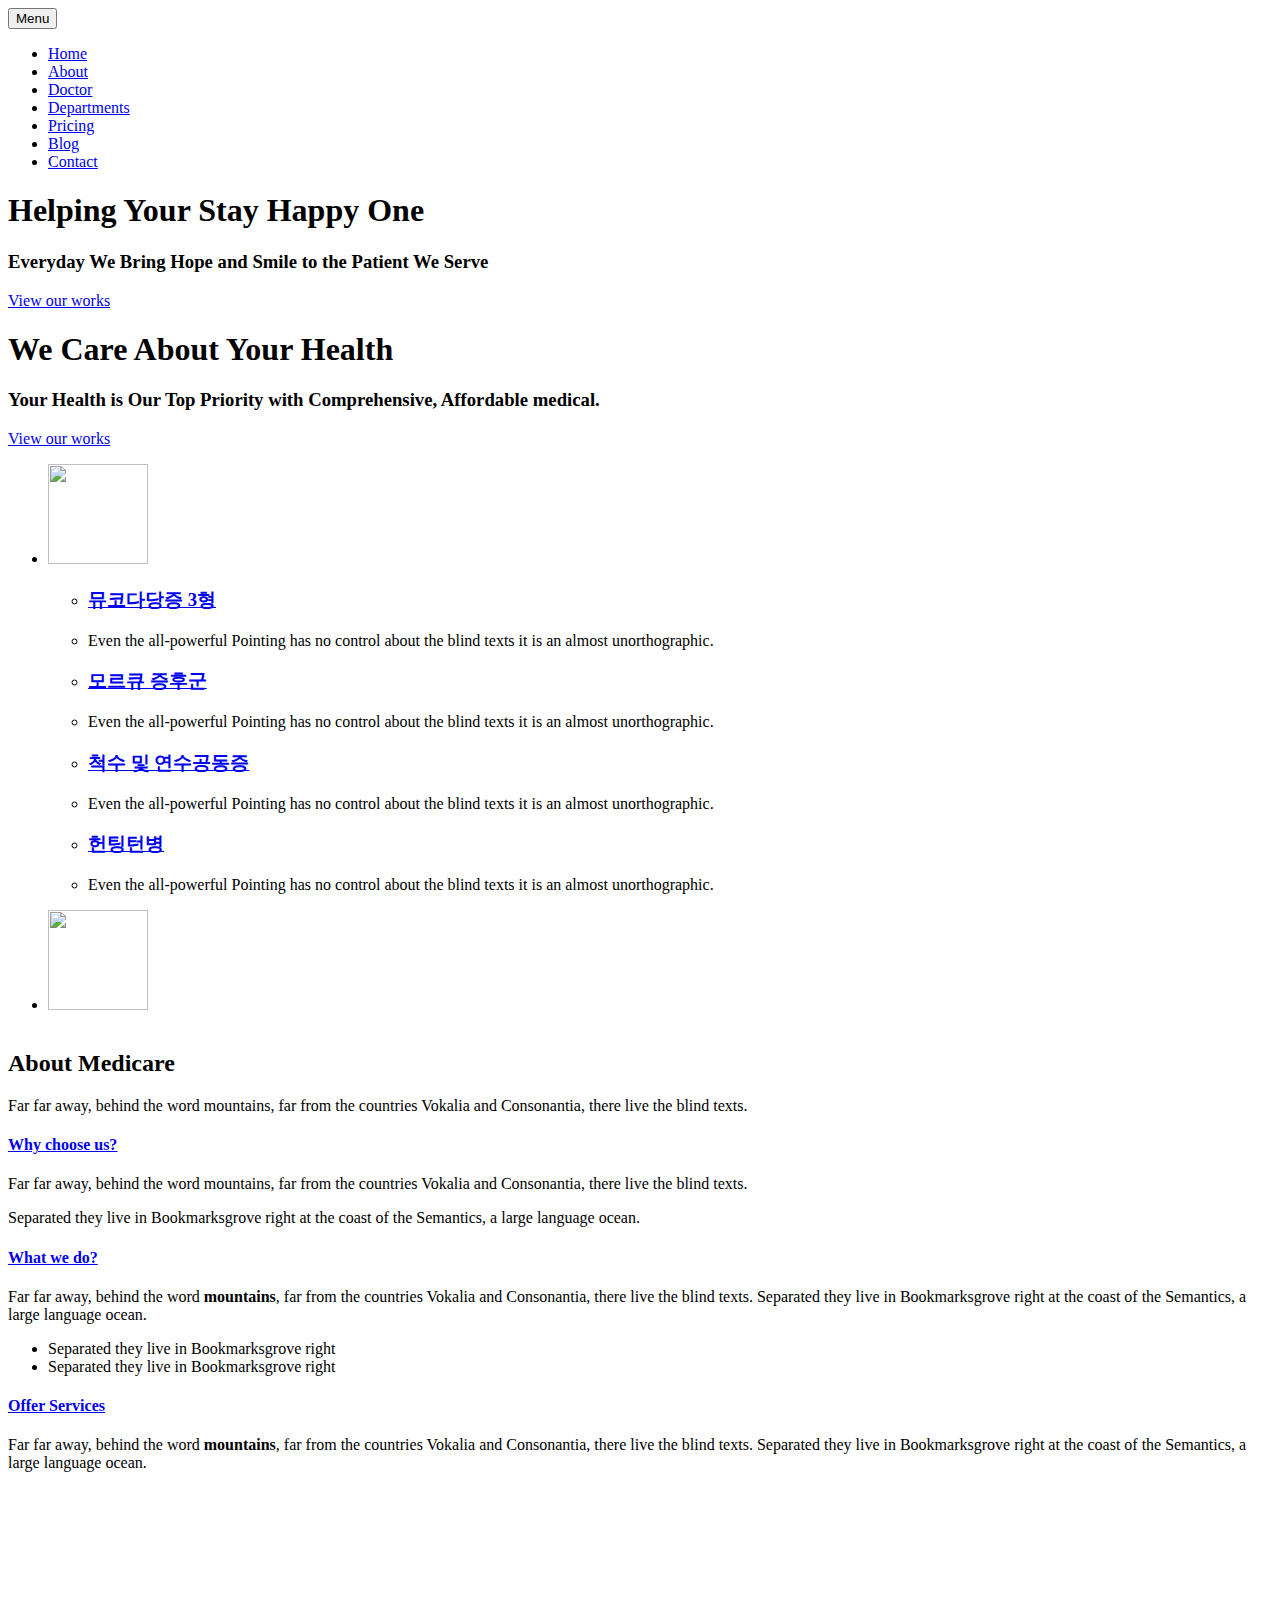
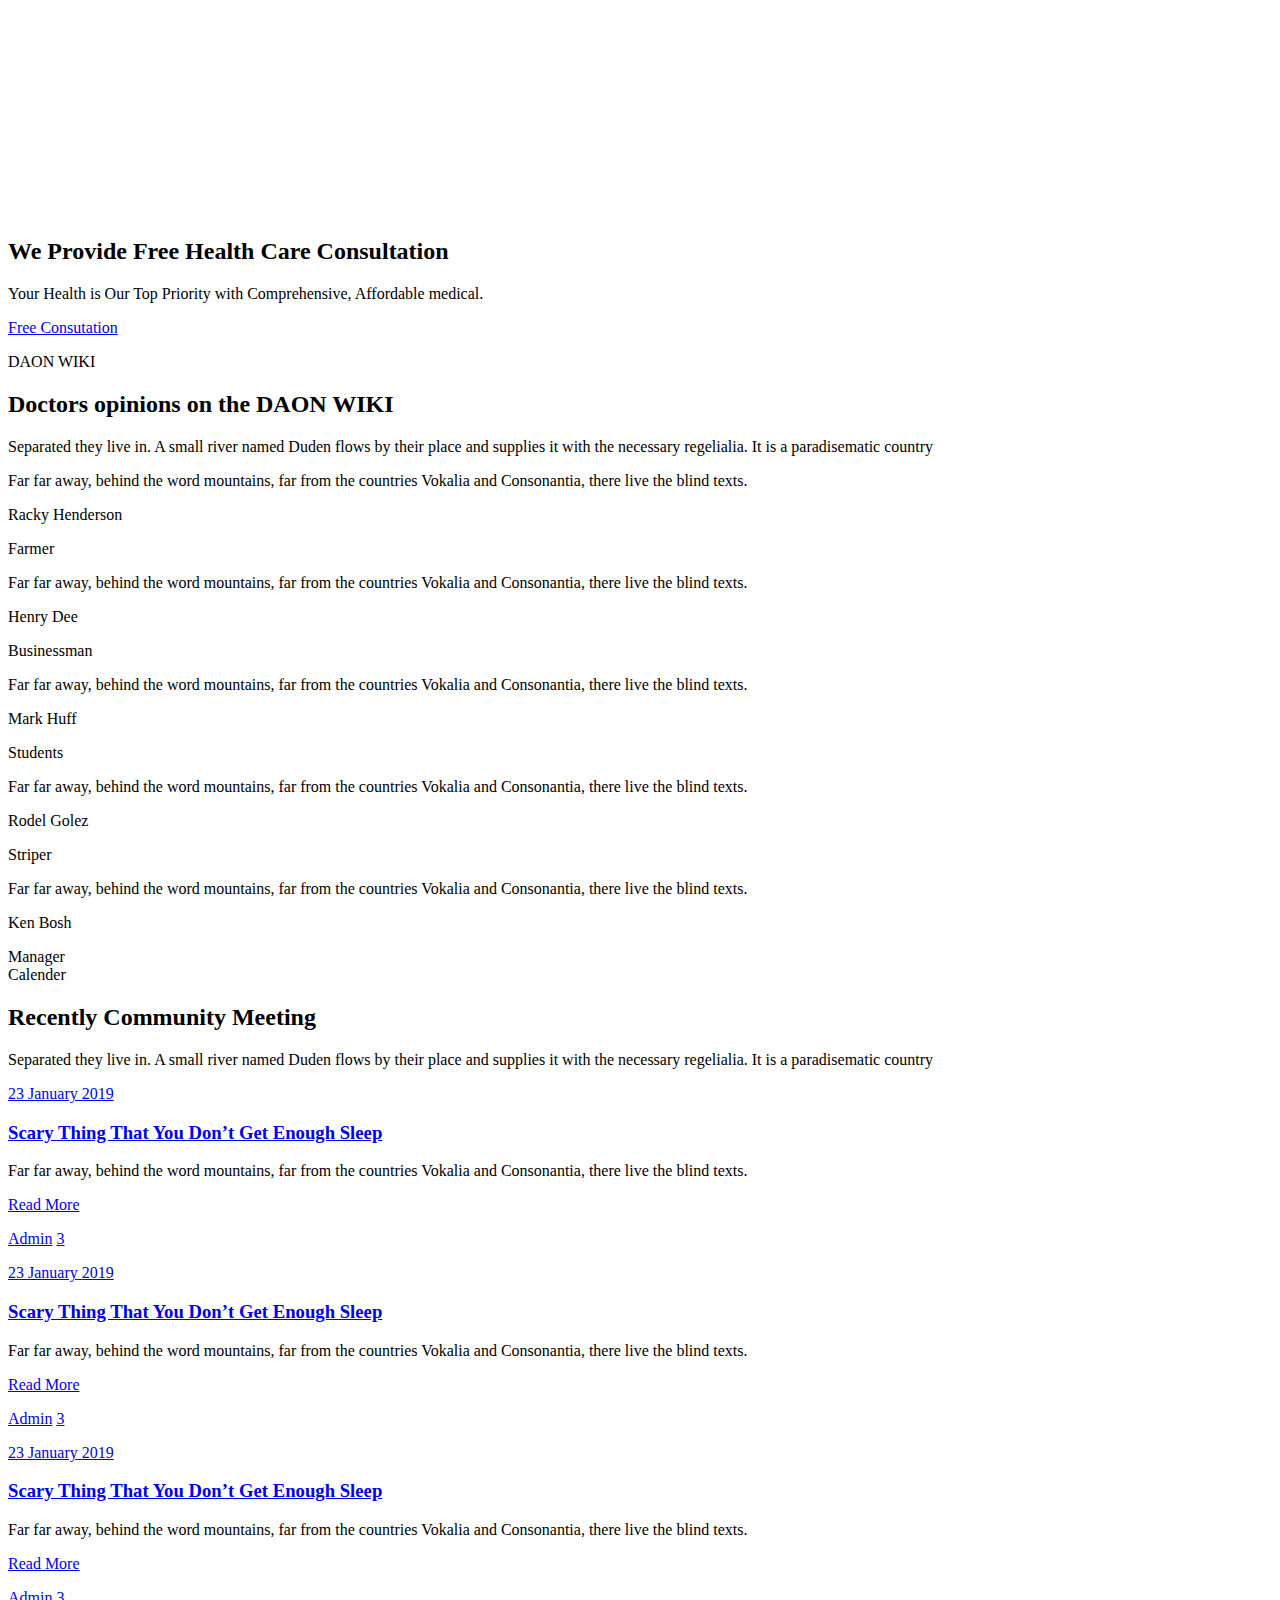
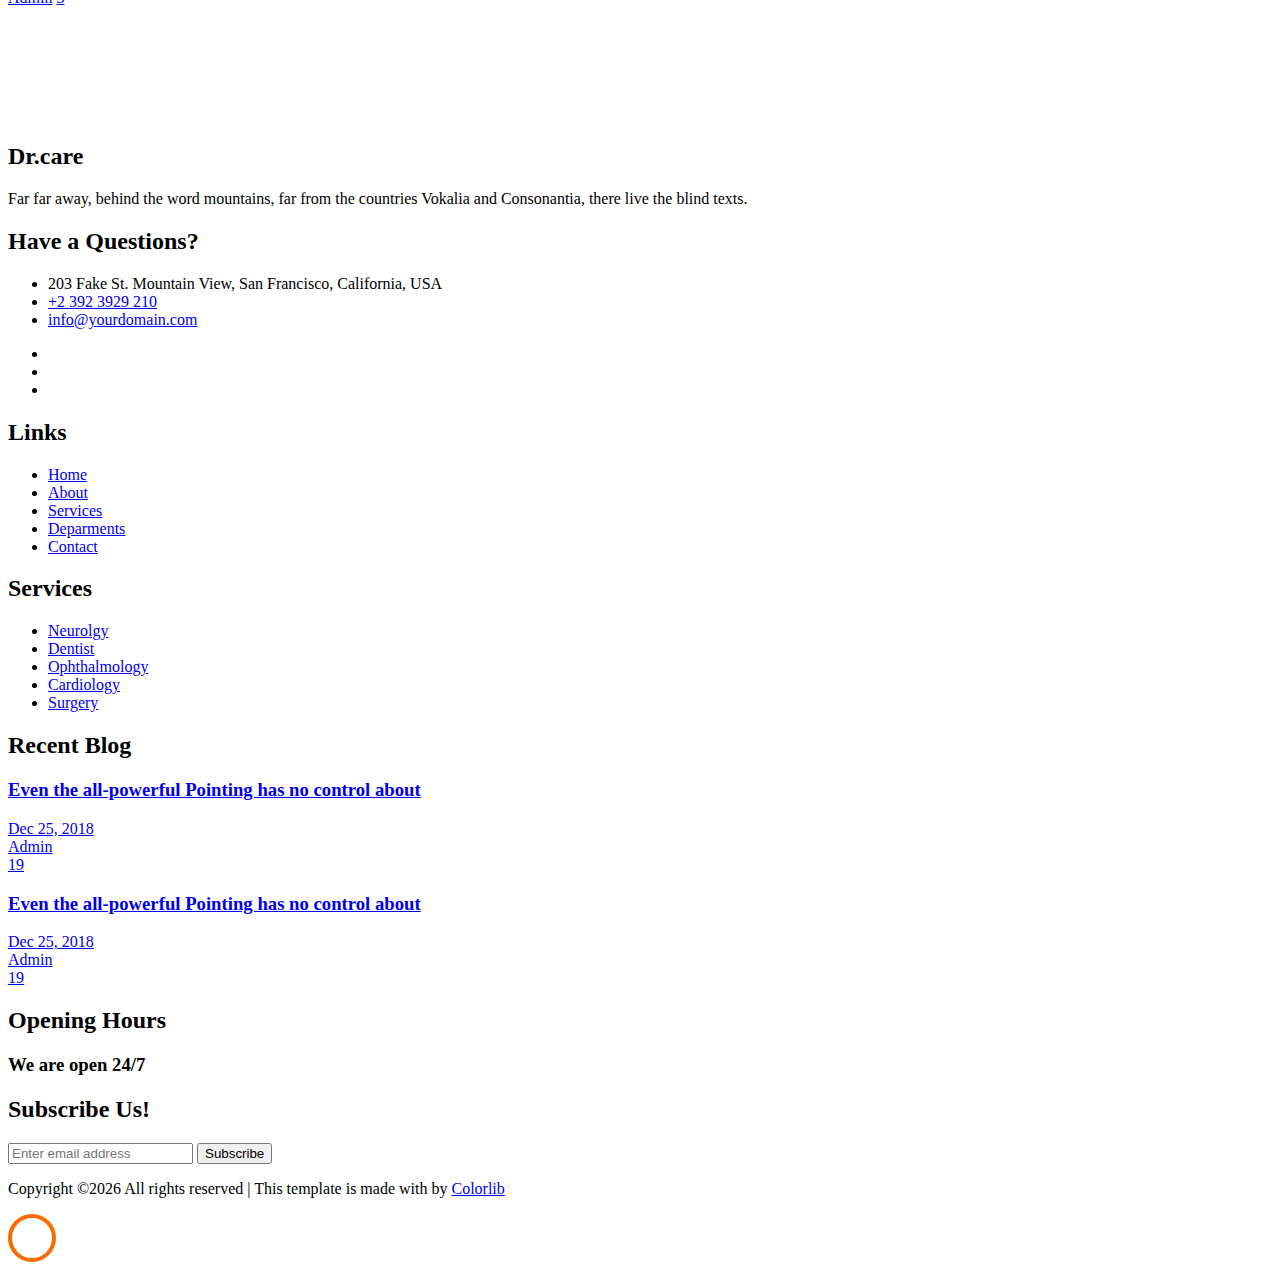
==== index.html @ 1c9e5500 "ing" ====
<html lang="en">

<head>
	<title>Home</title>
	<meta charset="utf-8">
	<meta name="viewport" content="width=device-width, initial-scale=1, shrink-to-fit=no">
	
	<link href="https://fonts.googleapis.com/css?family=Work+Sans:100,200,300,400,500,600,700,800,900" rel="stylesheet">

	<link rel="stylesheet" href="css/open-iconic-bootstrap.min.css">
	<link rel="stylesheet" href="css/animate.css">
	
	<link rel="stylesheet" href="css/owl.carousel.min.css">
	<link rel="stylesheet" href="css/owl.theme.default.min.css">
	<link rel="stylesheet" href="css/magnific-popup.css">

	<link rel="stylesheet" href="css/aos.css">

	<link rel="stylesheet" href="css/ionicons.min.css">

	<link rel="stylesheet" href="css/bootstrap-datepicker.css">
	<link rel="stylesheet" href="css/jquery.timepicker.css">

	
	<link rel="stylesheet" href="css/flaticon.css">
	<link rel="stylesheet" href="css/icomoon.css">
	<link rel="stylesheet" href="css/style.css">
	
	 <!-- Animate.css -->
	 <link rel="stylesheet" href="css/animate.css">
	 <!-- Icomoon Icon Fonts-->
	 <link rel="stylesheet" href="css/icomoon.css">
	 <!-- Bootstrap  -->
	 <link rel="stylesheet" href="css/bootstrap.css">
	 <!-- Magnific Popup -->
	 <link rel="stylesheet" href="css/magnific-popup.css">
	 <!-- Owl Carousel  -->
	 <link rel="stylesheet" href="css/owl.carousel.min.css">
	 <link rel="stylesheet" href="css/owl.theme.default.min.css">
	 <!-- Flexslider  -->
	 <link rel="stylesheet" href="css/flexslider.css">
	 <!-- Flaticons  -->
	 <link rel="stylesheet" href="fonts/flaticon/font/flaticon.css">
	 <!-- Theme style  -->
	 <link rel="stylesheet" href="css/style.css">

	 <!-- Modernizr JS -->
	 <script src="js/modernizr-2.6.2.min.js"></script>
	 <!-- FOR IE9 below -->
	 <!--[if lt IE 9]>
	 <script src="js/respond.min.js"></script>
	 <![endif]-->

</head>

  <body>
	  <nav class="navbar navbar-expand-lg navbar-dark bg-dark ftco-navbar-light" id="ftco-navbar">
	    <div class="container d-flex align-items-center">
				<button class="navbar-toggler" type="button" data-toggle="collapse" data-target="#ftco-nav" aria-controls="ftco-nav" aria-expanded="false" aria-label="Toggle navigation">
	        <span class="oi oi-menu"></span> Menu
	      </button>
	      <div class="collapse navbar-collapse" id="ftco-nav">
	        <ul class="navbar-nav mr-auto">
	        	<li class="nav-item active"><a href="index.html" class="nav-link pl-0">Home</a></li>
	        	<li class="nav-item"><a href="about.html" class="nav-link">About</a></li>
	        	<li class="nav-item"><a href="doctor.html" class="nav-link">Doctor</a></li>
	        	<li class="nav-item"><a href="department.html" class="nav-link">Departments</a></li>
	        	<li class="nav-item"><a href="pricing.html" class="nav-link">Pricing</a></li>
	        	<li class="nav-item"><a href="blog.html" class="nav-link">Blog</a></li>
	          <li class="nav-item"><a href="contact.html" class="nav-link">Contact</a></li>
	        </ul>
	      </div>
	    </div>
	  </nav>
    <!-- END nav -->
    
    <section class="home-slider owl-carousel">
      <div class="slider-item" style="background-image:url(images/bg_1.jpg);" data-stellar-background-ratio="0.5">
      	<div class="overlay"></div>
        <div class="container">
          <div class="row no-gutters slider-text align-items-center justify-content-start" data-scrollax-parent="true">
          <div class="col-md-6 text ftco-animate">
            <h1 class="mb-4">Helping Your <span>Stay Happy One</span></h1>
            <h3 class="subheading">Everyday We Bring Hope and Smile to the Patient We Serve</h3>
            <p><a href="#" class="btn btn-secondary px-4 py-3 mt-3">View our works</a></p>
          </div>
        </div>
        </div>
      </div>

      <div class="slider-item" style="background-image:url(images/about.jpg);">
      	<div class="overlay"></div>
        <div class="container">
          <div class="row no-gutters slider-text align-items-center justify-content-start" data-scrollax-parent="true">
          <div class="col-md-6 text ftco-animate">
            <h1 class="mb-4">We Care <span>About Your Health</span></h1>
            <h3 class="subheading">Your Health is Our Top Priority with Comprehensive, Affordable medical.</h3>
            <p><a href="#" class="btn btn-secondary px-4 py-3 mt-3">View our works</a></p>
          </div>
        </div>
        </div>
      </div>
    </section>
		
		<section class="ftco-services ftco-no-pb">
				
						<div class="container">
						<ul class="banner_list">
						
					<div class="row no-gutters">
							<li><a class="btn_prev" href="#banner_list"><img src="images/back.png" style="width: 100px;"></a></li>
						<div class="col-md-3 d-flex services align-self-stretch p-4 ftco-animate">
							<div class="media block-6 d-block text-center">
								<div class="icon d-flex justify-content-center align-items-center">
									<span class="flaticon-doctor"></span>
								</div>
								<div class="media-body p-2 mt-3">
									<ul>
									<li><a href="blog.html"><h3 class="heading">뮤코다당증 3형</h3></a></li>
									<li><p>Even the all-powerful Pointing has no control about the blind texts it is an almost unorthographic.</p></li>
									</ul>
							</div>
							</div>      
						</div>
						<div class="col-md-3 d-flex services align-self-stretch p-4 ftco-animate">
							<div class="media block-6 d-block text-center">
								<div class="icon d-flex justify-content-center align-items-center">
									<span class="flaticon-ambulance"></span>
								</div>
								<div class="media-body p-2 mt-3">
									<ul>
									<li><a href="blog.html"><h3 class="heading">모르큐 증후군</h3></a></li>
									<li><p>Even the all-powerful Pointing has no control about the blind texts it is an almost unorthographic.</p></li>
									</ul>
								</div>
							</div>    
						</div>
						<div class="col-md-3 d-flex services align-self-stretch p-4 ftco-animate">
							<div class="media block-6 d-block text-center">
								<div class="icon d-flex justify-content-center align-items-center">
									<span class="flaticon-stethoscope"></span>
								</div>
								<div class="media-body p-2 mt-3">
									<ul>
									<li><a href="blog.html"><h3 class="heading">척수 및 연수공동증</h3></a></li>
									<li><p>Even the all-powerful Pointing has no control about the blind texts it is an almost unorthographic.</p></li>
									</ul>
								</div>
							</div>      
						</div>
						<div class="col-md-3 d-flex services align-self-stretch p-4 ftco-animate">
							<div class="media block-6 d-block text-center">
								<div class="icon d-flex justify-content-center align-items-center">
									<span class="flaticon-24-hours"></span>
								</div>
								<div class="media-body p-2 mt-3">
									<ul>
									<li><a href="blog.html"><h3 class="heading">헌팅턴병</h3></a></li>
									<li><p>Even the all-powerful Pointing has no control about the blind texts it is an almost unorthographic.</p></li>
									</ul>
								</div>
							</div>      
						</div>
						<li><a class="btn_next" href="#banner_list1"><img src="images/next.png" style="width: 100px;"></a></li>
					</div>
							</a>
							</ul>
					</div>
			</section>
		 
			<div id="colorlib-about">
					<div class="container">
						<div class="row">
							<div class="col-md-4">
								<img class="img-responsive about-img" src="images/about.jpg" alt="">
							</div>
							<div class="col-md-7 col-md-push-1">
								<h2>About Medicare</h2>
								<p>
									Far far away, behind the word mountains, far from the countries Vokalia and Consonantia, there live the blind texts.
								</p>
									<div class="fancy-collapse-panel">
													<div class="panel-group" id="accordion" role="tablist" aria-multiselectable="true">
													 <div class="panel panel-default">
															 <div class="panel-heading" role="tab" id="headingOne">
																	 <h4 class="panel-title">
																			 <a data-toggle="collapse" data-parent="#accordion" href="#collapseOne" aria-expanded="true" aria-controls="collapseOne">Why choose us?
																			 </a>
																	 </h4>
															 </div>
															 <div id="collapseOne" class="panel-collapse collapse in" role="tabpanel" aria-labelledby="headingOne">
																	 <div class="panel-body">
																			 <div class="row">
																<div class="col-md-6">
																	<p>Far far away, behind the word mountains, far from the countries Vokalia and Consonantia, there live the blind texts. </p>
																</div>
																<div class="col-md-6">
																	<p>Separated they live in Bookmarksgrove right at the coast of the Semantics, a large language ocean.</p>
																</div>
															</div>
																	 </div>
															 </div>
													 </div>
													 <div class="panel panel-default">
															 <div class="panel-heading" role="tab" id="headingTwo">
																	 <h4 class="panel-title">
																			 <a class="collapsed" data-toggle="collapse" data-parent="#accordion" href="#collapseTwo" aria-expanded="false" aria-controls="collapseTwo">What we do?
																			 </a>
																	 </h4>
															 </div>
															 <div id="collapseTwo" class="panel-collapse collapse" role="tabpanel" aria-labelledby="headingTwo">
																	 <div class="panel-body">
																			 <p>Far far away, behind the word <strong>mountains</strong>, far from the countries Vokalia and Consonantia, there live the blind texts. Separated they live in Bookmarksgrove right at the coast of the Semantics, a large language ocean.</p>
														<ul>
															<li>Separated they live in Bookmarksgrove right</li>
															<li>Separated they live in Bookmarksgrove right</li>
														</ul>
																	 </div>
															 </div>
													 </div>
													 <div class="panel panel-default">
															 <div class="panel-heading" role="tab" id="headingThree">
																	 <h4 class="panel-title">
																			 <a class="collapsed" data-toggle="collapse" data-parent="#accordion" href="#collapseThree" aria-expanded="false" aria-controls="collapseThree">Offer Services
																			 </a>
																	 </h4>
															 </div>
															 <div id="collapseThree" class="panel-collapse collapse" role="tabpanel" aria-labelledby="headingThree">
																	 <div class="panel-body">
																			 <p>Far far away, behind the word <strong>mountains</strong>, far from the countries Vokalia and Consonantia, there live the blind texts. Separated they live in Bookmarksgrove right at the coast of the Semantics, a large language ocean.</p>	
																	 </div>
															 </div>
													 </div>
												</div>
										 </div>
							</div>
						</div>
					</div>
				</div>
		
		<section class="ftco-section ftco-no-pt ftc-no-pb">
			<div class="container">
				<div id="colorlib-about">
					<div class="container">
						<div class="row">
							<div class="col-md-4">
								<img class="img-responsive about-img" src="images/캡처.png" alt="" style="margin-top:180px; margin-bottom:150px;">
							</div>
							<div class="col-md-7 col-md-push-1">
								<h2> </h2>
								<!--<p>
									Far far away, behind the word mountains, far from the countries Vokalia and Consonantia, there live the blind texts.
								</p>
									<div class="fancy-collapse-panel">
													<div class="panel-group" id="accordion" role="tablist" aria-multiselectable="true">
													 <div class="panel panel-default">
															 <div class="panel-heading" role="tab" id="headingOne">
																	 <h4 class="panel-title">
																			 <a data-toggle="collapse" data-parent="#accordion" href="#collapseOne" aria-expanded="true" aria-controls="collapseOne">Why choose us?
																			 </a>
																	 </h4>
															 </div>
															 <div id="collapseOne" class="panel-collapse collapse in" role="tabpanel" aria-labelledby="headingOne">
																	 <div class="panel-body">
																			 <div class="row">
																<div class="col-md-6">
																	<p>Far far away, behind the word mountains, far from the countries Vokalia and Consonantia, there live the blind texts. </p>
																</div>
																<div class="col-md-6">
																	<p>Separated they live in Bookmarksgrove right at the coast of the Semantics, a large language ocean.</p>
																</div>
															</div>
																	 </div>
															 </div>
													 </div>-->
			</div>
		</section>
		
		<section class="ftco-intro" style="background-image: url(images/bg_3.jpg);" data-stellar-background-ratio="0.5">
			<div class="overlay"></div>
			<div class="container">
				<div class="row">
					<div class="col-md-9">
						<h2>We Provide Free Health Care Consultation</h2>
						<p class="mb-0">Your Health is Our Top Priority with Comprehensive, Affordable medical.</p>
						<p></p>
					</div>
					<div class="col-md-3 d-flex align-items-center">
						<p class="mb-0"><a href="#" class="btn btn-secondary px-4 py-3">Free Consutation</a></p>
					</div>
				</div>
			</div>
		</section>

    <!--<section class="ftco-section">
    	<div class="container">
    		<div class="row justify-content-center mb-5 pb-2">
          <div class="col-md-8 text-center heading-section ftco-animate">
          	<span class="subheading">Departments</span>
            <h2 class="mb-4">Clinic Departments</h2>
            <p>Separated they live in. A small river named Duden flows by their place and supplies it with the necessary regelialia. It is a paradisematic country</p>
          </div>
        </div>
    		<div class="ftco-departments">
					<div class="row">
            <div class="col-md-12 nav-link-wrap">
	            <div class="nav nav-pills d-flex text-center" id="v-pills-tab" role="tablist" aria-orientation="vertical">
	              <a class="nav-link ftco-animate active" id="v-pills-1-tab" data-toggle="pill" href="#v-pills-1" role="tab" aria-controls="v-pills-1" aria-selected="true">Neurology</a>

	              <a class="nav-link ftco-animate" id="v-pills-2-tab" data-toggle="pill" href="#v-pills-2" role="tab" aria-controls="v-pills-2" aria-selected="false">Surgical</a>

	              <a class="nav-link ftco-animate" id="v-pills-3-tab" data-toggle="pill" href="#v-pills-3" role="tab" aria-controls="v-pills-3" aria-selected="false">Dental</a>

	              <a class="nav-link ftco-animate" id="v-pills-4-tab" data-toggle="pill" href="#v-pills-4" role="tab" aria-controls="v-pills-4" aria-selected="false">Ophthalmology</a>

	              <a class="nav-link ftco-animate" id="v-pills-5-tab" data-toggle="pill" href="#v-pills-5" role="tab" aria-controls="v-pills-5" aria-selected="false">Cardiology</a>

	            </div>
	          </div>
	          <div class="col-md-12 tab-wrap">
	            
	            <div class="tab-content bg-light p-4 p-md-5 ftco-animate" id="v-pills-tabContent">

	              <div class="tab-pane py-2 fade show active" id="v-pills-1" role="tabpanel" aria-labelledby="day-1-tab">
	              	<div class="row departments">
	              		<div class="col-lg-4 order-lg-last d-flex align-items-stretch">
	              			<div class="img d-flex align-self-stretch" style="background-image: url(images/dept-1.jpg);"></div>
	              		</div>
	              		<div class="col-lg-8">
	              			<h2>Neurological Deparments</h2>
	              			<p>On her way she met a copy. The copy warned the Little Blind Text, that where it came from it would have been rewritten a thousand times and everything that was left from its origin would be the word.</p>
											<div class="row mt-5 pt-2">
												<div class="col-lg-6">
													<div class="services-2 d-flex">
														<div class="icon mt-2 mr-3 d-flex justify-content-center align-items-center"><span class="flaticon-first-aid-kit"></span></div>
														<div class="text">
															<h3>Primary Care</h3>
															<p>Far far away, behind the word mountains, far from the countries Vokalia.</p>
														</div>
													</div>
												</div>
												<div class="col-lg-6">
													<div class="services-2 d-flex">
														<div class="icon mt-2 mr-3 d-flex justify-content-center align-items-center"><span class="flaticon-dropper"></span></div>
														<div class="text">
															<h3>Lab Test</h3>
															<p>Far far away, behind the word mountains, far from the countries Vokalia.</p>
														</div>
													</div>
												</div>
												<div class="col-lg-6">
													<div class="services-2 d-flex">
														<div class="icon mt-2 mr-3 d-flex justify-content-center align-items-center"><span class="flaticon-experiment-results"></span></div>
														<div class="text">
															<h3>Symptom Check</h3>
															<p>Far far away, behind the word mountains, far from the countries Vokalia.</p>
														</div>
													</div>
												</div>
												<div class="col-lg-6">
													<div class="services-2 d-flex">
														<div class="icon mt-2 mr-3 d-flex justify-content-center align-items-center"><span class="flaticon-heart-rate"></span></div>
														<div class="text">
															<h3>Heart Rate</h3>
															<p>Far far away, behind the word mountains, far from the countries Vokalia.</p>
														</div>
													</div>
												</div>
											</div>
	              		</div>
	              	</div>
	              </div>

	              <div class="tab-pane fade" id="v-pills-2" role="tabpanel" aria-labelledby="v-pills-day-2-tab">
	              	<div class="row departments">
	              		<div class="col-lg-4 order-lg-last d-flex align-items-stretch">
	              			<div class="img d-flex align-self-stretch" style="background-image: url(images/dept-2.jpg);"></div>
	              		</div>
	              		<div class="col-md-8">
	              			<h2>Surgical Deparments</h2>
	              			<p>On her way she met a copy. The copy warned the Little Blind Text, that where it came from it would have been rewritten a thousand times and everything that was left from its origin would be the word.</p>
											<div class="row mt-5 pt-2">
												<div class="col-lg-6">
													<div class="services-2 d-flex">
														<div class="icon mt-2 mr-3 d-flex justify-content-center align-items-center"><span class="flaticon-first-aid-kit"></span></div>
														<div class="text">
															<h3>Primary Care</h3>
															<p>Far far away, behind the word mountains, far from the countries Vokalia.</p>
														</div>
													</div>
												</div>
												<div class="col-lg-6">
													<div class="services-2 d-flex">
														<div class="icon mt-2 mr-3 d-flex justify-content-center align-items-center"><span class="flaticon-dropper"></span></div>
														<div class="text">
															<h3>Lab Test</h3>
															<p>Far far away, behind the word mountains, far from the countries Vokalia.</p>
														</div>
													</div>
												</div>
												<div class="col-lg-6">
													<div class="services-2 d-flex">
														<div class="icon mt-2 mr-3 d-flex justify-content-center align-items-center"><span class="flaticon-experiment-results"></span></div>
														<div class="text">
															<h3>Symptom Check</h3>
															<p>Far far away, behind the word mountains, far from the countries Vokalia.</p>
														</div>
													</div>
												</div>
												<div class="col-lg-6">
													<div class="services-2 d-flex">
														<div class="icon mt-2 mr-3 d-flex justify-content-center align-items-center"><span class="flaticon-heart-rate"></span></div>
														<div class="text">
															<h3>Heart Rate</h3>
															<p>Far far away, behind the word mountains, far from the countries Vokalia.</p>
														</div>
													</div>
												</div>
											</div>
	              		</div>
	              	</div>
	              </div>
	              <div class="tab-pane fade" id="v-pills-3" role="tabpanel" aria-labelledby="v-pills-day-3-tab">
	              	<div class="row departments">
	              		<div class="col-lg-4 order-lg-last d-flex align-items-stretch">
	              			<div class="img d-flex align-self-stretch" style="background-image: url(images/dept-3.jpg);"></div>
	              		</div>
	              		<div class="col-md-8">
	              			<h2>Dental Deparments</h2>
	              			<p>On her way she met a copy. The copy warned the Little Blind Text, that where it came from it would have been rewritten a thousand times and everything that was left from its origin would be the word.</p>
											<div class="row mt-5 pt-2">
												<div class="col-lg-6">
													<div class="services-2 d-flex">
														<div class="icon mt-2 mr-3 d-flex justify-content-center align-items-center"><span class="flaticon-first-aid-kit"></span></div>
														<div class="text">
															<h3>Primary Care</h3>
															<p>Far far away, behind the word mountains, far from the countries Vokalia.</p>
														</div>
													</div>
												</div>
												<div class="col-lg-6">
													<div class="services-2 d-flex">
														<div class="icon mt-2 mr-3 d-flex justify-content-center align-items-center"><span class="flaticon-dropper"></span></div>
														<div class="text">
															<h3>Lab Test</h3>
															<p>Far far away, behind the word mountains, far from the countries Vokalia.</p>
														</div>
													</div>
												</div>
												<div class="col-lg-6">
													<div class="services-2 d-flex">
														<div class="icon mt-2 mr-3 d-flex justify-content-center align-items-center"><span class="flaticon-experiment-results"></span></div>
														<div class="text">
															<h3>Symptom Check</h3>
															<p>Far far away, behind the word mountains, far from the countries Vokalia.</p>
														</div>
													</div>
												</div>
												<div class="col-lg-6">
													<div class="services-2 d-flex">
														<div class="icon mt-2 mr-3 d-flex justify-content-center align-items-center"><span class="flaticon-heart-rate"></span></div>
														<div class="text">
															<h3>Heart Rate</h3>
															<p>Far far away, behind the word mountains, far from the countries Vokalia.</p>
														</div>
													</div>
												</div>
											</div>
	              		</div>
	              	</div>
	              </div>

	              <div class="tab-pane fade" id="v-pills-4" role="tabpanel" aria-labelledby="v-pills-day-4-tab">
	              	<div class="row departments">
	              		<div class="col-lg-4 order-lg-last d-flex align-items-stretch">
	              			<div class="img d-flex align-self-stretch" style="background-image: url(images/dept-4.jpg);"></div>
	              		</div>
	              		<div class="col-md-8">
	              			<h2>Ophthalmology Deparments</h2>
	              			<p>On her way she met a copy. The copy warned the Little Blind Text, that where it came from it would have been rewritten a thousand times and everything that was left from its origin would be the word.</p>
											<div class="row mt-5 pt-2">
												<div class="col-lg-6">
													<div class="services-2 d-flex">
														<div class="icon mt-2 mr-3 d-flex justify-content-center align-items-center"><span class="flaticon-first-aid-kit"></span></div>
														<div class="text">
															<h3>Primary Care</h3>
															<p>Far far away, behind the word mountains, far from the countries Vokalia.</p>
														</div>
													</div>
												</div>
												<div class="col-lg-6">
													<div class="services-2 d-flex">
														<div class="icon mt-2 mr-3 d-flex justify-content-center align-items-center"><span class="flaticon-dropper"></span></div>
														<div class="text">
															<h3>Lab Test</h3>
															<p>Far far away, behind the word mountains, far from the countries Vokalia.</p>
														</div>
													</div>
												</div>
												<div class="col-lg-6">
													<div class="services-2 d-flex">
														<div class="icon mt-2 mr-3 d-flex justify-content-center align-items-center"><span class="flaticon-experiment-results"></span></div>
														<div class="text">
															<h3>Symptom Check</h3>
															<p>Far far away, behind the word mountains, far from the countries Vokalia.</p>
														</div>
													</div>
												</div>
												<div class="col-lg-6">
													<div class="services-2 d-flex">
														<div class="icon mt-2 mr-3 d-flex justify-content-center align-items-center"><span class="flaticon-heart-rate"></span></div>
														<div class="text">
															<h3>Heart Rate</h3>
															<p>Far far away, behind the word mountains, far from the countries Vokalia.</p>
														</div>
													</div>
												</div>
											</div>
	              		</div>
	              	</div>
	              </div>

	              <div class="tab-pane fade" id="v-pills-5" role="tabpanel" aria-labelledby="v-pills-day-5-tab">
	              	<div class="row departments">
	              		<div class="col-lg-4 order-lg-last d-flex align-items-stretch">
	              			<div class="img d-flex align-self-stretch" style="background-image: url(images/dept-5.jpg);"></div>
	              		</div>
	              		<div class="col-md-8">
	              			<h2>Cardiology Deparments</h2>
	              			<p>On her way she met a copy. The copy warned the Little Blind Text, that where it came from it would have been rewritten a thousand times and everything that was left from its origin would be the word.</p>
											<div class="row mt-5 pt-2">
												<div class="col-md-6">
													<div class="services-2 d-flex">
														<div class="icon mt-2 mr-3 d-flex justify-content-center align-items-center"><span class="flaticon-idea"></span></div>
														<div class="text">
															<h3>Primary Care</h3>
															<p>Far far away, behind the word mountains, far from the countries Vokalia.</p>
														</div>
													</div>
												</div>
												<div class="col-md-6">
													<div class="services-2 d-flex">
														<div class="icon mt-2 mr-3 d-flex justify-content-center align-items-center"><span class="flaticon-idea"></span></div>
														<div class="text">
															<h3>Lab Test</h3>
															<p>Far far away, behind the word mountains, far from the countries Vokalia.</p>
														</div>
													</div>
												</div>
												<div class="col-md-6">
													<div class="services-2 d-flex">
														<div class="icon mt-2 mr-3 d-flex justify-content-center align-items-center"><span class="flaticon-idea"></span></div>
														<div class="text">
															<h3>Symptom Check</h3>
															<p>Far far away, behind the word mountains, far from the countries Vokalia.</p>
														</div>
													</div>
												</div>
												<div class="col-md-6">
													<div class="services-2 d-flex">
														<div class="icon mt-2 mr-3 d-flex justify-content-center align-items-center"><span class="flaticon-idea"></span></div>
														<div class="text">
															<h3>Heart Rate</h3>
															<p>Far far away, behind the word mountains, far from the countries Vokalia.</p>
														</div>
													</div>
												</div>
											</div>
	              		</div>
	              	</div>
	              </div>
	            </div>
	          </div>
	        </div>
        </div>
    	</div>
    </section>-->
	
    <section class="ftco-section testimony-section bg-light">
      <div class="container">
        <div class="row justify-content-center mb-5 pb-2">
          <div class="col-md-8 text-center heading-section ftco-animate">
          	<span class="subheading">DAON WIKI</span>
            <h2 class="mb-4">Doctors opinions on the DAON WIKI</h2>
            <p>Separated they live in. A small river named Duden flows by their place and supplies it with the necessary regelialia. It is a paradisematic country</p>
          </div>
        </div>
        <div class="row ftco-animate justify-content-center">
          <div class="col-md-8">
            <div class="carousel-testimony owl-carousel">
              <div class="item">
                <div class="testimony-wrap d-flex">
                  <div class="user-img mr-4" style="background-image: url(images/person_1.jpg)">
                  </div>
                  <div class="text ml-2 bg-light">
                  	<span class="quote d-flex align-items-center justify-content-center">
                      <i class="icon-quote-left"></i>
                    </span>
                    <p>Far far away, behind the word mountains, far from the countries Vokalia and Consonantia, there live the blind texts.</p>
                    <p class="name">Racky Henderson</p>
                    <span class="position">Farmer</span>
                  </div>
                </div>
              </div>
              <div class="item">
                <div class="testimony-wrap d-flex">
                  <div class="user-img mr-4" style="background-image: url(images/person_2.jpg)">
                  </div>
                  <div class="text ml-2 bg-light">
                  	<span class="quote d-flex align-items-center justify-content-center">
                      <i class="icon-quote-left"></i>
                    </span>
                    <p>Far far away, behind the word mountains, far from the countries Vokalia and Consonantia, there live the blind texts.</p>
                    <p class="name">Henry Dee</p>
                    <span class="position">Businessman</span>
                  </div>
                </div>
              </div>
              <div class="item">
                <div class="testimony-wrap d-flex">
                  <div class="user-img mr-4" style="background-image: url(images/person_3.jpg)">
                  </div>
                  <div class="text ml-2 bg-light">
                  	<span class="quote d-flex align-items-center justify-content-center">
                      <i class="icon-quote-left"></i>
                    </span>
                    <p>Far far away, behind the word mountains, far from the countries Vokalia and Consonantia, there live the blind texts.</p>
                    <p class="name">Mark Huff</p>
                    <span class="position">Students</span>
                  </div>
                </div>
              </div>
              <div class="item">
                <div class="testimony-wrap d-flex">
                  <div class="user-img mr-4" style="background-image: url(images/person_4.jpg)">
                  </div>
                  <div class="text ml-2 bg-light">
                  	<span class="quote d-flex align-items-center justify-content-center">
                      <i class="icon-quote-left"></i>
                    </span>
                    <p>Far far away, behind the word mountains, far from the countries Vokalia and Consonantia, there live the blind texts.</p>
                    <p class="name">Rodel Golez</p>
                    <span class="position">Striper</span>
                  </div>
                </div>
              </div>
              <div class="item">
                <div class="testimony-wrap d-flex">
                  <div class="user-img mr-4" style="background-image: url(images/person_1.jpg)">
                  </div>
                  <div class="text ml-2 bg-light">
                  	<span class="quote d-flex align-items-center justify-content-center">
                      <i class="icon-quote-left"></i>
                    </span>
                    <p>Far far away, behind the word mountains, far from the countries Vokalia and Consonantia, there live the blind texts.</p>
                    <p class="name">Ken Bosh</p>
                    <span class="position">Manager</span>
                  </div>
                </div>
              </div>
            </div>
          </div>
        </div>
      </div>
		</section>
		
		<section class="ftco-section bg-light">
			<div class="container">
				<div class="row justify-content-center mb-5 pb-2">
          <div class="col-md-8 text-center heading-section ftco-animate">
          	<span class="subheading">Calender</span>
            <h2 class="mb-4">Recently Community Meeting</h2>
            <p>Separated they live in. A small river named Duden flows by their place and supplies it with the necessary regelialia. It is a paradisematic country</p>
          </div>
        </div>
				<div class="row">
          <div class="col-md-4 ftco-animate">
            <div class="blog-entry">
              <a href="blog-single.html" class="block-20" style="background-image: url('images/image_1.jpg');">
								<div class="meta-date text-center p-2">
                  <span class="day">23</span>
                  <span class="mos">January</span>
                  <span class="yr">2019</span>
                </div>
              </a>
              <div class="text bg-white p-4">
                <h3 class="heading"><a href="#">Scary Thing That You Don’t Get Enough Sleep</a></h3>
                <p>Far far away, behind the word mountains, far from the countries Vokalia and Consonantia, there live the blind texts.</p>
                <div class="d-flex align-items-center mt-4">
	                <p class="mb-0"><a href="#" class="btn btn-primary">Read More <span class="ion-ios-arrow-round-forward"></span></a></p>
	                <p class="ml-auto mb-0">
	                	<a href="#" class="mr-2">Admin</a>
	                	<a href="#" class="meta-chat"><span class="icon-chat"></span> 3</a>
	                </p>
                </div>
              </div>
            </div>
          </div>
          <div class="col-md-4 ftco-animate">
            <div class="blog-entry">
              <a href="blog-single.html" class="block-20" style="background-image: url('images/image_2.jpg');">
								<div class="meta-date text-center p-2">
                  <span class="day">23</span>
                  <span class="mos">January</span>
                  <span class="yr">2019</span>
                </div>
              </a>
              <div class="text bg-white p-4">
                <h3 class="heading"><a href="#">Scary Thing That You Don’t Get Enough Sleep</a></h3>
                <p>Far far away, behind the word mountains, far from the countries Vokalia and Consonantia, there live the blind texts.</p>
                <div class="d-flex align-items-center mt-4">
	                <p class="mb-0"><a href="#" class="btn btn-primary">Read More <span class="ion-ios-arrow-round-forward"></span></a></p>
	                <p class="ml-auto mb-0">
	                	<a href="#" class="mr-2">Admin</a>
	                	<a href="#" class="meta-chat"><span class="icon-chat"></span> 3</a>
	                </p>
                </div>
              </div>
            </div>
          </div>
          <div class="col-md-4 ftco-animate">
            <div class="blog-entry">
              <a href="blog-single.html" class="block-20" style="background-image: url('images/image_3.jpg');">
								<div class="meta-date text-center p-2">
                  <span class="day">23</span>
                  <span class="mos">January</span>
                  <span class="yr">2019</span>
                </div>
              </a>
              <div class="text bg-white p-4">
                <h3 class="heading"><a href="#">Scary Thing That You Don’t Get Enough Sleep</a></h3>
                <p>Far far away, behind the word mountains, far from the countries Vokalia and Consonantia, there live the blind texts.</p>
                <div class="d-flex align-items-center mt-4">
	                <p class="mb-0"><a href="#" class="btn btn-primary">Read More <span class="ion-ios-arrow-round-forward"></span></a></p>
	                <p class="ml-auto mb-0">
	                	<a href="#" class="mr-2">Admin</a>
	                	<a href="#" class="meta-chat"><span class="icon-chat"></span> 3</a>
	                </p>
                </div>
              </div>
            </div>
          </div>
        </div>
			</div>
		</section>


		<img src="images/캡처2.png" alt="" style="margin-left:400px; margin-bottom:100px;">
						
    <footer class="ftco-footer ftco-bg-dark ftco-section">
      <div class="container">
        <div class="row mb-5">
          <div class="col-md">
            <div class="ftco-footer-widget mb-5">
              <h2 class="ftco-heading-2 logo">Dr.<span>care</span></h2>
              <p>Far far away, behind the word mountains, far from the countries Vokalia and Consonantia, there live the blind texts.</p>
            </div>
            <div class="ftco-footer-widget mb-5">
            	<h2 class="ftco-heading-2">Have a Questions?</h2>
            	<div class="block-23 mb-3">
	              <ul>
	                <li><span class="icon icon-map-marker"></span><span class="text">203 Fake St. Mountain View, San Francisco, California, USA</span></li>
	                <li><a href="#"><span class="icon icon-phone"></span><span class="text">+2 392 3929 210</span></a></li>
	                <li><a href="#"><span class="icon icon-envelope"></span><span class="text">info@yourdomain.com</span></a></li>
	              </ul>
	            </div>

	            <ul class="ftco-footer-social list-unstyled float-md-left float-lft mt-3">
                <li class="ftco-animate"><a href="#"><span class="icon-twitter"></span></a></li>
                <li class="ftco-animate"><a href="#"><span class="icon-facebook"></span></a></li>
                <li class="ftco-animate"><a href="#"><span class="icon-instagram"></span></a></li>
              </ul>
            </div>
          </div>
          <div class="col-md">
            <div class="ftco-footer-widget mb-5 ml-md-4">
              <h2 class="ftco-heading-2">Links</h2>
              <ul class="list-unstyled">
                <li><a href="#"><span class="ion-ios-arrow-round-forward mr-2"></span>Home</a></li>
                <li><a href="#"><span class="ion-ios-arrow-round-forward mr-2"></span>About</a></li>
                <li><a href="#"><span class="ion-ios-arrow-round-forward mr-2"></span>Services</a></li>
                <li><a href="#"><span class="ion-ios-arrow-round-forward mr-2"></span>Deparments</a></li>
                <li><a href="#"><span class="ion-ios-arrow-round-forward mr-2"></span>Contact</a></li>
              </ul>
            </div>
            <div class="ftco-footer-widget mb-5 ml-md-4">
              <h2 class="ftco-heading-2">Services</h2>
              <ul class="list-unstyled">
                <li><a href="#"><span class="ion-ios-arrow-round-forward mr-2"></span>Neurolgy</a></li>
                <li><a href="#"><span class="ion-ios-arrow-round-forward mr-2"></span>Dentist</a></li>
                <li><a href="#"><span class="ion-ios-arrow-round-forward mr-2"></span>Ophthalmology</a></li>
                <li><a href="#"><span class="ion-ios-arrow-round-forward mr-2"></span>Cardiology</a></li>
                <li><a href="#"><span class="ion-ios-arrow-round-forward mr-2"></span>Surgery</a></li>
              </ul>
            </div>
          </div>
          <div class="col-md">
            <div class="ftco-footer-widget mb-5">
              <h2 class="ftco-heading-2">Recent Blog</h2>
              <div class="block-21 mb-4 d-flex">
                <a class="blog-img mr-4" style="background-image: url(images/image_1.jpg);"></a>
                <div class="text">
                  <h3 class="heading"><a href="#">Even the all-powerful Pointing has no control about</a></h3>
                  <div class="meta">
                    <div><a href="#"><span class="icon-calendar"></span> Dec 25, 2018</a></div>
                    <div><a href="#"><span class="icon-person"></span> Admin</a></div>
                    <div><a href="#"><span class="icon-chat"></span> 19</a></div>
                  </div>
                </div>
              </div>
              <div class="block-21 mb-5 d-flex">
                <a class="blog-img mr-4" style="background-image: url(images/image_2.jpg);"></a>
                <div class="text">
                  <h3 class="heading"><a href="#">Even the all-powerful Pointing has no control about</a></h3>
                  <div class="meta">
                    <div><a href="#"><span class="icon-calendar"></span> Dec 25, 2018</a></div>
                    <div><a href="#"><span class="icon-person"></span> Admin</a></div>
                    <div><a href="#"><span class="icon-chat"></span> 19</a></div>
                  </div>
                </div>
              </div>
            </div>
          </div>
          <div class="col-md">
          	<div class="ftco-footer-widget mb-5">
            	<h2 class="ftco-heading-2">Opening Hours</h2>
            	<h3 class="open-hours pl-4"><span class="ion-ios-time mr-3"></span>We are open 24/7</h3>
            </div>
            <div class="ftco-footer-widget mb-5">
            	<h2 class="ftco-heading-2">Subscribe Us!</h2>
              <form action="#" class="subscribe-form">
                <div class="form-group">
                  <input type="text" class="form-control mb-2 text-center" placeholder="Enter email address">
                  <input type="submit" value="Subscribe" class="form-control submit px-3">
                </div>
              </form>
            </div>
          </div>
        </div>
        <div class="row">
          <div class="col-md-12 text-center">

            <p><!-- Link back to Colorlib can't be removed. Template is licensed under CC BY 3.0. -->
  Copyright &copy;<script>document.write(new Date().getFullYear());</script> All rights reserved | This template is made with <i class="icon-heart" aria-hidden="true"></i> by <a href="https://colorlib.com" target="_blank">Colorlib</a>
  <!-- Link back to Colorlib can't be removed. Template is licensed under CC BY 3.0. --></p>
          </div>
        </div>
      </div>
    </footer>
    
  

  <!-- loader -->
  <div id="ftco-loader" class="show fullscreen"><svg class="circular" width="48px" height="48px"><circle class="path-bg" cx="24" cy="24" r="22" fill="none" stroke-width="4" stroke="#eeeeee"/><circle class="path" cx="24" cy="24" r="22" fill="none" stroke-width="4" stroke-miterlimit="10" stroke="#F96D00"/></svg></div>


  <script src="js/jquery.min.js"></script>
  <script src="js/jquery-migrate-3.0.1.min.js"></script>
  <script src="js/popper.min.js"></script>
  <script src="js/bootstrap.min.js"></script>
  <script src="js/jquery.easing.1.3.js"></script>
  <script src="js/jquery.waypoints.min.js"></script>
  <script src="js/jquery.stellar.min.js"></script>
  <script src="js/owl.carousel.min.js"></script>
  <script src="js/jquery.magnific-popup.min.js"></script>
  <script src="js/aos.js"></script>
  <script src="js/jquery.animateNumber.min.js"></script>
  <script src="js/bootstrap-datepicker.js"></script>
  <script src="js/jquery.timepicker.min.js"></script>
  <script src="js/scrollax.min.js"></script>
  <script src="https://maps.googleapis.com/maps/api/js?key=AIzaSyBVWaKrjvy3MaE7SQ74_uJiULgl1JY0H2s&sensor=false"></script>
  <script src="js/google-map.js"></script>
  <script src="js/main.js"></script>
    
  </body>
</html>
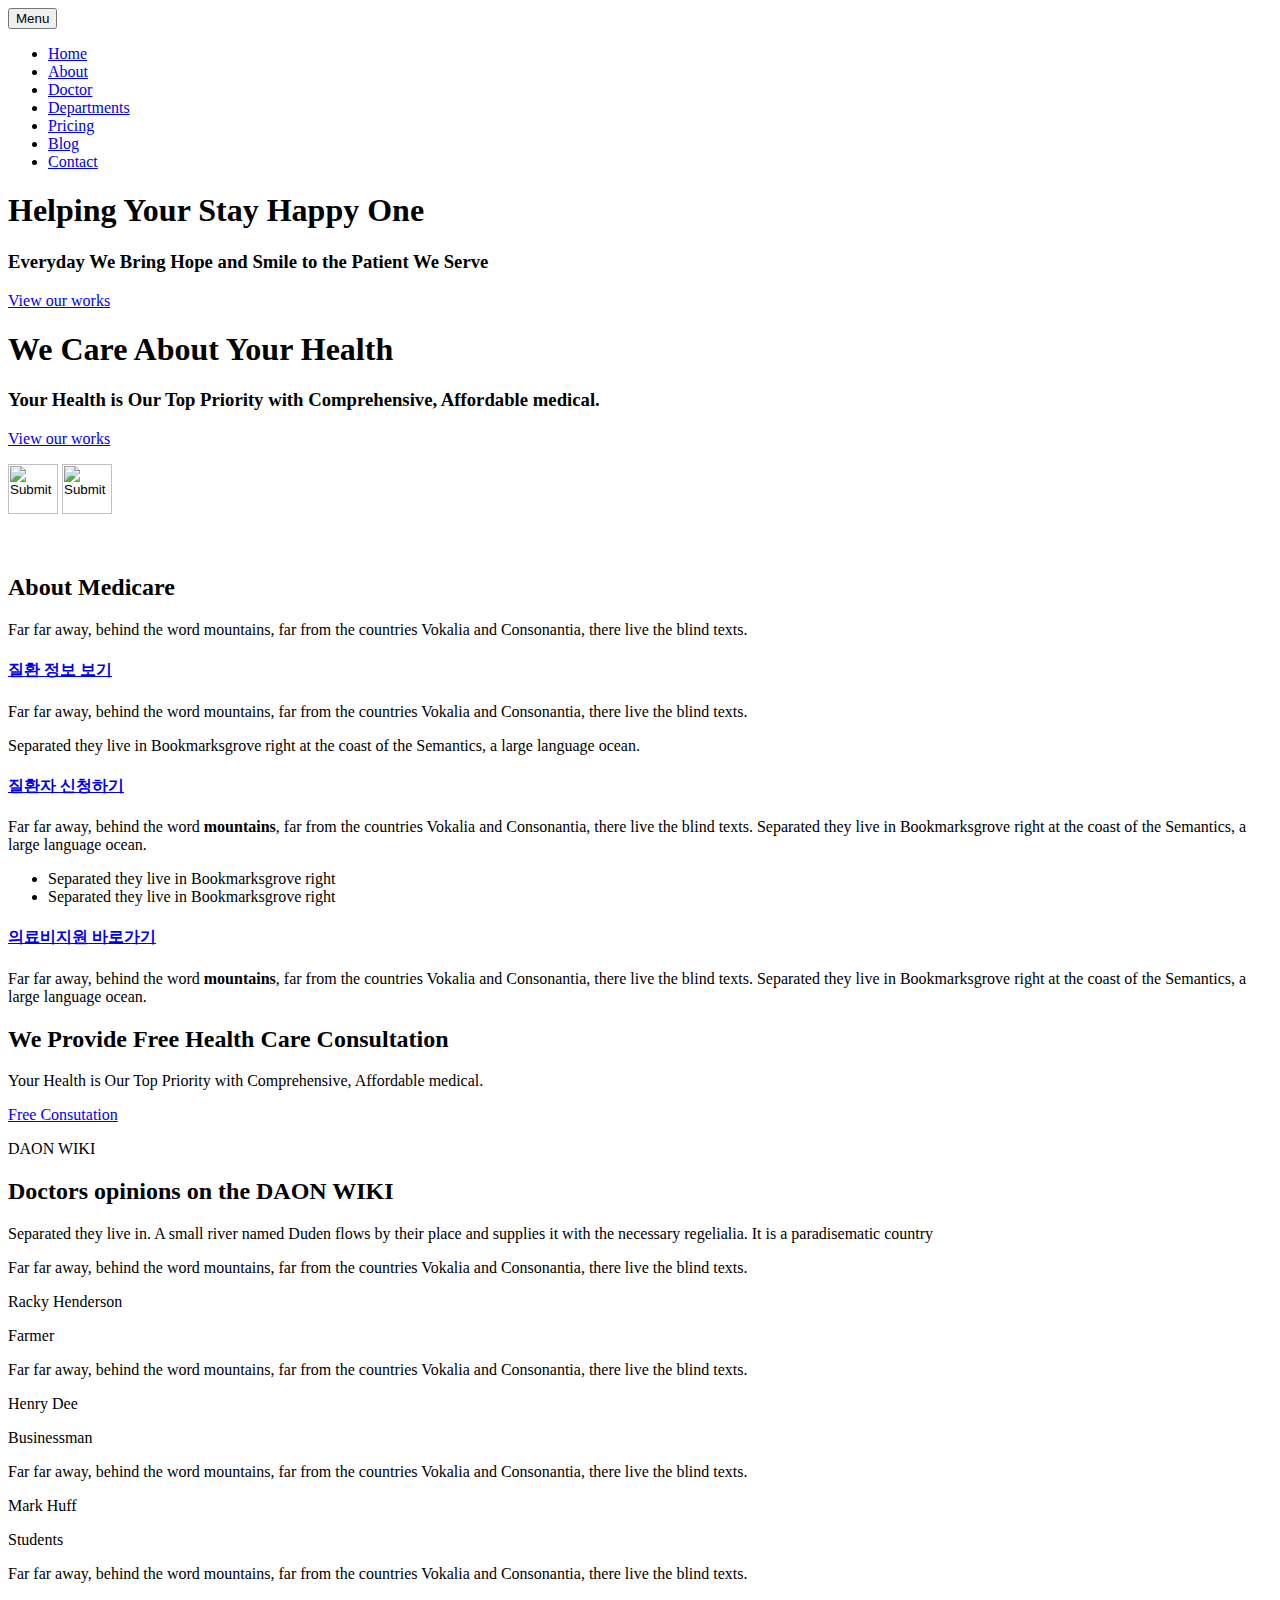
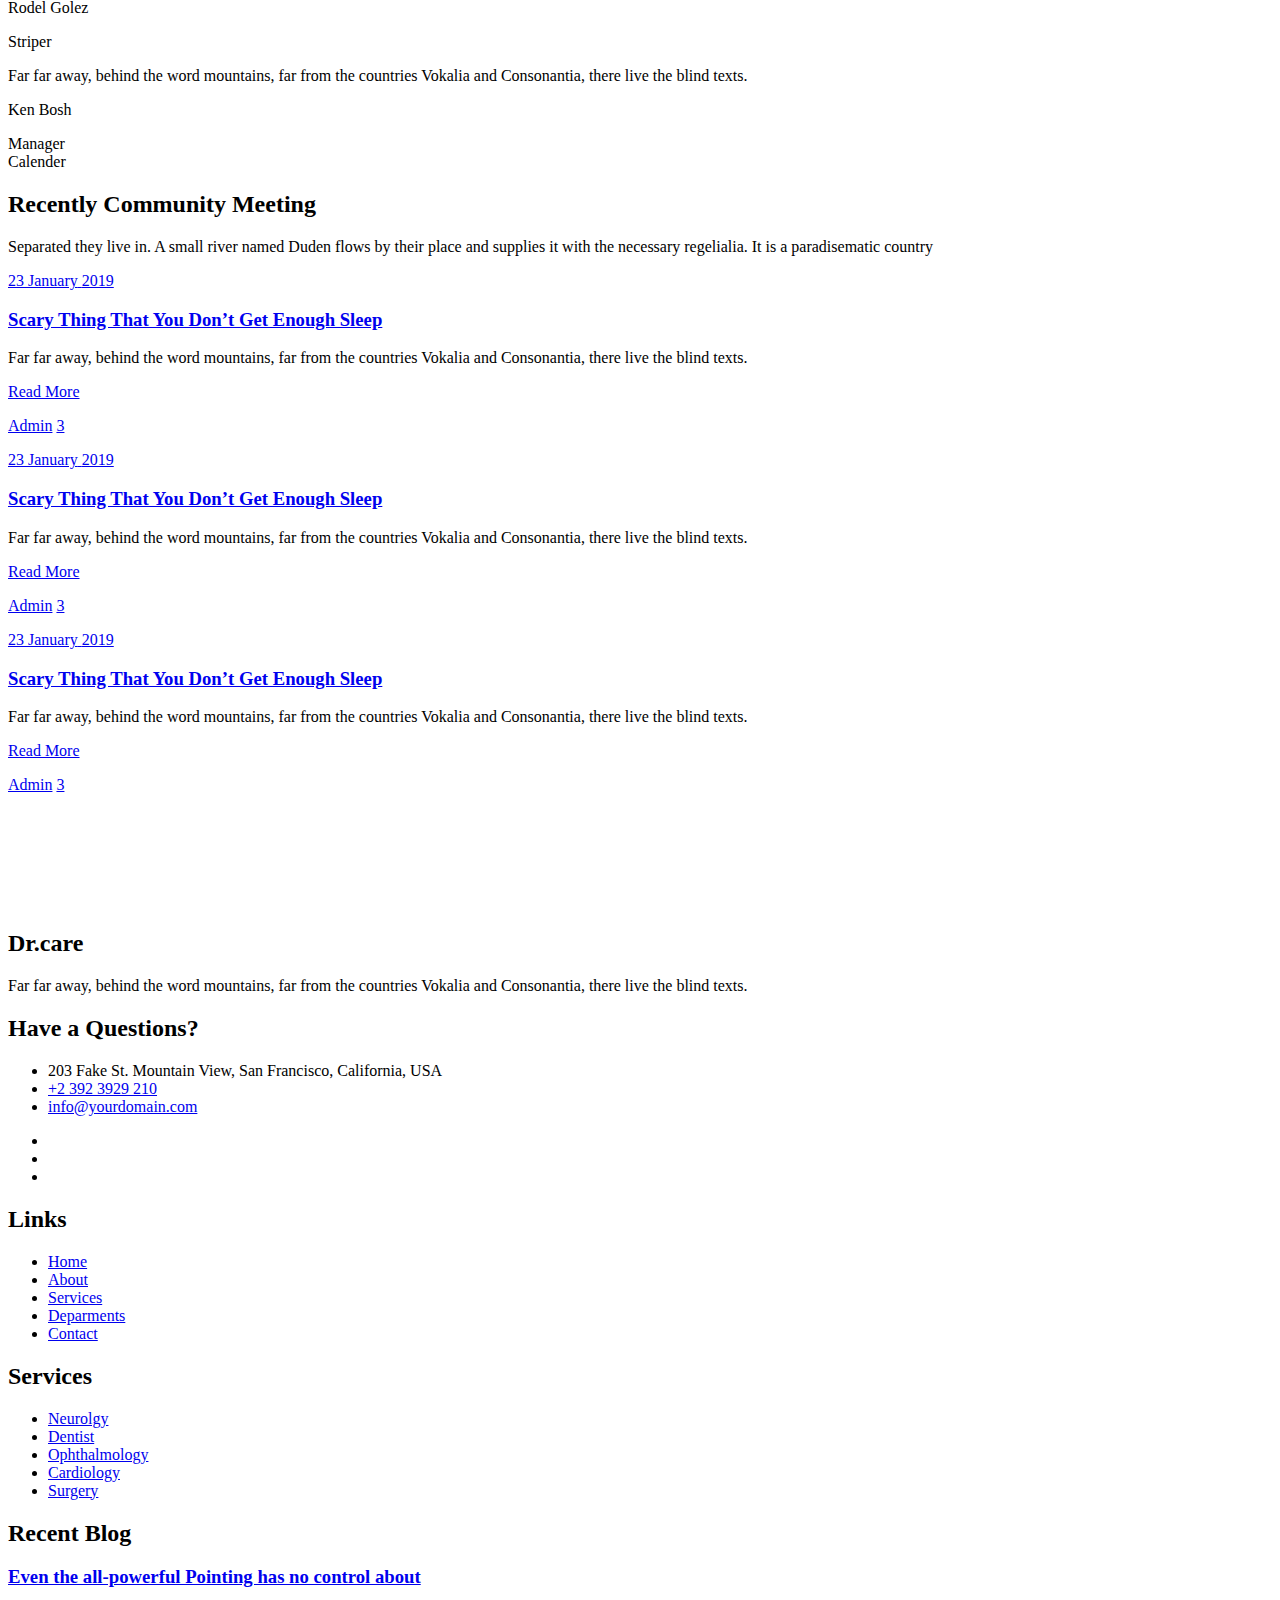
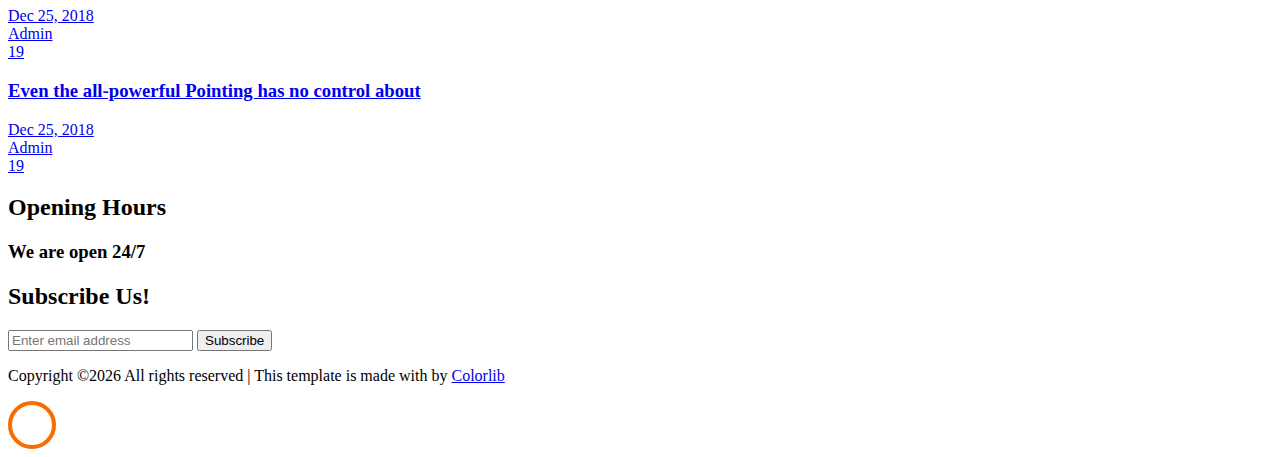
==== commit 1a04c828: "ing" ====
--- a/index.html
+++ b/index.html
@@ -25,7 +25,7 @@
 	<link rel="stylesheet" href="css/flaticon.css">
 	<link rel="stylesheet" href="css/icomoon.css">
 	<link rel="stylesheet" href="css/style.css">
-	
+
 	 <!-- Animate.css -->
 	 <link rel="stylesheet" href="css/animate.css">
 	 <!-- Icomoon Icon Fonts-->
@@ -102,72 +102,14 @@
       </div>
     </section>
 		
-		<section class="ftco-services ftco-no-pb">
-				
-						<div class="container">
-						<ul class="banner_list">
-						
-					<div class="row no-gutters">
-							<li><a class="btn_prev" href="#banner_list"><img src="images/back.png" style="width: 100px;"></a></li>
-						<div class="col-md-3 d-flex services align-self-stretch p-4 ftco-animate">
-							<div class="media block-6 d-block text-center">
-								<div class="icon d-flex justify-content-center align-items-center">
-									<span class="flaticon-doctor"></span>
-								</div>
-								<div class="media-body p-2 mt-3">
-									<ul>
-									<li><a href="blog.html"><h3 class="heading">뮤코다당증 3형</h3></a></li>
-									<li><p>Even the all-powerful Pointing has no control about the blind texts it is an almost unorthographic.</p></li>
-									</ul>
-							</div>
-							</div>      
-						</div>
-						<div class="col-md-3 d-flex services align-self-stretch p-4 ftco-animate">
-							<div class="media block-6 d-block text-center">
-								<div class="icon d-flex justify-content-center align-items-center">
-									<span class="flaticon-ambulance"></span>
-								</div>
-								<div class="media-body p-2 mt-3">
-									<ul>
-									<li><a href="blog.html"><h3 class="heading">모르큐 증후군</h3></a></li>
-									<li><p>Even the all-powerful Pointing has no control about the blind texts it is an almost unorthographic.</p></li>
-									</ul>
-								</div>
-							</div>    
-						</div>
-						<div class="col-md-3 d-flex services align-self-stretch p-4 ftco-animate">
-							<div class="media block-6 d-block text-center">
-								<div class="icon d-flex justify-content-center align-items-center">
-									<span class="flaticon-stethoscope"></span>
-								</div>
-								<div class="media-body p-2 mt-3">
-									<ul>
-									<li><a href="blog.html"><h3 class="heading">척수 및 연수공동증</h3></a></li>
-									<li><p>Even the all-powerful Pointing has no control about the blind texts it is an almost unorthographic.</p></li>
-									</ul>
-								</div>
-							</div>      
-						</div>
-						<div class="col-md-3 d-flex services align-self-stretch p-4 ftco-animate">
-							<div class="media block-6 d-block text-center">
-								<div class="icon d-flex justify-content-center align-items-center">
-									<span class="flaticon-24-hours"></span>
-								</div>
-								<div class="media-body p-2 mt-3">
-									<ul>
-									<li><a href="blog.html"><h3 class="heading">헌팅턴병</h3></a></li>
-									<li><p>Even the all-powerful Pointing has no control about the blind texts it is an almost unorthographic.</p></li>
-									</ul>
-								</div>
-							</div>      
-						</div>
-						<li><a class="btn_next" href="#banner_list1"><img src="images/next.png" style="width: 100px;"></a></li>
-					</div>
-							</a>
-							</ul>
-					</div>
-			</section>
+		<input type="image" src="images/back.png" style="width:50px;">
+		<input type="image" src="images/next.png" style="width:50px;">
+
+
+		
 		 
+			<br><br><br>
+		<!--링크 연결부분 사진-->
 			<div id="colorlib-about">
 					<div class="container">
 						<div class="row">
@@ -179,15 +121,16 @@
 								<p>
 									Far far away, behind the word mountains, far from the countries Vokalia and Consonantia, there live the blind texts.
 								</p>
+								<!--링크부분-->
 									<div class="fancy-collapse-panel">
 													<div class="panel-group" id="accordion" role="tablist" aria-multiselectable="true">
-													 <div class="panel panel-default">
+													 <div class="panel panel-default"><!--링크 타이틀부분과 눌렀을때 열린부분까지 포함하는 패널-->
 															 <div class="panel-heading" role="tab" id="headingOne">
-																	 <h4 class="panel-title">
-																			 <a data-toggle="collapse" data-parent="#accordion" href="#collapseOne" aria-expanded="true" aria-controls="collapseOne">Why choose us?
-																			 </a>
+																	 <h4 class="panel-title"><!--링크 타이틀-->
+																			 <a data-toggle="collapse" data-parent="#accordion" href="#collapseOne" aria-expanded="true" aria-controls="collapseOne">질환 정보 보기</a>
 																	 </h4>
 															 </div>
+
 															 <div id="collapseOne" class="panel-collapse collapse in" role="tabpanel" aria-labelledby="headingOne">
 																	 <div class="panel-body">
 																			 <div class="row">
@@ -200,14 +143,15 @@
 															</div>
 																	 </div>
 															 </div>
+
 													 </div>
 													 <div class="panel panel-default">
 															 <div class="panel-heading" role="tab" id="headingTwo">
 																	 <h4 class="panel-title">
-																			 <a class="collapsed" data-toggle="collapse" data-parent="#accordion" href="#collapseTwo" aria-expanded="false" aria-controls="collapseTwo">What we do?
-																			 </a>
+																			 <a class="collapsed" data-toggle="collapse" data-parent="#accordion" href="#collapseTwo" aria-expanded="false" aria-controls="collapseTwo">질환자 신청하기</a>
 																	 </h4>
 															 </div>
+
 															 <div id="collapseTwo" class="panel-collapse collapse" role="tabpanel" aria-labelledby="headingTwo">
 																	 <div class="panel-body">
 																			 <p>Far far away, behind the word <strong>mountains</strong>, far from the countries Vokalia and Consonantia, there live the blind texts. Separated they live in Bookmarksgrove right at the coast of the Semantics, a large language ocean.</p>
@@ -221,8 +165,7 @@
 													 <div class="panel panel-default">
 															 <div class="panel-heading" role="tab" id="headingThree">
 																	 <h4 class="panel-title">
-																			 <a class="collapsed" data-toggle="collapse" data-parent="#accordion" href="#collapseThree" aria-expanded="false" aria-controls="collapseThree">Offer Services
-																			 </a>
+																			 <a class="collapsed" data-toggle="collapse" data-parent="#accordion" href="#collapseThree" aria-expanded="false" aria-controls="collapseThree">의료비지원 바로가기</a>
 																	 </h4>
 															 </div>
 															 <div id="collapseThree" class="panel-collapse collapse" role="tabpanel" aria-labelledby="headingThree">
@@ -237,43 +180,8 @@
 						</div>
 					</div>
 				</div>
-		
-		<section class="ftco-section ftco-no-pt ftc-no-pb">
-			<div class="container">
-				<div id="colorlib-about">
-					<div class="container">
-						<div class="row">
-							<div class="col-md-4">
-								<img class="img-responsive about-img" src="images/캡처.png" alt="" style="margin-top:180px; margin-bottom:150px;">
-							</div>
-							<div class="col-md-7 col-md-push-1">
-								<h2> </h2>
-								<!--<p>
-									Far far away, behind the word mountains, far from the countries Vokalia and Consonantia, there live the blind texts.
-								</p>
-									<div class="fancy-collapse-panel">
-													<div class="panel-group" id="accordion" role="tablist" aria-multiselectable="true">
-													 <div class="panel panel-default">
-															 <div class="panel-heading" role="tab" id="headingOne">
-																	 <h4 class="panel-title">
-																			 <a data-toggle="collapse" data-parent="#accordion" href="#collapseOne" aria-expanded="true" aria-controls="collapseOne">Why choose us?
-																			 </a>
-																	 </h4>
-															 </div>
-															 <div id="collapseOne" class="panel-collapse collapse in" role="tabpanel" aria-labelledby="headingOne">
-																	 <div class="panel-body">
-																			 <div class="row">
-																<div class="col-md-6">
-																	<p>Far far away, behind the word mountains, far from the countries Vokalia and Consonantia, there live the blind texts. </p>
-																</div>
-																<div class="col-md-6">
-																	<p>Separated they live in Bookmarksgrove right at the coast of the Semantics, a large language ocean.</p>
-																</div>
-															</div>
-																	 </div>
-															 </div>
-													 </div>-->
-			</div>
+	
+
 		</section>
 		
 		<section class="ftco-intro" style="background-image: url(images/bg_3.jpg);" data-stellar-background-ratio="0.5">
@@ -292,289 +200,7 @@
 			</div>
 		</section>
 
-    <!--<section class="ftco-section">
-    	<div class="container">
-    		<div class="row justify-content-center mb-5 pb-2">
-          <div class="col-md-8 text-center heading-section ftco-animate">
-          	<span class="subheading">Departments</span>
-            <h2 class="mb-4">Clinic Departments</h2>
-            <p>Separated they live in. A small river named Duden flows by their place and supplies it with the necessary regelialia. It is a paradisematic country</p>
-          </div>
-        </div>
-    		<div class="ftco-departments">
-					<div class="row">
-            <div class="col-md-12 nav-link-wrap">
-	            <div class="nav nav-pills d-flex text-center" id="v-pills-tab" role="tablist" aria-orientation="vertical">
-	              <a class="nav-link ftco-animate active" id="v-pills-1-tab" data-toggle="pill" href="#v-pills-1" role="tab" aria-controls="v-pills-1" aria-selected="true">Neurology</a>
-
-	              <a class="nav-link ftco-animate" id="v-pills-2-tab" data-toggle="pill" href="#v-pills-2" role="tab" aria-controls="v-pills-2" aria-selected="false">Surgical</a>
-
-	              <a class="nav-link ftco-animate" id="v-pills-3-tab" data-toggle="pill" href="#v-pills-3" role="tab" aria-controls="v-pills-3" aria-selected="false">Dental</a>
-
-	              <a class="nav-link ftco-animate" id="v-pills-4-tab" data-toggle="pill" href="#v-pills-4" role="tab" aria-controls="v-pills-4" aria-selected="false">Ophthalmology</a>
-
-	              <a class="nav-link ftco-animate" id="v-pills-5-tab" data-toggle="pill" href="#v-pills-5" role="tab" aria-controls="v-pills-5" aria-selected="false">Cardiology</a>
-
-	            </div>
-	          </div>
-	          <div class="col-md-12 tab-wrap">
-	            
-	            <div class="tab-content bg-light p-4 p-md-5 ftco-animate" id="v-pills-tabContent">
-
-	              <div class="tab-pane py-2 fade show active" id="v-pills-1" role="tabpanel" aria-labelledby="day-1-tab">
-	              	<div class="row departments">
-	              		<div class="col-lg-4 order-lg-last d-flex align-items-stretch">
-	              			<div class="img d-flex align-self-stretch" style="background-image: url(images/dept-1.jpg);"></div>
-	              		</div>
-	              		<div class="col-lg-8">
-	              			<h2>Neurological Deparments</h2>
-	              			<p>On her way she met a copy. The copy warned the Little Blind Text, that where it came from it would have been rewritten a thousand times and everything that was left from its origin would be the word.</p>
-											<div class="row mt-5 pt-2">
-												<div class="col-lg-6">
-													<div class="services-2 d-flex">
-														<div class="icon mt-2 mr-3 d-flex justify-content-center align-items-center"><span class="flaticon-first-aid-kit"></span></div>
-														<div class="text">
-															<h3>Primary Care</h3>
-															<p>Far far away, behind the word mountains, far from the countries Vokalia.</p>
-														</div>
-													</div>
-												</div>
-												<div class="col-lg-6">
-													<div class="services-2 d-flex">
-														<div class="icon mt-2 mr-3 d-flex justify-content-center align-items-center"><span class="flaticon-dropper"></span></div>
-														<div class="text">
-															<h3>Lab Test</h3>
-															<p>Far far away, behind the word mountains, far from the countries Vokalia.</p>
-														</div>
-													</div>
-												</div>
-												<div class="col-lg-6">
-													<div class="services-2 d-flex">
-														<div class="icon mt-2 mr-3 d-flex justify-content-center align-items-center"><span class="flaticon-experiment-results"></span></div>
-														<div class="text">
-															<h3>Symptom Check</h3>
-															<p>Far far away, behind the word mountains, far from the countries Vokalia.</p>
-														</div>
-													</div>
-												</div>
-												<div class="col-lg-6">
-													<div class="services-2 d-flex">
-														<div class="icon mt-2 mr-3 d-flex justify-content-center align-items-center"><span class="flaticon-heart-rate"></span></div>
-														<div class="text">
-															<h3>Heart Rate</h3>
-															<p>Far far away, behind the word mountains, far from the countries Vokalia.</p>
-														</div>
-													</div>
-												</div>
-											</div>
-	              		</div>
-	              	</div>
-	              </div>
-
-	              <div class="tab-pane fade" id="v-pills-2" role="tabpanel" aria-labelledby="v-pills-day-2-tab">
-	              	<div class="row departments">
-	              		<div class="col-lg-4 order-lg-last d-flex align-items-stretch">
-	              			<div class="img d-flex align-self-stretch" style="background-image: url(images/dept-2.jpg);"></div>
-	              		</div>
-	              		<div class="col-md-8">
-	              			<h2>Surgical Deparments</h2>
-	              			<p>On her way she met a copy. The copy warned the Little Blind Text, that where it came from it would have been rewritten a thousand times and everything that was left from its origin would be the word.</p>
-											<div class="row mt-5 pt-2">
-												<div class="col-lg-6">
-													<div class="services-2 d-flex">
-														<div class="icon mt-2 mr-3 d-flex justify-content-center align-items-center"><span class="flaticon-first-aid-kit"></span></div>
-														<div class="text">
-															<h3>Primary Care</h3>
-															<p>Far far away, behind the word mountains, far from the countries Vokalia.</p>
-														</div>
-													</div>
-												</div>
-												<div class="col-lg-6">
-													<div class="services-2 d-flex">
-														<div class="icon mt-2 mr-3 d-flex justify-content-center align-items-center"><span class="flaticon-dropper"></span></div>
-														<div class="text">
-															<h3>Lab Test</h3>
-															<p>Far far away, behind the word mountains, far from the countries Vokalia.</p>
-														</div>
-													</div>
-												</div>
-												<div class="col-lg-6">
-													<div class="services-2 d-flex">
-														<div class="icon mt-2 mr-3 d-flex justify-content-center align-items-center"><span class="flaticon-experiment-results"></span></div>
-														<div class="text">
-															<h3>Symptom Check</h3>
-															<p>Far far away, behind the word mountains, far from the countries Vokalia.</p>
-														</div>
-													</div>
-												</div>
-												<div class="col-lg-6">
-													<div class="services-2 d-flex">
-														<div class="icon mt-2 mr-3 d-flex justify-content-center align-items-center"><span class="flaticon-heart-rate"></span></div>
-														<div class="text">
-															<h3>Heart Rate</h3>
-															<p>Far far away, behind the word mountains, far from the countries Vokalia.</p>
-														</div>
-													</div>
-												</div>
-											</div>
-	              		</div>
-	              	</div>
-	              </div>
-	              <div class="tab-pane fade" id="v-pills-3" role="tabpanel" aria-labelledby="v-pills-day-3-tab">
-	              	<div class="row departments">
-	              		<div class="col-lg-4 order-lg-last d-flex align-items-stretch">
-	              			<div class="img d-flex align-self-stretch" style="background-image: url(images/dept-3.jpg);"></div>
-	              		</div>
-	              		<div class="col-md-8">
-	              			<h2>Dental Deparments</h2>
-	              			<p>On her way she met a copy. The copy warned the Little Blind Text, that where it came from it would have been rewritten a thousand times and everything that was left from its origin would be the word.</p>
-											<div class="row mt-5 pt-2">
-												<div class="col-lg-6">
-													<div class="services-2 d-flex">
-														<div class="icon mt-2 mr-3 d-flex justify-content-center align-items-center"><span class="flaticon-first-aid-kit"></span></div>
-														<div class="text">
-															<h3>Primary Care</h3>
-															<p>Far far away, behind the word mountains, far from the countries Vokalia.</p>
-														</div>
-													</div>
-												</div>
-												<div class="col-lg-6">
-													<div class="services-2 d-flex">
-														<div class="icon mt-2 mr-3 d-flex justify-content-center align-items-center"><span class="flaticon-dropper"></span></div>
-														<div class="text">
-															<h3>Lab Test</h3>
-															<p>Far far away, behind the word mountains, far from the countries Vokalia.</p>
-														</div>
-													</div>
-												</div>
-												<div class="col-lg-6">
-													<div class="services-2 d-flex">
-														<div class="icon mt-2 mr-3 d-flex justify-content-center align-items-center"><span class="flaticon-experiment-results"></span></div>
-														<div class="text">
-															<h3>Symptom Check</h3>
-															<p>Far far away, behind the word mountains, far from the countries Vokalia.</p>
-														</div>
-													</div>
-												</div>
-												<div class="col-lg-6">
-													<div class="services-2 d-flex">
-														<div class="icon mt-2 mr-3 d-flex justify-content-center align-items-center"><span class="flaticon-heart-rate"></span></div>
-														<div class="text">
-															<h3>Heart Rate</h3>
-															<p>Far far away, behind the word mountains, far from the countries Vokalia.</p>
-														</div>
-													</div>
-												</div>
-											</div>
-	              		</div>
-	              	</div>
-	              </div>
-
-	              <div class="tab-pane fade" id="v-pills-4" role="tabpanel" aria-labelledby="v-pills-day-4-tab">
-	              	<div class="row departments">
-	              		<div class="col-lg-4 order-lg-last d-flex align-items-stretch">
-	              			<div class="img d-flex align-self-stretch" style="background-image: url(images/dept-4.jpg);"></div>
-	              		</div>
-	              		<div class="col-md-8">
-	              			<h2>Ophthalmology Deparments</h2>
-	              			<p>On her way she met a copy. The copy warned the Little Blind Text, that where it came from it would have been rewritten a thousand times and everything that was left from its origin would be the word.</p>
-											<div class="row mt-5 pt-2">
-												<div class="col-lg-6">
-													<div class="services-2 d-flex">
-														<div class="icon mt-2 mr-3 d-flex justify-content-center align-items-center"><span class="flaticon-first-aid-kit"></span></div>
-														<div class="text">
-															<h3>Primary Care</h3>
-															<p>Far far away, behind the word mountains, far from the countries Vokalia.</p>
-														</div>
-													</div>
-												</div>
-												<div class="col-lg-6">
-													<div class="services-2 d-flex">
-														<div class="icon mt-2 mr-3 d-flex justify-content-center align-items-center"><span class="flaticon-dropper"></span></div>
-														<div class="text">
-															<h3>Lab Test</h3>
-															<p>Far far away, behind the word mountains, far from the countries Vokalia.</p>
-														</div>
-													</div>
-												</div>
-												<div class="col-lg-6">
-													<div class="services-2 d-flex">
-														<div class="icon mt-2 mr-3 d-flex justify-content-center align-items-center"><span class="flaticon-experiment-results"></span></div>
-														<div class="text">
-															<h3>Symptom Check</h3>
-															<p>Far far away, behind the word mountains, far from the countries Vokalia.</p>
-														</div>
-													</div>
-												</div>
-												<div class="col-lg-6">
-													<div class="services-2 d-flex">
-														<div class="icon mt-2 mr-3 d-flex justify-content-center align-items-center"><span class="flaticon-heart-rate"></span></div>
-														<div class="text">
-															<h3>Heart Rate</h3>
-															<p>Far far away, behind the word mountains, far from the countries Vokalia.</p>
-														</div>
-													</div>
-												</div>
-											</div>
-	              		</div>
-	              	</div>
-	              </div>
-
-	              <div class="tab-pane fade" id="v-pills-5" role="tabpanel" aria-labelledby="v-pills-day-5-tab">
-	              	<div class="row departments">
-	              		<div class="col-lg-4 order-lg-last d-flex align-items-stretch">
-	              			<div class="img d-flex align-self-stretch" style="background-image: url(images/dept-5.jpg);"></div>
-	              		</div>
-	              		<div class="col-md-8">
-	              			<h2>Cardiology Deparments</h2>
-	              			<p>On her way she met a copy. The copy warned the Little Blind Text, that where it came from it would have been rewritten a thousand times and everything that was left from its origin would be the word.</p>
-											<div class="row mt-5 pt-2">
-												<div class="col-md-6">
-													<div class="services-2 d-flex">
-														<div class="icon mt-2 mr-3 d-flex justify-content-center align-items-center"><span class="flaticon-idea"></span></div>
-														<div class="text">
-															<h3>Primary Care</h3>
-															<p>Far far away, behind the word mountains, far from the countries Vokalia.</p>
-														</div>
-													</div>
-												</div>
-												<div class="col-md-6">
-													<div class="services-2 d-flex">
-														<div class="icon mt-2 mr-3 d-flex justify-content-center align-items-center"><span class="flaticon-idea"></span></div>
-														<div class="text">
-															<h3>Lab Test</h3>
-															<p>Far far away, behind the word mountains, far from the countries Vokalia.</p>
-														</div>
-													</div>
-												</div>
-												<div class="col-md-6">
-													<div class="services-2 d-flex">
-														<div class="icon mt-2 mr-3 d-flex justify-content-center align-items-center"><span class="flaticon-idea"></span></div>
-														<div class="text">
-															<h3>Symptom Check</h3>
-															<p>Far far away, behind the word mountains, far from the countries Vokalia.</p>
-														</div>
-													</div>
-												</div>
-												<div class="col-md-6">
-													<div class="services-2 d-flex">
-														<div class="icon mt-2 mr-3 d-flex justify-content-center align-items-center"><span class="flaticon-idea"></span></div>
-														<div class="text">
-															<h3>Heart Rate</h3>
-															<p>Far far away, behind the word mountains, far from the countries Vokalia.</p>
-														</div>
-													</div>
-												</div>
-											</div>
-	              		</div>
-	              	</div>
-	              </div>
-	            </div>
-	          </div>
-	        </div>
-        </div>
-    	</div>
-    </section>-->
+    
 	
     <section class="ftco-section testimony-section bg-light">
       <div class="container">
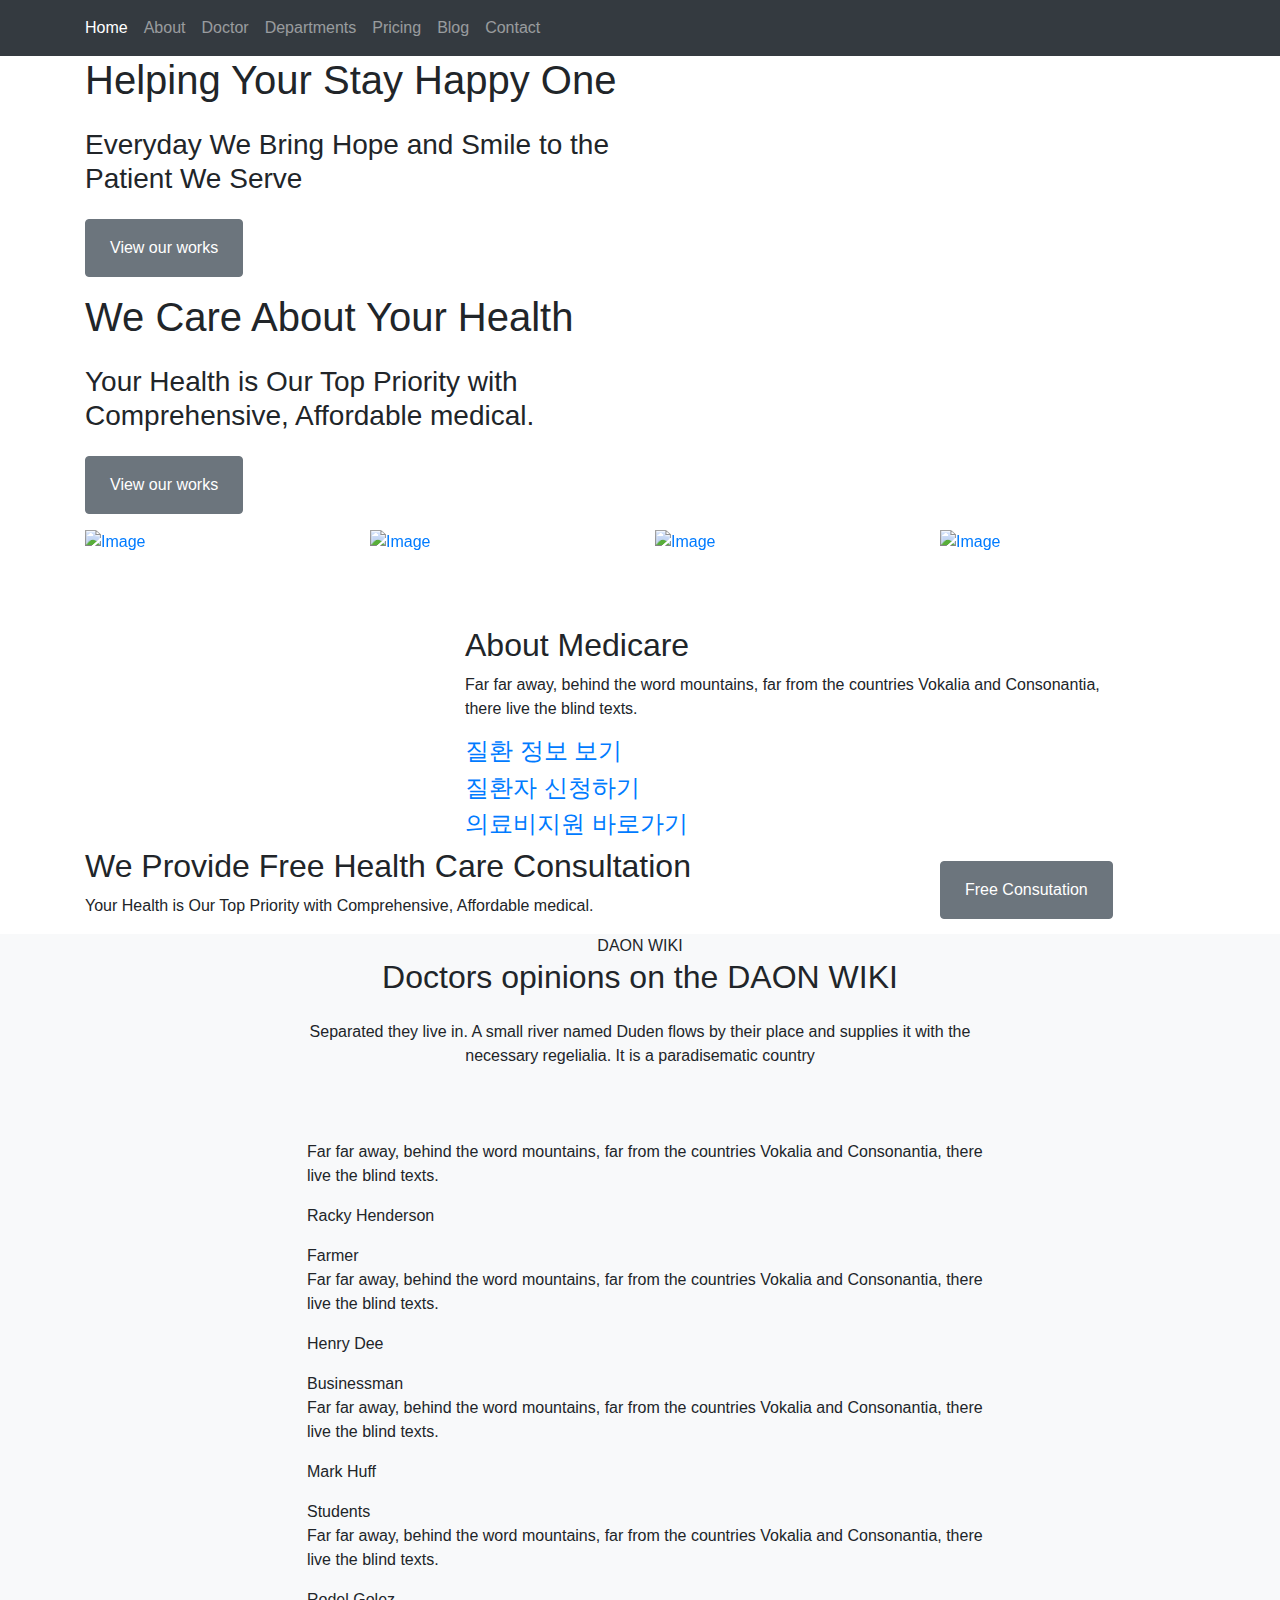
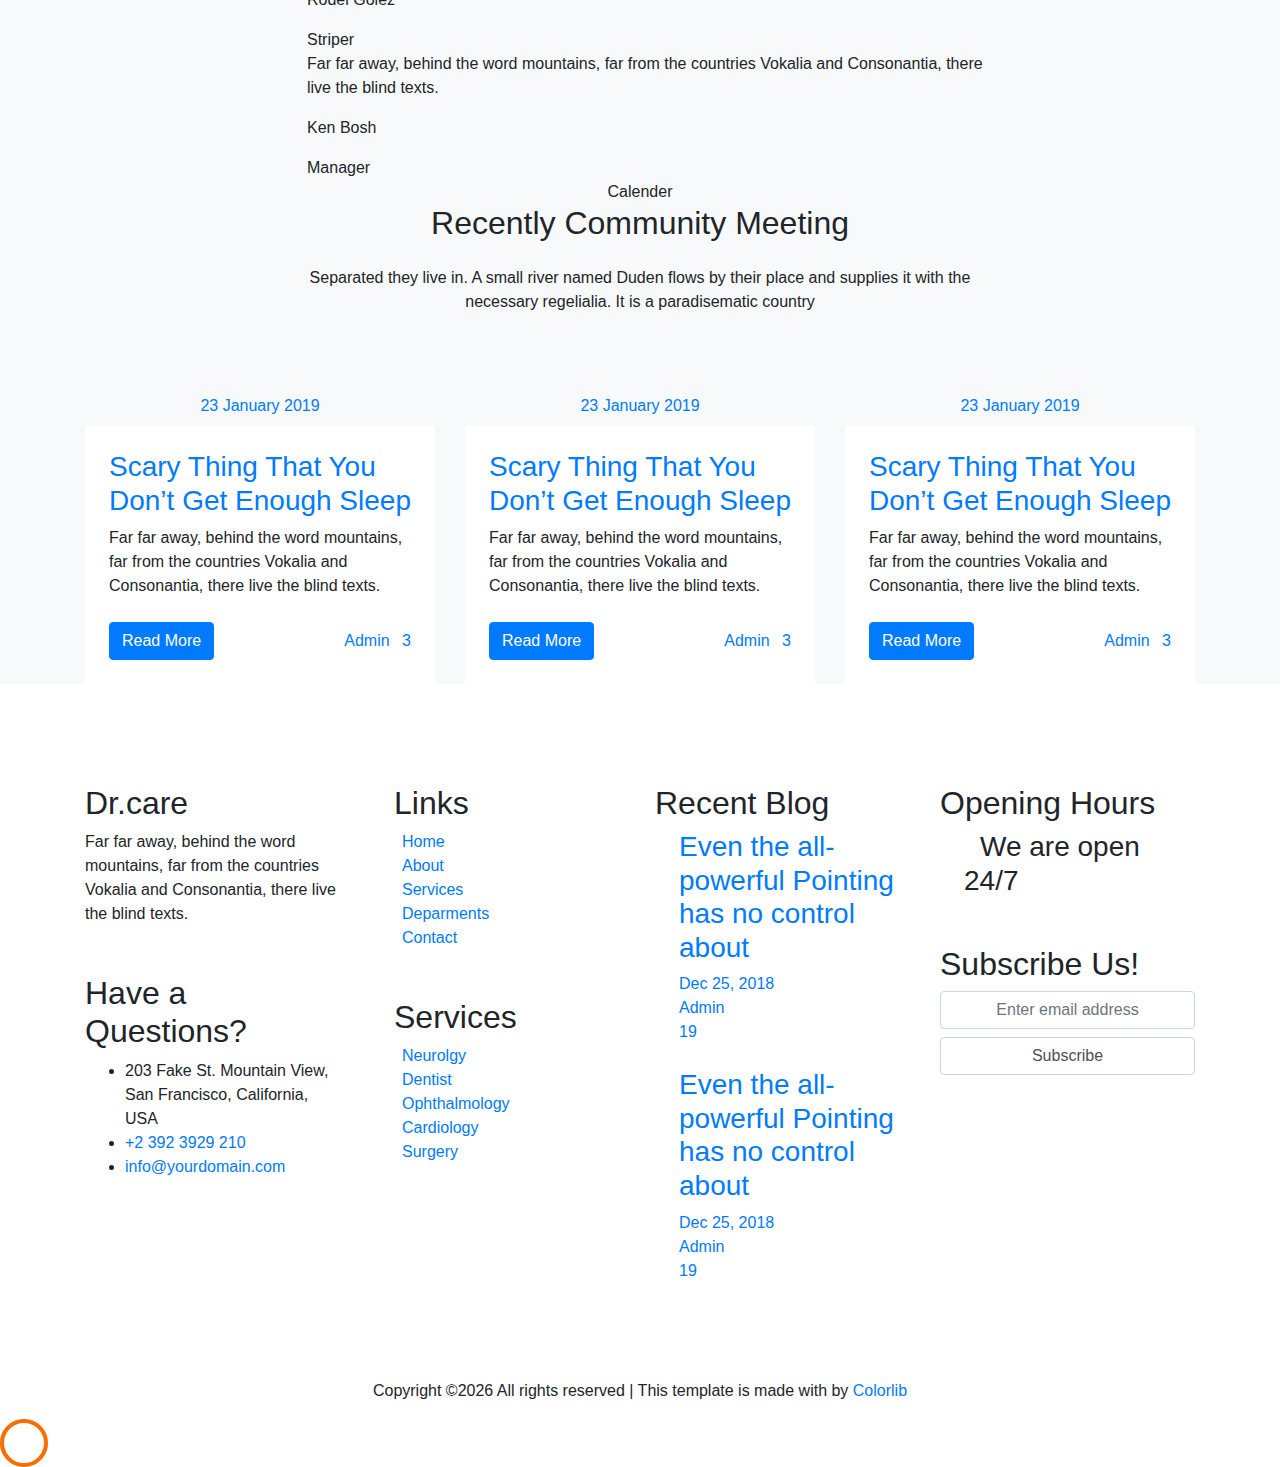
==== commit 266ca8b1: "ing" ====
--- a/index.html
+++ b/index.html
@@ -102,9 +102,94 @@
       </div>
     </section>
 		
-		<input type="image" src="images/back.png" style="width:50px;">
-		<input type="image" src="images/next.png" style="width:50px;">
-
+		
+		<link href="//maxcdn.bootstrapcdn.com/bootstrap/4.1.1/css/bootstrap.min.css" rel="stylesheet" id="bootstrap-css">
+		<script src="//maxcdn.bootstrapcdn.com/bootstrap/4.1.1/js/bootstrap.min.js"></script>
+		<script src="//cdnjs.cloudflare.com/ajax/libs/jquery/3.2.1/jquery.min.js"></script>
+		<!------ Include the above in your HEAD tag ---------->
+
+
+		<div class="container">
+								<div class="row blog">
+										<div class="col-md-12">
+												<div id="blogCarousel" class="carousel slide" data-ride="carousel">
+		
+														<ol class="carousel-indicators"  style="float: center;" >
+																<li><input type="image" data-target="#blogCarousel" data-slide-to="0"></li>
+																<li><input type="image" data-target="#blogCarousel" data-slide-to="1"></li>
+														</ol>
+		
+														<!-- Carousel items -->
+														<div class="carousel-inner">
+		
+																<div class="carousel-item active">
+																		<div class="row">
+																				<div class="col-md-3">
+																						<a href="#">
+																								<img src="http://placehold.it/250x250" alt="Image" style="max-width:100%;">
+																						</a>
+																				</div>
+																				<div class="col-md-3">
+																						<a href="#">
+																								<img src="http://placehold.it/250x250" alt="Image" style="max-width:100%;">
+																						</a>
+																				</div>
+																				<div class="col-md-3">
+																						<a href="#">
+																								<img src="http://placehold.it/250x250" alt="Image" style="max-width:100%;">
+																						</a>
+																				</div>
+																				<div class="col-md-3">
+																						<a href="#">
+																								<img src="http://placehold.it/250x250" alt="Image" style="max-width:100%;">
+																						</a>
+																				</div>
+																		</div>
+																		<!--.row-->
+																</div>
+																<!--.item-->
+		
+																<div class="carousel-item">
+																		<div class="row">
+																				<div class="col-md-3">
+																						<a href="#">
+																								<img src="http://placehold.it/250x250" alt="Image" style="max-width:100%;">
+																						</a>
+																				</div>
+																				<div class="col-md-3">
+																						<a href="#">
+																								<img src="http://placehold.it/250x250" alt="Image" style="max-width:100%;">
+																						</a>
+																				</div>
+																				<div class="col-md-3">
+																						<a href="#">
+																								<img src="http://placehold.it/250x250" alt="Image" style="max-width:100%;">
+																						</a>
+																				</div>
+																				<div class="col-md-3">
+																						<a href="#">
+																								<img src="http://placehold.it/250x250" alt="Image" style="max-width:100%;">
+																						</a>
+																				</div>
+																		</div>
+																		<!--.row-->
+																</div>
+																<!--.item-->
+		
+														</div>
+														<!--.carousel-inner-->
+												</div>
+												<!--.Carousel-->
+		
+										</div>
+								</div>
+		</div>
+<script>
+		// optional
+		$('#blogCarousel').carousel({
+				interval: 5000
+		});
+</script>
 
 		
 		 
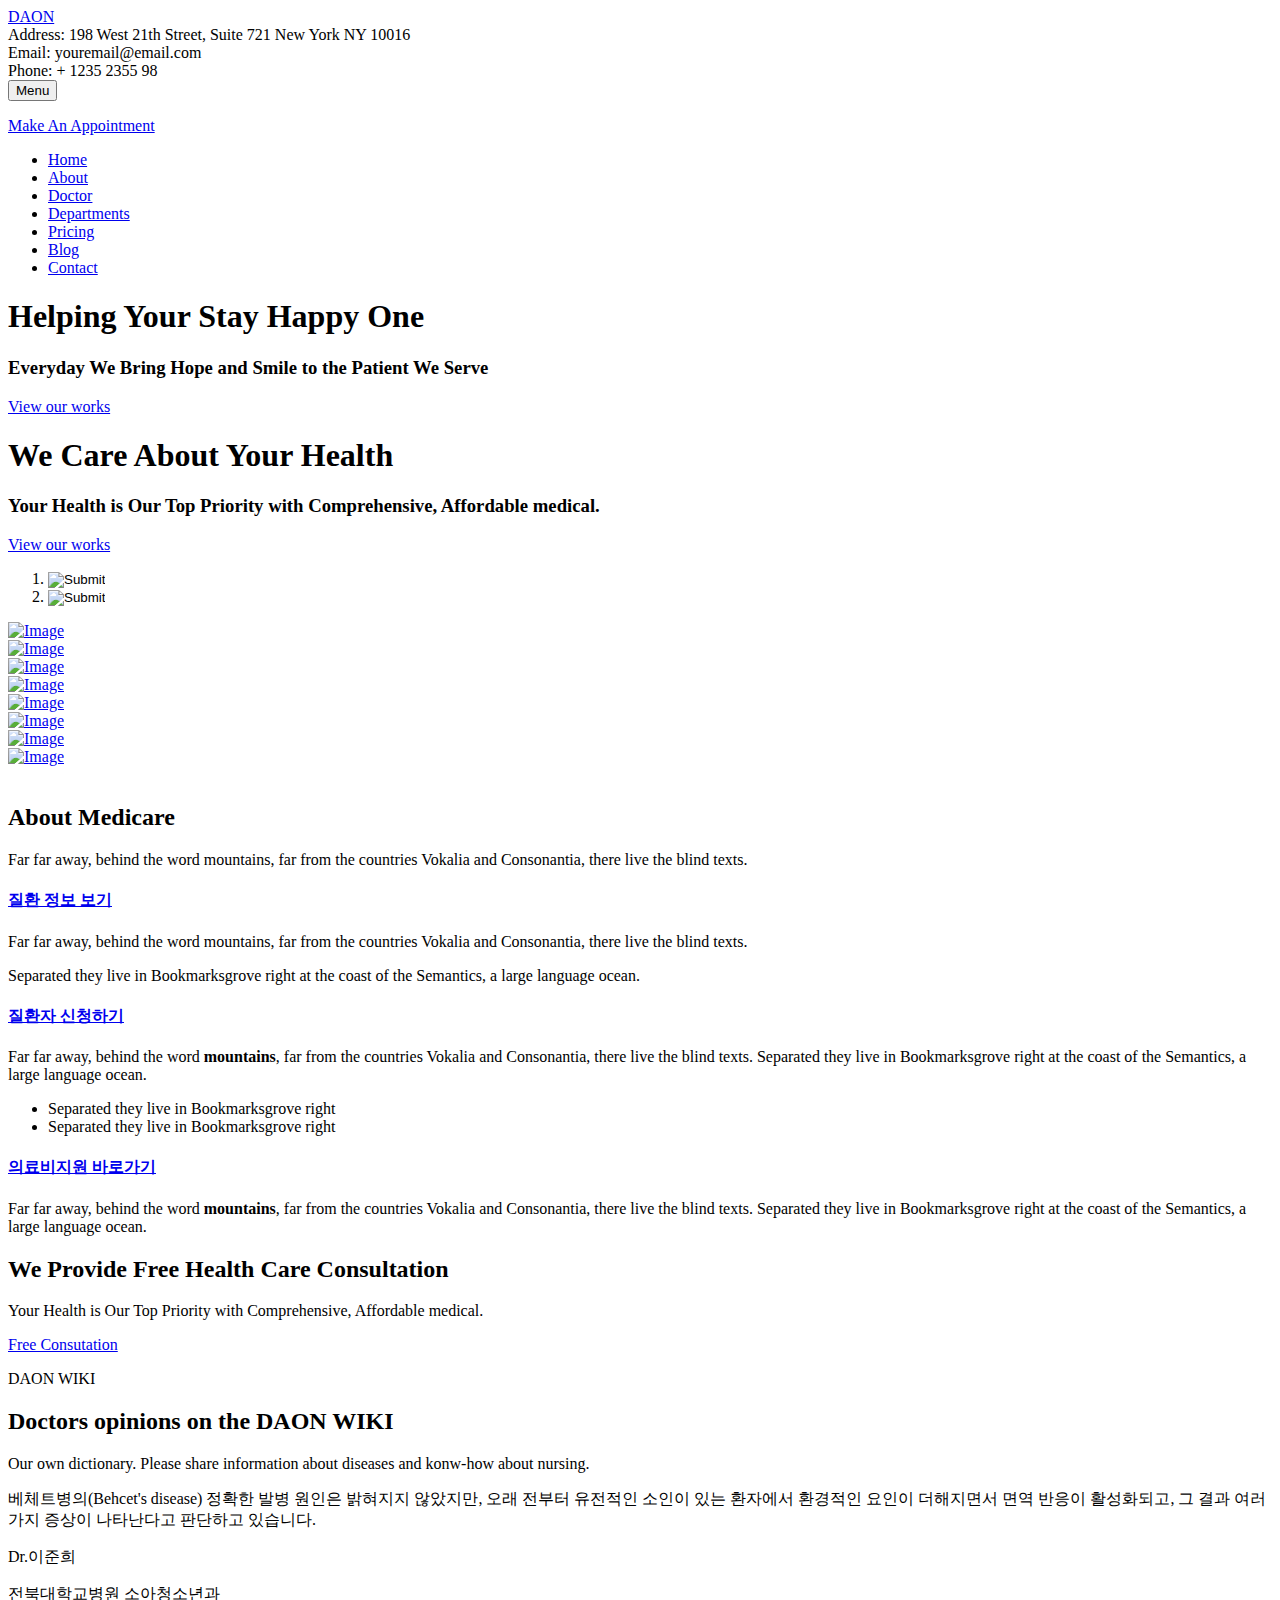
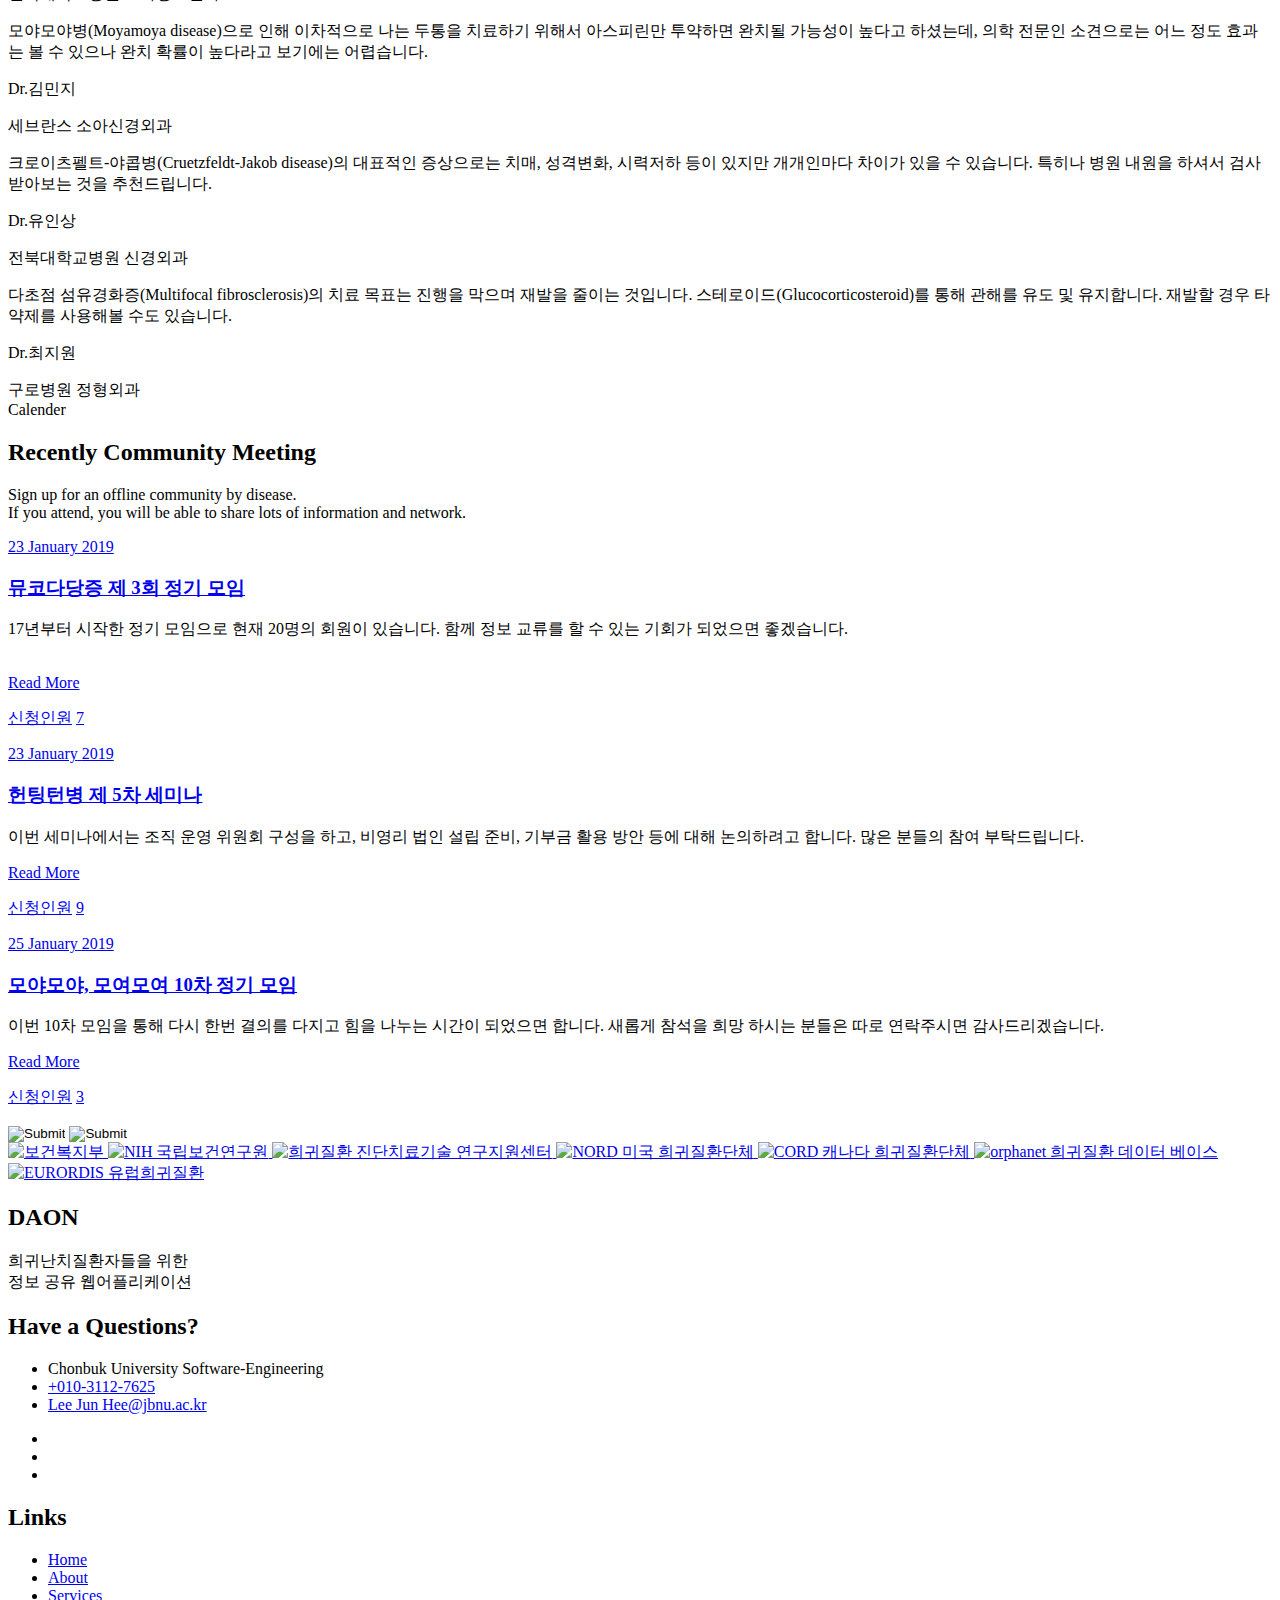
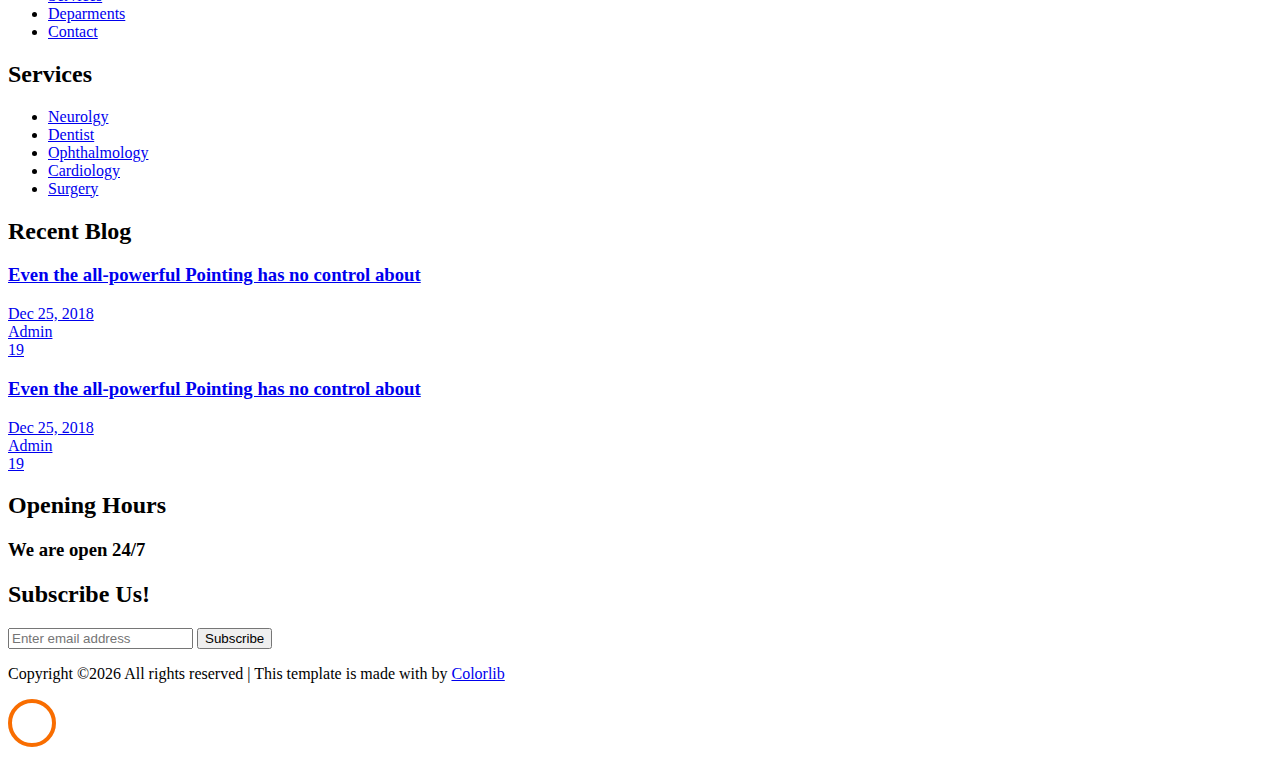
==== commit 424598e9: "ing" ====
--- a/index.html
+++ b/index.html
@@ -1,64 +1,64 @@
+<!DOCTYPE html>
 <html lang="en">
-
-<head>
-	<title>Home</title>
-	<meta charset="utf-8">
-	<meta name="viewport" content="width=device-width, initial-scale=1, shrink-to-fit=no">
-	
-	<link href="https://fonts.googleapis.com/css?family=Work+Sans:100,200,300,400,500,600,700,800,900" rel="stylesheet">
-
-	<link rel="stylesheet" href="css/open-iconic-bootstrap.min.css">
-	<link rel="stylesheet" href="css/animate.css">
-	
-	<link rel="stylesheet" href="css/owl.carousel.min.css">
-	<link rel="stylesheet" href="css/owl.theme.default.min.css">
-	<link rel="stylesheet" href="css/magnific-popup.css">
-
-	<link rel="stylesheet" href="css/aos.css">
-
-	<link rel="stylesheet" href="css/ionicons.min.css">
-
-	<link rel="stylesheet" href="css/bootstrap-datepicker.css">
-	<link rel="stylesheet" href="css/jquery.timepicker.css">
-
-	
-	<link rel="stylesheet" href="css/flaticon.css">
-	<link rel="stylesheet" href="css/icomoon.css">
-	<link rel="stylesheet" href="css/style.css">
-
-	 <!-- Animate.css -->
-	 <link rel="stylesheet" href="css/animate.css">
-	 <!-- Icomoon Icon Fonts-->
-	 <link rel="stylesheet" href="css/icomoon.css">
-	 <!-- Bootstrap  -->
-	 <link rel="stylesheet" href="css/bootstrap.css">
-	 <!-- Magnific Popup -->
-	 <link rel="stylesheet" href="css/magnific-popup.css">
-	 <!-- Owl Carousel  -->
-	 <link rel="stylesheet" href="css/owl.carousel.min.css">
-	 <link rel="stylesheet" href="css/owl.theme.default.min.css">
-	 <!-- Flexslider  -->
-	 <link rel="stylesheet" href="css/flexslider.css">
-	 <!-- Flaticons  -->
-	 <link rel="stylesheet" href="fonts/flaticon/font/flaticon.css">
-	 <!-- Theme style  -->
-	 <link rel="stylesheet" href="css/style.css">
-
-	 <!-- Modernizr JS -->
-	 <script src="js/modernizr-2.6.2.min.js"></script>
-	 <!-- FOR IE9 below -->
-	 <!--[if lt IE 9]>
-	 <script src="js/respond.min.js"></script>
-	 <![endif]-->
-
-</head>
-
+  <head>
+    <title>DAON : All good things are coming.</title>
+    <meta charset="utf-8">
+    <meta name="viewport" content="width=device-width, initial-scale=1, shrink-to-fit=no">
+    
+    <link href="https://fonts.googleapis.com/css?family=Work+Sans:100,200,300,400,500,600,700,800,900" rel="stylesheet">
+
+    <link rel="stylesheet" href="css/open-iconic-bootstrap.min.css">
+    <link rel="stylesheet" href="css/animate.css">
+    
+    <link rel="stylesheet" href="css/owl.carousel.min.css">
+    <link rel="stylesheet" href="css/owl.theme.default.min.css">
+    <link rel="stylesheet" href="css/magnific-popup.css">
+
+    <link rel="stylesheet" href="css/aos.css">
+
+    <link rel="stylesheet" href="css/ionicons.min.css">
+
+    <link rel="stylesheet" href="css/bootstrap-datepicker.css">
+    <link rel="stylesheet" href="css/jquery.timepicker.css">
+
+    
+    <link rel="stylesheet" href="css/flaticon.css">
+    <link rel="stylesheet" href="css/icomoon.css">
+		<link rel="stylesheet" href="css/style.css">
+		<link rel="stylesheet" href="css/flexslider.css">
+  </head>
   <body>
+    <nav class="navbar py-4 navbar-expand-lg ftco_navbar navbar-light bg-light flex-row">
+    	<div class="container">
+    		<div class="row no-gutters d-flex align-items-start align-items-center px-3 px-md-0">
+    			<div class="col-lg-2 pr-4 align-items-center">
+		    		<a class="navbar-brand" href="index.html">DA<span>ON</span></a>
+	    		</div>
+	    		<div class="col-lg-10 d-none d-md-block">
+		    		<div class="row d-flex">
+			    		<div class="col-md-4 pr-4 d-flex topper align-items-center">
+			    			<div class="icon bg-white mr-2 d-flex justify-content-center align-items-center"><span class="icon-map"></span></div>
+						    <span class="text">Address: 198 West 21th Street, Suite 721 New York NY 10016</span>
+					    </div>
+					    <div class="col-md pr-4 d-flex topper align-items-center">
+					    	<div class="icon bg-white mr-2 d-flex justify-content-center align-items-center"><span class="icon-paper-plane"></span></div>
+						    <span class="text">Email: youremail@email.com</span>
+					    </div>
+					    <div class="col-md pr-4 d-flex topper align-items-center">
+					    	<div class="icon bg-white mr-2 d-flex justify-content-center align-items-center"><span class="icon-phone2"></span></div>
+						    <span class="text">Phone: + 1235 2355 98</span>
+					    </div>
+				    </div>
+			    </div>
+		    </div>
+		  </div>
+    </nav>
 	  <nav class="navbar navbar-expand-lg navbar-dark bg-dark ftco-navbar-light" id="ftco-navbar">
 	    <div class="container d-flex align-items-center">
 				<button class="navbar-toggler" type="button" data-toggle="collapse" data-target="#ftco-nav" aria-controls="ftco-nav" aria-expanded="false" aria-label="Toggle navigation">
 	        <span class="oi oi-menu"></span> Menu
 	      </button>
+	      <p class="button-custom order-lg-last mb-0"><a href="appointment.html" class="btn btn-secondary py-2 px-3">Make An Appointment</a></p>
 	      <div class="collapse navbar-collapse" id="ftco-nav">
 	        <ul class="navbar-nav mr-auto">
 	        	<li class="nav-item active"><a href="index.html" class="nav-link pl-0">Home</a></li>
@@ -88,7 +88,7 @@
         </div>
       </div>
 
-      <div class="slider-item" style="background-image:url(images/about.jpg);">
+      <div class="slider-item" style="background-image:url(images/bg_2.jpg);">
       	<div class="overlay"></div>
         <div class="container">
           <div class="row no-gutters slider-text align-items-center justify-content-start" data-scrollax-parent="true">
@@ -101,172 +101,213 @@
         </div>
       </div>
     </section>
+
+		<div class="container">
+				<div class="row blog">
+						<div class="col-md-12">
+								<div id="blogCarousel" class="carousel slide" data-ride="carousel">
+
+										<ol class="carousel-indicators">
+												<li><input type ="image" scr="images/back.png" data-target="#blogCarousel" data-slide-to="0"></li>
+												<li><input type="image" data-target="#blogCarousel" data-slide-to="1"></li>
+										</ol>
+
+										<!-- Carousel items -->
+										<div class="carousel-inner">
+
+												<div class="carousel-item active">
+														<div class="row">
+																<div class="col-md-3">
+																		<a href="#">
+																				<img src="http://placehold.it/250x250" alt="Image" style="max-width:100%;">
+																		</a>
+																</div>
+																<div class="col-md-3">
+																		<a href="#">
+																				<img src="http://placehold.it/250x250" alt="Image" style="max-width:100%;">
+																		</a>
+																</div>
+																<div class="col-md-3">
+																		<a href="#">
+																				<img src="http://placehold.it/250x250" alt="Image" style="max-width:100%;">
+																		</a>
+																</div>
+																<div class="col-md-3">
+																		<a href="#">
+																				<img src="http://placehold.it/250x250" alt="Image" style="max-width:100%;">
+																		</a>
+																</div>
+														</div>
+														<!--.row-->
+												</div>
+												<!--.item-->
+
+												<div class="carousel-item">
+														<div class="row">
+																<div class="col-md-3">
+																		<a href="#">
+																				<img src="http://placehold.it/250x250" alt="Image" style="max-width:100%;">
+																		</a>
+																</div>
+																<div class="col-md-3">
+																		<a href="#">
+																				<img src="http://placehold.it/250x250" alt="Image" style="max-width:100%;">
+																		</a>
+																</div>
+																<div class="col-md-3">
+																		<a href="#">
+																				<img src="http://placehold.it/250x250" alt="Image" style="max-width:100%;">
+																		</a>
+																</div>
+																<div class="col-md-3">
+																		<a href="#">
+																				<img src="http://placehold.it/250x250" alt="Image" style="max-width:100%;">
+																		</a>
+																</div>
+														</div>
+														<!--.row-->
+												</div>
+												<!--.item-->
+
+										</div>
+										<!--.carousel-inner-->
+								</div>
+								<!--.Carousel-->
+
+						</div>
+				</div>
+</div>
+<script>
+// optional
+$('#blogCarousel').carousel({
+interval: 5000
+});
+</script>
+
+ <!--   <section class="ftco-services ftco-no-pb">
+			<div class="container">
+				<div class="row no-gutters">
+          <div class="col-md-3 d-flex services align-self-stretch p-4 ftco-animate">
+            <div class="media block-6 d-block text-center">
+              <div class="icon d-flex justify-content-center align-items-center">
+            		<span class="flaticon-doctor"></span>
+              </div>
+              <div class="media-body p-2 mt-3">
+                <h3 class="heading">뮤코다당증 3형</h3>
+                <p>Even the all-powerful Pointing has no control about the blind texts it is an almost unorthographic.</p>
+              </div>
+            </div>      
+          </div>
+          <div class="col-md-3 d-flex services align-self-stretch p-4 ftco-animate">
+            <div class="media block-6 d-block text-center">
+              <div class="icon d-flex justify-content-center align-items-center">
+            		<span class="flaticon-ambulance"></span>
+              </div>
+              <div class="media-body p-2 mt-3">
+                <h3 class="heading">모르큐 증후군</h3>
+                <p>Even the all-powerful Pointing has no control about the blind texts it is an almost unorthographic.</p>
+              </div>
+            </div>    
+          </div>
+          <div class="col-md-3 d-flex services align-self-stretch p-4 ftco-animate">
+            <div class="media block-6 d-block text-center">
+              <div class="icon d-flex justify-content-center align-items-center">
+            		<span class="flaticon-stethoscope"></span>
+              </div>
+              <div class="media-body p-2 mt-3">
+                <h3 class="heading">척수 및 연수공동증</h3>
+                <p>Even the all-powerful Pointing has no control about the blind texts it is an almost unorthographic.</p>
+              </div>
+            </div>      
+          </div>
+          <div class="col-md-3 d-flex services align-self-stretch p-4 ftco-animate">
+            <div class="media block-6 d-block text-center">
+              <div class="icon d-flex justify-content-center align-items-center">
+            		<span class="flaticon-24-hours"></span>
+              </div>
+              <div class="media-body p-2 mt-3">
+                <h3 class="heading">헌팅턴병</h3>
+                <p>Even the all-powerful Pointing has no control about the blind texts it is an almost unorthographic.</p>
+              </div>
+            </div>      
+          </div>
+        </div>
+			</div>
+		</section>-->
 		
+		<section class="ftco-section ftco-no-pt ftc-no-pb">
+			<div class="container">
+					<div id="colorlib-about">
+							<div class="container">
+								<div class="row">
+									<div class="col-md-4">
+										<img class="img-responsive about-img" src="images/about.jpg" style="width:450px;" alt="">
+									</div>
+									<div class="col-md-7 col-md-push-1">
+										<h2>About Medicare</h2>
+										<p>
+											Far far away, behind the word mountains, far from the countries Vokalia and Consonantia, there live the blind texts.
+										</p>
+										<!--링크부분-->
+											<div class="fancy-collapse-panel">
+															<div class="panel-group" id="accordion" role="tablist" aria-multiselectable="true">
+															 <div class="panel panel-default"><!--링크 타이틀부분과 눌렀을때 열린부분까지 포함하는 패널-->
+																	 <div class="panel-heading" role="tab" id="headingOne">
+																			 <h4 class="panel-title"><!--링크 타이틀-->
+																					 <a data-toggle="collapse" data-parent="#accordion" href="#collapseOne" aria-expanded="true" aria-controls="collapseOne">질환 정보 보기</a>
+																			 </h4>
+																	 </div>
 		
-		<link href="//maxcdn.bootstrapcdn.com/bootstrap/4.1.1/css/bootstrap.min.css" rel="stylesheet" id="bootstrap-css">
-		<script src="//maxcdn.bootstrapcdn.com/bootstrap/4.1.1/js/bootstrap.min.js"></script>
-		<script src="//cdnjs.cloudflare.com/ajax/libs/jquery/3.2.1/jquery.min.js"></script>
-		<!------ Include the above in your HEAD tag ---------->
-
-
-		<div class="container">
-								<div class="row blog">
-										<div class="col-md-12">
-												<div id="blogCarousel" class="carousel slide" data-ride="carousel">
+																	 <div id="collapseOne" class="panel-collapse collapse in" role="tabpanel" aria-labelledby="headingOne">
+																			 <div class="panel-body">
+																					 <div class="row">
+																		<div class="col-md-6">
+																			<p>Far far away, behind the word mountains, far from the countries Vokalia and Consonantia, there live the blind texts. </p>
+																		</div>
+																		<div class="col-md-6">
+																			<p>Separated they live in Bookmarksgrove right at the coast of the Semantics, a large language ocean.</p>
+																		</div>
+																	</div>
+																			 </div>
+																	 </div>
 		
-														<ol class="carousel-indicators"  style="float: center;" >
-																<li><input type="image" data-target="#blogCarousel" data-slide-to="0"></li>
-																<li><input type="image" data-target="#blogCarousel" data-slide-to="1"></li>
-														</ol>
+															 </div>
+															 <div class="panel panel-default">
+																	 <div class="panel-heading" role="tab" id="headingTwo">
+																			 <h4 class="panel-title">
+																					 <a class="collapsed" data-toggle="collapse" data-parent="#accordion" href="#collapseTwo" aria-expanded="false" aria-controls="collapseTwo">질환자 신청하기</a>
+																			 </h4>
+																	 </div>
 		
-														<!-- Carousel items -->
-														<div class="carousel-inner">
-		
-																<div class="carousel-item active">
-																		<div class="row">
-																				<div class="col-md-3">
-																						<a href="#">
-																								<img src="http://placehold.it/250x250" alt="Image" style="max-width:100%;">
-																						</a>
-																				</div>
-																				<div class="col-md-3">
-																						<a href="#">
-																								<img src="http://placehold.it/250x250" alt="Image" style="max-width:100%;">
-																						</a>
-																				</div>
-																				<div class="col-md-3">
-																						<a href="#">
-																								<img src="http://placehold.it/250x250" alt="Image" style="max-width:100%;">
-																						</a>
-																				</div>
-																				<div class="col-md-3">
-																						<a href="#">
-																								<img src="http://placehold.it/250x250" alt="Image" style="max-width:100%;">
-																						</a>
-																				</div>
-																		</div>
-																		<!--.row-->
-																</div>
-																<!--.item-->
-		
-																<div class="carousel-item">
-																		<div class="row">
-																				<div class="col-md-3">
-																						<a href="#">
-																								<img src="http://placehold.it/250x250" alt="Image" style="max-width:100%;">
-																						</a>
-																				</div>
-																				<div class="col-md-3">
-																						<a href="#">
-																								<img src="http://placehold.it/250x250" alt="Image" style="max-width:100%;">
-																						</a>
-																				</div>
-																				<div class="col-md-3">
-																						<a href="#">
-																								<img src="http://placehold.it/250x250" alt="Image" style="max-width:100%;">
-																						</a>
-																				</div>
-																				<div class="col-md-3">
-																						<a href="#">
-																								<img src="http://placehold.it/250x250" alt="Image" style="max-width:100%;">
-																						</a>
-																				</div>
-																		</div>
-																		<!--.row-->
-																</div>
-																<!--.item-->
-		
-														</div>
-														<!--.carousel-inner-->
-												</div>
-												<!--.Carousel-->
-		
-										</div>
-								</div>
-		</div>
-<script>
-		// optional
-		$('#blogCarousel').carousel({
-				interval: 5000
-		});
-</script>
-
-		
-		 
-			<br><br><br>
-		<!--링크 연결부분 사진-->
-			<div id="colorlib-about">
-					<div class="container">
-						<div class="row">
-							<div class="col-md-4">
-								<img class="img-responsive about-img" src="images/about.jpg" alt="">
-							</div>
-							<div class="col-md-7 col-md-push-1">
-								<h2>About Medicare</h2>
-								<p>
-									Far far away, behind the word mountains, far from the countries Vokalia and Consonantia, there live the blind texts.
-								</p>
-								<!--링크부분-->
-									<div class="fancy-collapse-panel">
-													<div class="panel-group" id="accordion" role="tablist" aria-multiselectable="true">
-													 <div class="panel panel-default"><!--링크 타이틀부분과 눌렀을때 열린부분까지 포함하는 패널-->
-															 <div class="panel-heading" role="tab" id="headingOne">
-																	 <h4 class="panel-title"><!--링크 타이틀-->
-																			 <a data-toggle="collapse" data-parent="#accordion" href="#collapseOne" aria-expanded="true" aria-controls="collapseOne">질환 정보 보기</a>
-																	 </h4>
-															 </div>
-
-															 <div id="collapseOne" class="panel-collapse collapse in" role="tabpanel" aria-labelledby="headingOne">
-																	 <div class="panel-body">
-																			 <div class="row">
-																<div class="col-md-6">
-																	<p>Far far away, behind the word mountains, far from the countries Vokalia and Consonantia, there live the blind texts. </p>
-																</div>
-																<div class="col-md-6">
-																	<p>Separated they live in Bookmarksgrove right at the coast of the Semantics, a large language ocean.</p>
-																</div>
-															</div>
+																	 <div id="collapseTwo" class="panel-collapse collapse" role="tabpanel" aria-labelledby="headingTwo">
+																			 <div class="panel-body">
+																					 <p>Far far away, behind the word <strong>mountains</strong>, far from the countries Vokalia and Consonantia, there live the blind texts. Separated they live in Bookmarksgrove right at the coast of the Semantics, a large language ocean.</p>
+																<ul>
+																	<li>Separated they live in Bookmarksgrove right</li>
+																	<li>Separated they live in Bookmarksgrove right</li>
+																</ul>
+																			 </div>
 																	 </div>
 															 </div>
-
-													 </div>
-													 <div class="panel panel-default">
-															 <div class="panel-heading" role="tab" id="headingTwo">
-																	 <h4 class="panel-title">
-																			 <a class="collapsed" data-toggle="collapse" data-parent="#accordion" href="#collapseTwo" aria-expanded="false" aria-controls="collapseTwo">질환자 신청하기</a>
-																	 </h4>
-															 </div>
-
-															 <div id="collapseTwo" class="panel-collapse collapse" role="tabpanel" aria-labelledby="headingTwo">
-																	 <div class="panel-body">
-																			 <p>Far far away, behind the word <strong>mountains</strong>, far from the countries Vokalia and Consonantia, there live the blind texts. Separated they live in Bookmarksgrove right at the coast of the Semantics, a large language ocean.</p>
-														<ul>
-															<li>Separated they live in Bookmarksgrove right</li>
-															<li>Separated they live in Bookmarksgrove right</li>
-														</ul>
+															 <div class="panel panel-default">
+																	 <div class="panel-heading" role="tab" id="headingThree">
+																			 <h4 class="panel-title">
+																					 <a class="collapsed" data-toggle="collapse" data-parent="#accordion" href="#collapseThree" aria-expanded="false" aria-controls="collapseThree">의료비지원 바로가기</a>
+																			 </h4>
+																	 </div>
+																	 <div id="collapseThree" class="panel-collapse collapse" role="tabpanel" aria-labelledby="headingThree">
+																			 <div class="panel-body">
+																					 <p>Far far away, behind the word <strong>mountains</strong>, far from the countries Vokalia and Consonantia, there live the blind texts. Separated they live in Bookmarksgrove right at the coast of the Semantics, a large language ocean.</p>	
+																			 </div>
 																	 </div>
 															 </div>
-													 </div>
-													 <div class="panel panel-default">
-															 <div class="panel-heading" role="tab" id="headingThree">
-																	 <h4 class="panel-title">
-																			 <a class="collapsed" data-toggle="collapse" data-parent="#accordion" href="#collapseThree" aria-expanded="false" aria-controls="collapseThree">의료비지원 바로가기</a>
-																	 </h4>
-															 </div>
-															 <div id="collapseThree" class="panel-collapse collapse" role="tabpanel" aria-labelledby="headingThree">
-																	 <div class="panel-body">
-																			 <p>Far far away, behind the word <strong>mountains</strong>, far from the countries Vokalia and Consonantia, there live the blind texts. Separated they live in Bookmarksgrove right at the coast of the Semantics, a large language ocean.</p>	
-																	 </div>
-															 </div>
-													 </div>
-												</div>
-										 </div>
+														</div>
+												 </div>
+									</div>
+								</div>
 							</div>
 						</div>
-					</div>
-				</div>
-	
-
+			</div>
 		</section>
 		
 		<section class="ftco-intro" style="background-image: url(images/bg_3.jpg);" data-stellar-background-ratio="0.5">
@@ -285,15 +326,13 @@
 			</div>
 		</section>
 
-    
-	
     <section class="ftco-section testimony-section bg-light">
       <div class="container">
         <div class="row justify-content-center mb-5 pb-2">
           <div class="col-md-8 text-center heading-section ftco-animate">
           	<span class="subheading">DAON WIKI</span>
             <h2 class="mb-4">Doctors opinions on the DAON WIKI</h2>
-            <p>Separated they live in. A small river named Duden flows by their place and supplies it with the necessary regelialia. It is a paradisematic country</p>
+            <p>Our own dictionary. Please share information about diseases and konw-how about nursing.</p>
           </div>
         </div>
         <div class="row ftco-animate justify-content-center">
@@ -301,72 +340,66 @@
             <div class="carousel-testimony owl-carousel">
               <div class="item">
                 <div class="testimony-wrap d-flex">
-                  <div class="user-img mr-4" style="background-image: url(images/person_1.jpg)">
+                  <div class="user-img mr-4" style="background-image: url(images/준희.jpg)">
                   </div>
                   <div class="text ml-2 bg-light">
                   	<span class="quote d-flex align-items-center justify-content-center">
                       <i class="icon-quote-left"></i>
                     </span>
-                    <p>Far far away, behind the word mountains, far from the countries Vokalia and Consonantia, there live the blind texts.</p>
-                    <p class="name">Racky Henderson</p>
-                    <span class="position">Farmer</span>
+                    <p>베체트병의(Behcet's disease) 정확한 발병 원인은 밝혀지지 않았지만, 오래 전부터 유전적인 소인이 있는 환자에서
+											환경적인 요인이 더해지면서 면역 반응이 활성화되고, 그 결과 여러 가지 증상이 나타난다고 판단하고 있습니다.
+										</p>
+                    <p class="name">Dr.이준희</p>
+                    <span class="position">전북대학교병원 소아청소년과</span>
                   </div>
                 </div>
               </div>
               <div class="item">
                 <div class="testimony-wrap d-flex">
-                  <div class="user-img mr-4" style="background-image: url(images/person_2.jpg)">
+                  <div class="user-img mr-4" style="background-image: url(images/민지.jpg)">
                   </div>
                   <div class="text ml-2 bg-light">
                   	<span class="quote d-flex align-items-center justify-content-center">
                       <i class="icon-quote-left"></i>
                     </span>
-                    <p>Far far away, behind the word mountains, far from the countries Vokalia and Consonantia, there live the blind texts.</p>
-                    <p class="name">Henry Dee</p>
-                    <span class="position">Businessman</span>
+                    <p>모야모야병(Moyamoya disease)으로 인해 이차적으로 나는 두통을 치료하기 위해서 아스피린만 투약하면 완치될 가능성이 높다고 하셨는데, 
+											의학 전문인 소견으로는 어느 정도 효과는 볼 수 있으나 완치 확률이 높다라고 보기에는 어렵습니다.</p>
+                    <p class="name">Dr.김민지</p>
+                    <span class="position">세브란스 소아신경외과</span>
                   </div>
                 </div>
               </div>
               <div class="item">
                 <div class="testimony-wrap d-flex">
-                  <div class="user-img mr-4" style="background-image: url(images/person_3.jpg)">
+                  <div class="user-img mr-4" style="background-image: url(images/인상.jpg)">
                   </div>
                   <div class="text ml-2 bg-light">
                   	<span class="quote d-flex align-items-center justify-content-center">
                       <i class="icon-quote-left"></i>
                     </span>
-                    <p>Far far away, behind the word mountains, far from the countries Vokalia and Consonantia, there live the blind texts.</p>
-                    <p class="name">Mark Huff</p>
-                    <span class="position">Students</span>
+                    <p>크로이츠펠트-야콥병(Cruetzfeldt-Jakob disease)의 대표적인 증상으로는 치매, 성격변화, 시력저하 등이 있지만 개개인마다 차이가 있을 수 있습니다.
+											특히나 병원 내원을 하셔서 검사 받아보는 것을 추천드립니다.
+										</p>
+                    <p class="name">Dr.유인상</p>
+                    <span class="position">전북대학교병원 신경외과</span>
                   </div>
                 </div>
               </div>
               <div class="item">
                 <div class="testimony-wrap d-flex">
-                  <div class="user-img mr-4" style="background-image: url(images/person_4.jpg)">
+                  <div class="user-img mr-4" style="background-image: url(images/지원.jpg)">
                   </div>
                   <div class="text ml-2 bg-light">
                   	<span class="quote d-flex align-items-center justify-content-center">
                       <i class="icon-quote-left"></i>
                     </span>
-                    <p>Far far away, behind the word mountains, far from the countries Vokalia and Consonantia, there live the blind texts.</p>
-                    <p class="name">Rodel Golez</p>
-                    <span class="position">Striper</span>
+                    <p>다초점 섬유경화증(Multifocal fibrosclerosis)의 치료 목표는 진행을 막으며 재발을 줄이는 것입니다. 
+											스테로이드(Glucocorticosteroid)를 통해 관해를 유도 및 유지합니다. 재발할 경우 타 약제를 사용해볼 수도 있습니다.</p>
+                    <p class="name">Dr.최지원</p>
+                    <span class="position">구로병원 정형외과</span>
                   </div>
                 </div>
               </div>
-              <div class="item">
-                <div class="testimony-wrap d-flex">
-                  <div class="user-img mr-4" style="background-image: url(images/person_1.jpg)">
-                  </div>
-                  <div class="text ml-2 bg-light">
-                  	<span class="quote d-flex align-items-center justify-content-center">
-                      <i class="icon-quote-left"></i>
-                    </span>
-                    <p>Far far away, behind the word mountains, far from the countries Vokalia and Consonantia, there live the blind texts.</p>
-                    <p class="name">Ken Bosh</p>
-                    <span class="position">Manager</span>
-                  </div>
                 </div>
               </div>
             </div>
@@ -381,13 +414,13 @@
           <div class="col-md-8 text-center heading-section ftco-animate">
           	<span class="subheading">Calender</span>
             <h2 class="mb-4">Recently Community Meeting</h2>
-            <p>Separated they live in. A small river named Duden flows by their place and supplies it with the necessary regelialia. It is a paradisematic country</p>
+            <p>Sign up for an offline community by disease. <br>If you attend, you will be able to share lots of information and network.</p>
           </div>
         </div>
 				<div class="row">
           <div class="col-md-4 ftco-animate">
             <div class="blog-entry">
-              <a href="blog-single.html" class="block-20" style="background-image: url('images/image_1.jpg');">
+              <a href="blog-single.html" class="block-20" style="background-image: url('images/meeting_1.jpg');">
 								<div class="meta-date text-center p-2">
                   <span class="day">23</span>
                   <span class="mos">January</span>
@@ -395,13 +428,13 @@
                 </div>
               </a>
               <div class="text bg-white p-4">
-                <h3 class="heading"><a href="#">Scary Thing That You Don’t Get Enough Sleep</a></h3>
-                <p>Far far away, behind the word mountains, far from the countries Vokalia and Consonantia, there live the blind texts.</p>
+                <h3 class="heading"><a href="#">뮤코다당증 제 3회 정기 모임</a></h3>
+                <p>17년부터 시작한 정기 모임으로 현재 20명의 회원이 있습니다. 함께 정보 교류를 할 수 있는 기회가 되었으면 좋겠습니다.<br><br></p>
                 <div class="d-flex align-items-center mt-4">
 	                <p class="mb-0"><a href="#" class="btn btn-primary">Read More <span class="ion-ios-arrow-round-forward"></span></a></p>
 	                <p class="ml-auto mb-0">
-	                	<a href="#" class="mr-2">Admin</a>
-	                	<a href="#" class="meta-chat"><span class="icon-chat"></span> 3</a>
+	                	<a href="#" class="mr-2">신청인원</a>
+	                	<a href="#" class="meta-chat"><span class="icon-chat"></span> 7</a>
 	                </p>
                 </div>
               </div>
@@ -409,7 +442,7 @@
           </div>
           <div class="col-md-4 ftco-animate">
             <div class="blog-entry">
-              <a href="blog-single.html" class="block-20" style="background-image: url('images/image_2.jpg');">
+              <a href="blog-single.html" class="block-20" style="background-image: url('images/meeting_2.jpg');">
 								<div class="meta-date text-center p-2">
                   <span class="day">23</span>
                   <span class="mos">January</span>
@@ -417,13 +450,13 @@
                 </div>
               </a>
               <div class="text bg-white p-4">
-                <h3 class="heading"><a href="#">Scary Thing That You Don’t Get Enough Sleep</a></h3>
-                <p>Far far away, behind the word mountains, far from the countries Vokalia and Consonantia, there live the blind texts.</p>
+                <h3 class="heading"><a href="#">헌팅턴병 제 5차 세미나</a></h3>
+                <p>이번 세미나에서는 조직 운영 위원회 구성을 하고, 비영리 법인 설립 준비, 기부금 활용 방안 등에 대해 논의하려고 합니다. 많은 분들의 참여 부탁드립니다. </p>
                 <div class="d-flex align-items-center mt-4">
 	                <p class="mb-0"><a href="#" class="btn btn-primary">Read More <span class="ion-ios-arrow-round-forward"></span></a></p>
 	                <p class="ml-auto mb-0">
-	                	<a href="#" class="mr-2">Admin</a>
-	                	<a href="#" class="meta-chat"><span class="icon-chat"></span> 3</a>
+	                	<a href="#" class="mr-2">신청인원</a>
+	                	<a href="#" class="meta-chat"><span class="icon-chat"></span> 9</a>
 	                </p>
                 </div>
               </div>
@@ -431,20 +464,20 @@
           </div>
           <div class="col-md-4 ftco-animate">
             <div class="blog-entry">
-              <a href="blog-single.html" class="block-20" style="background-image: url('images/image_3.jpg');">
+              <a href="blog-single.html" class="block-20" style="background-image: url('images/meeting_3.jpg');">
 								<div class="meta-date text-center p-2">
-                  <span class="day">23</span>
+                  <span class="day">25</span>
                   <span class="mos">January</span>
                   <span class="yr">2019</span>
                 </div>
               </a>
               <div class="text bg-white p-4">
-                <h3 class="heading"><a href="#">Scary Thing That You Don’t Get Enough Sleep</a></h3>
-                <p>Far far away, behind the word mountains, far from the countries Vokalia and Consonantia, there live the blind texts.</p>
+                <h3 class="heading"><a href="#">모야모야, 모여모여 10차 정기 모임</a></h3>
+                <p>이번 10차 모임을 통해 다시 한번 결의를 다지고 힘을 나누는 시간이 되었으면 합니다. 새롭게 참석을 희망 하시는 분들은 따로 연락주시면 감사드리겠습니다. </p>
                 <div class="d-flex align-items-center mt-4">
 	                <p class="mb-0"><a href="#" class="btn btn-primary">Read More <span class="ion-ios-arrow-round-forward"></span></a></p>
 	                <p class="ml-auto mb-0">
-	                	<a href="#" class="mr-2">Admin</a>
+	                	<a href="#" class="mr-2">신청인원</a>
 	                	<a href="#" class="meta-chat"><span class="icon-chat"></span> 3</a>
 	                </p>
                 </div>
@@ -455,110 +488,193 @@
 			</div>
 		</section>
 
-
-		<img src="images/캡처2.png" alt="" style="margin-left:400px; margin-bottom:100px;">
-						
-    <footer class="ftco-footer ftco-bg-dark ftco-section">
-      <div class="container">
-        <div class="row mb-5">
-          <div class="col-md">
-            <div class="ftco-footer-widget mb-5">
-              <h2 class="ftco-heading-2 logo">Dr.<span>care</span></h2>
-              <p>Far far away, behind the word mountains, far from the countries Vokalia and Consonantia, there live the blind texts.</p>
-            </div>
-            <div class="ftco-footer-widget mb-5">
-            	<h2 class="ftco-heading-2">Have a Questions?</h2>
-            	<div class="block-23 mb-3">
-	              <ul>
-	                <li><span class="icon icon-map-marker"></span><span class="text">203 Fake St. Mountain View, San Francisco, California, USA</span></li>
-	                <li><a href="#"><span class="icon icon-phone"></span><span class="text">+2 392 3929 210</span></a></li>
-	                <li><a href="#"><span class="icon icon-envelope"></span><span class="text">info@yourdomain.com</span></a></li>
-	              </ul>
-	            </div>
-
-	            <ul class="ftco-footer-social list-unstyled float-md-left float-lft mt-3">
-                <li class="ftco-animate"><a href="#"><span class="icon-twitter"></span></a></li>
-                <li class="ftco-animate"><a href="#"><span class="icon-facebook"></span></a></li>
-                <li class="ftco-animate"><a href="#"><span class="icon-instagram"></span></a></li>
-              </ul>
-            </div>
-          </div>
-          <div class="col-md">
-            <div class="ftco-footer-widget mb-5 ml-md-4">
-              <h2 class="ftco-heading-2">Links</h2>
-              <ul class="list-unstyled">
-                <li><a href="#"><span class="ion-ios-arrow-round-forward mr-2"></span>Home</a></li>
-                <li><a href="#"><span class="ion-ios-arrow-round-forward mr-2"></span>About</a></li>
-                <li><a href="#"><span class="ion-ios-arrow-round-forward mr-2"></span>Services</a></li>
-                <li><a href="#"><span class="ion-ios-arrow-round-forward mr-2"></span>Deparments</a></li>
-                <li><a href="#"><span class="ion-ios-arrow-round-forward mr-2"></span>Contact</a></li>
-              </ul>
-            </div>
-            <div class="ftco-footer-widget mb-5 ml-md-4">
-              <h2 class="ftco-heading-2">Services</h2>
-              <ul class="list-unstyled">
-                <li><a href="#"><span class="ion-ios-arrow-round-forward mr-2"></span>Neurolgy</a></li>
-                <li><a href="#"><span class="ion-ios-arrow-round-forward mr-2"></span>Dentist</a></li>
-                <li><a href="#"><span class="ion-ios-arrow-round-forward mr-2"></span>Ophthalmology</a></li>
-                <li><a href="#"><span class="ion-ios-arrow-round-forward mr-2"></span>Cardiology</a></li>
-                <li><a href="#"><span class="ion-ios-arrow-round-forward mr-2"></span>Surgery</a></li>
-              </ul>
-            </div>
-          </div>
-          <div class="col-md">
-            <div class="ftco-footer-widget mb-5">
-              <h2 class="ftco-heading-2">Recent Blog</h2>
-              <div class="block-21 mb-4 d-flex">
-                <a class="blog-img mr-4" style="background-image: url(images/image_1.jpg);"></a>
-                <div class="text">
-                  <h3 class="heading"><a href="#">Even the all-powerful Pointing has no control about</a></h3>
-                  <div class="meta">
-                    <div><a href="#"><span class="icon-calendar"></span> Dec 25, 2018</a></div>
-                    <div><a href="#"><span class="icon-person"></span> Admin</a></div>
-                    <div><a href="#"><span class="icon-chat"></span> 19</a></div>
-                  </div>
-                </div>
-              </div>
-              <div class="block-21 mb-5 d-flex">
-                <a class="blog-img mr-4" style="background-image: url(images/image_2.jpg);"></a>
-                <div class="text">
-                  <h3 class="heading"><a href="#">Even the all-powerful Pointing has no control about</a></h3>
-                  <div class="meta">
-                    <div><a href="#"><span class="icon-calendar"></span> Dec 25, 2018</a></div>
-                    <div><a href="#"><span class="icon-person"></span> Admin</a></div>
-                    <div><a href="#"><span class="icon-chat"></span> 19</a></div>
-                  </div>
-                </div>
-              </div>
-            </div>
-          </div>
-          <div class="col-md">
-          	<div class="ftco-footer-widget mb-5">
-            	<h2 class="ftco-heading-2">Opening Hours</h2>
-            	<h3 class="open-hours pl-4"><span class="ion-ios-time mr-3"></span>We are open 24/7</h3>
-            </div>
-            <div class="ftco-footer-widget mb-5">
-            	<h2 class="ftco-heading-2">Subscribe Us!</h2>
-              <form action="#" class="subscribe-form">
-                <div class="form-group">
-                  <input type="text" class="form-control mb-2 text-center" placeholder="Enter email address">
-                  <input type="submit" value="Subscribe" class="form-control submit px-3">
-                </div>
-              </form>
-            </div>
-          </div>
-        </div>
-        <div class="row">
-          <div class="col-md-12 text-center">
-
-            <p><!-- Link back to Colorlib can't be removed. Template is licensed under CC BY 3.0. -->
-  Copyright &copy;<script>document.write(new Date().getFullYear());</script> All rights reserved | This template is made with <i class="icon-heart" aria-hidden="true"></i> by <a href="https://colorlib.com" target="_blank">Colorlib</a>
-  <!-- Link back to Colorlib can't be removed. Template is licensed under CC BY 3.0. --></p>
-          </div>
-        </div>
-      </div>
-    </footer>
-    
+		<div class="col-8" style="margin: auto;">
+		<div class="bannerf">
+				<div class="slidebanner">
+					<input class="ban_left" type="image" src="images/left-arrow.png">
+					<input class="ban_right" type="image" src="images/right-arrow.png">
+					
+					<!--
+					<button class="ban_right">오른쪽으로</button> 
+					<button class="ban_play">움직이기</button> 
+					<button class="ban_pause">일시정지</button>
+					--> 
+				</div>
+				<div class="RollDiv">  
+					<div>
+							<a href="http://www.mohw.go.kr/" target="_blank" rel="noopener noreferrer" title="새 창으로 이동">
+								<span>
+									<img id="banner_0" src="images/nord.PNG" alt="보건복지부" />
+									<script>
+											fn_chgImg('banner_0' ,'KZ0T9gH0fUcjacFLGMWukw==' ,'O9gduY9ZPUtmFy0lVYAlzA==');
+											</script>
+								</span>
+							</a>
+						
+							<a href="http://www.nih.go.kr/" target="_blank" rel="noopener noreferrer" title="새 창으로 이동">
+								<span>
+									<img id="banner_1" src="" alt="NIH 국립보건연구원" />
+									<script>
+									fn_chgImg('banner_1' ,'3dscFQM0yax0cYwNq0LY1g==' ,'O9gduY9ZPUtmFy0lVYAlzA==');
+									</script>
+								</span>
+							</a>
+						
+							<a href="http://www.rarediseasecenter.org/" target="_blank" rel="noopener noreferrer" title="새 창으로 이동">
+								<span>
+									<img id="banner_2" src="" alt="희귀질환 진단치료기술 연구지원센터" />
+									<script>
+									fn_chgImg('banner_2' ,'ctwXd+oHy0Xz+0hzaE5Aog==' ,'O9gduY9ZPUtmFy0lVYAlzA==');
+									</script>
+								</span>
+							</a>
+						
+							<a href="http://www.rarediseases.org/" target="_blank" rel="noopener noreferrer" title="새 창으로 이동">
+								<span>
+									<img id="banner_3" src="" alt="NORD 미국 희귀질환단체" />
+									<script>
+									fn_chgImg('banner_3' ,'k8EDYWcNBdsnxXZRNxMpIw==' ,'O9gduY9ZPUtmFy0lVYAlzA==');
+									</script>
+								</span>
+							</a>
+						
+							<a href="http://raredisorders.ca" target="_blank" rel="noopener noreferrer" title="새 창으로 이동">
+								<span>
+									<img id="banner_4" src="" alt="CORD 캐나다 희귀질환단체" />
+									<script>
+									fn_chgImg('banner_4' ,'nJyaIBVGn7bXn7l1QkoU1A==' ,'O9gduY9ZPUtmFy0lVYAlzA==');
+									</script>
+								</span>
+							</a>
+						
+							<a href="http://www.orpha.net" target="_blank" rel="noopener noreferrer" title="새 창으로 이동">
+								<span>
+									<img id="banner_5" src="" alt="orphanet 희귀질환 데이터 베이스" />
+									<script>
+									fn_chgImg('banner_5' ,'78P8krUAvq5/54kygBDAyQ==' ,'O9gduY9ZPUtmFy0lVYAlzA==');
+									</script>
+								</span>
+							</a>
+						
+							<a href="http://www.eurordis.org/" target="_blank" rel="noopener noreferrer" title="새 창으로 이동">
+								<span>
+									<img id="banner_6" src="" alt="EURORDIS 유럽희귀질환" />
+									<script>
+									fn_chgImg('banner_6' ,'ZeI6rF2/WGTEhPM6y7ZXPQ==' ,'O9gduY9ZPUtmFy0lVYAlzA==');
+									</script>
+								</span>
+							</a>
+						
+						
+						
+						
+					</div>
+				</div>
+			</div>	
+		</div>
+
+		
+		<footer class="ftco-footer ftco-bg-dark ftco-section">
+				<div class="container">
+					<div class="row mb-5">
+						<div class="col-md">
+							<div class="ftco-footer-widget mb-5">
+								<h2 class="ftco-heading-2 logo">DA<span>ON</span></h2>
+								<p>희귀난치질환자들을 위한<br>정보 공유 웹어플리케이션</p>
+							</div>
+							<div class="ftco-footer-widget mb-5">
+								<h2 class="ftco-heading-2">Have a Questions?</h2>
+								<div class="block-23 mb-3">
+									<ul>
+										<li><span class="icon icon-map-marker"></span><span class="text">Chonbuk University Software-Engineering</span></li>
+										<li><a href="#"><span class="icon icon-phone"></span><span class="text">+010-3112-7625</span></a></li>
+										<li><a href="#"><span class="icon icon-envelope"></span><span class="text">Lee Jun Hee@jbnu.ac.kr</span></a></li>
+									</ul>
+								</div>
+	
+								<ul class="ftco-footer-social list-unstyled float-md-left float-lft mt-3">
+									<li class="ftco-animate"><a href="#"><span class="icon-twitter"></span></a></li>
+									<li class="ftco-animate"><a href="#"><span class="icon-facebook"></span></a></li>
+									<li class="ftco-animate"><a href="#"><span class="icon-instagram"></span></a></li>
+								</ul>
+							</div>
+						</div>
+						<div class="col-md">
+							<div class="ftco-footer-widget mb-5 ml-md-4">
+								<h2 class="ftco-heading-2">Links</h2>
+								<ul class="list-unstyled">
+									<li><a href="#"><span class="ion-ios-arrow-round-forward mr-2"></span>Home</a></li>
+									<li><a href="#"><span class="ion-ios-arrow-round-forward mr-2"></span>About</a></li>
+									<li><a href="#"><span class="ion-ios-arrow-round-forward mr-2"></span>Services</a></li>
+									<li><a href="#"><span class="ion-ios-arrow-round-forward mr-2"></span>Deparments</a></li>
+									<li><a href="#"><span class="ion-ios-arrow-round-forward mr-2"></span>Contact</a></li>
+								</ul>
+							</div>
+							<div class="ftco-footer-widget mb-5 ml-md-4">
+								<h2 class="ftco-heading-2">Services</h2>
+								<ul class="list-unstyled">
+									<li><a href="#"><span class="ion-ios-arrow-round-forward mr-2"></span>Neurolgy</a></li>
+									<li><a href="#"><span class="ion-ios-arrow-round-forward mr-2"></span>Dentist</a></li>
+									<li><a href="#"><span class="ion-ios-arrow-round-forward mr-2"></span>Ophthalmology</a></li>
+									<li><a href="#"><span class="ion-ios-arrow-round-forward mr-2"></span>Cardiology</a></li>
+									<li><a href="#"><span class="ion-ios-arrow-round-forward mr-2"></span>Surgery</a></li>
+								</ul>
+							</div>
+						</div>
+						<div class="col-md">
+							<div class="ftco-footer-widget mb-5">
+								<h2 class="ftco-heading-2">Recent Blog</h2>
+								<div class="block-21 mb-4 d-flex">
+									<a class="blog-img mr-4" style="background-image: url(images/meeting_1.jpg);"></a>
+									<div class="text">
+										<h3 class="heading"><a href="#">Even the all-powerful Pointing has no control about</a></h3>
+										<div class="meta">
+											<div><a href="#"><span class="icon-calendar"></span> Dec 25, 2018</a></div>
+											<div><a href="#"><span class="icon-person"></span> Admin</a></div>
+											<div><a href="#"><span class="icon-chat"></span> 19</a></div>
+										</div>
+									</div>
+								</div>
+								<div class="block-21 mb-5 d-flex">
+									<a class="blog-img mr-4" style="background-image: url(images/meeting_2.jpg);"></a>
+									<div class="text">
+										<h3 class="heading"><a href="#">Even the all-powerful Pointing has no control about</a></h3>
+										<div class="meta">
+											<div><a href="#"><span class="icon-calendar"></span> Dec 25, 2018</a></div>
+											<div><a href="#"><span class="icon-person"></span> Admin</a></div>
+											<div><a href="#"><span class="icon-chat"></span> 19</a></div>
+										</div>
+									</div>
+								</div>
+							</div>
+						</div>
+						<div class="col-md">
+							<div class="ftco-footer-widget mb-5">
+								<h2 class="ftco-heading-2">Opening Hours</h2>
+								<h3 class="open-hours pl-4"><span class="ion-ios-time mr-3"></span>We are open 24/7</h3>
+							</div>
+							<div class="ftco-footer-widget mb-5">
+								<h2 class="ftco-heading-2">Subscribe Us!</h2>
+								<form action="#" class="subscribe-form">
+									<div class="form-group">
+										<input type="text" class="form-control mb-2 text-center" placeholder="Enter email address">
+										<input type="submit" value="Subscribe" class="form-control submit px-3">
+									</div>
+								</form>
+							</div>
+						</div>
+					</div>
+					<div class="row">
+						<div class="col-md-12 text-center">
+	
+							<p><!-- Link back to Colorlib can't be removed. Template is licensed under CC BY 3.0. -->
+		Copyright &copy;<script>document.write(new Date().getFullYear());</script> All rights reserved | This template is made with <i class="icon-heart" aria-hidden="true"></i> by <a href="https://colorlib.com" target="_blank">Colorlib</a>
+		<!-- Link back to Colorlib can't be removed. Template is licensed under CC BY 3.0. --></p>
+						</div>
+					</div>
+				</div>
+			</footer>
+			
   
 
   <!-- loader -->
@@ -581,7 +697,8 @@
   <script src="js/scrollax.min.js"></script>
   <script src="https://maps.googleapis.com/maps/api/js?key=AIzaSyBVWaKrjvy3MaE7SQ74_uJiULgl1JY0H2s&sensor=false"></script>
   <script src="js/google-map.js"></script>
-  <script src="js/main.js"></script>
+	<script src="js/main.js"></script>
+	<script src="js/banner_slider.js"></script>
     
   </body>
 </html>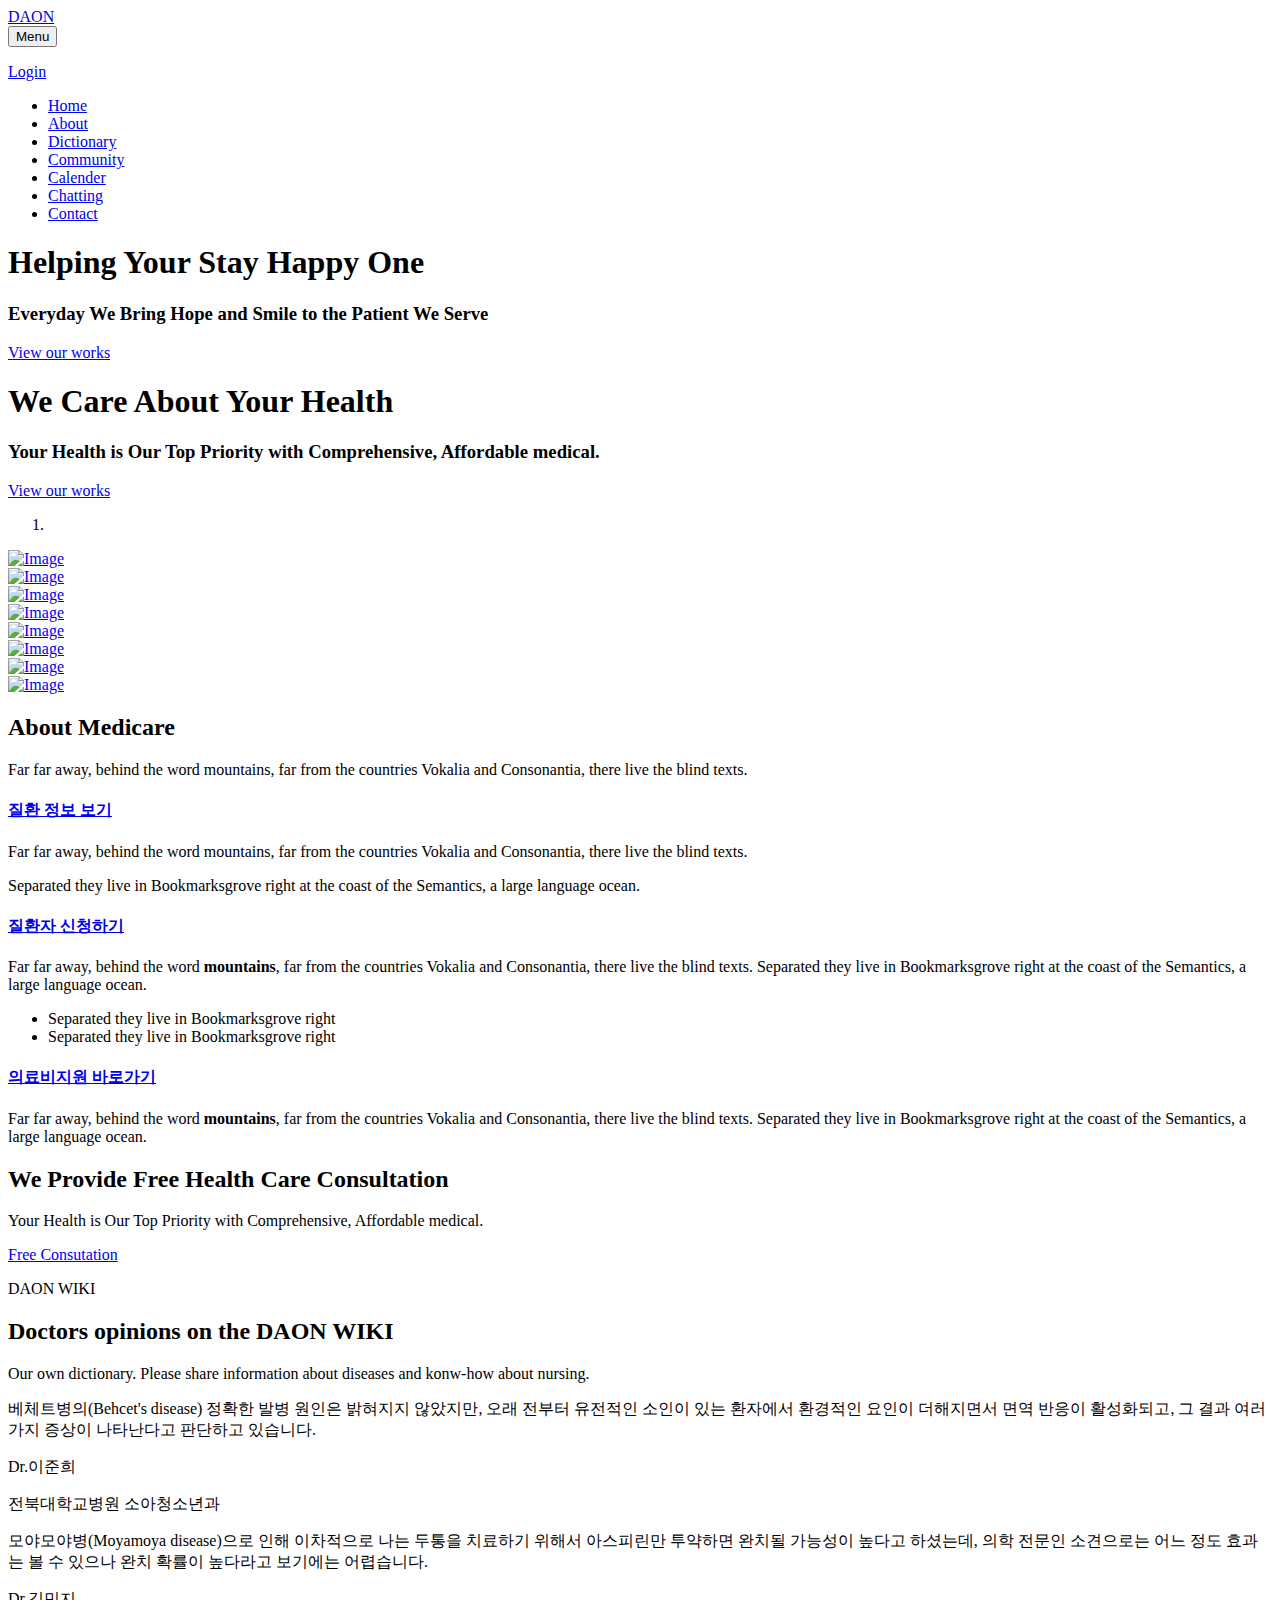
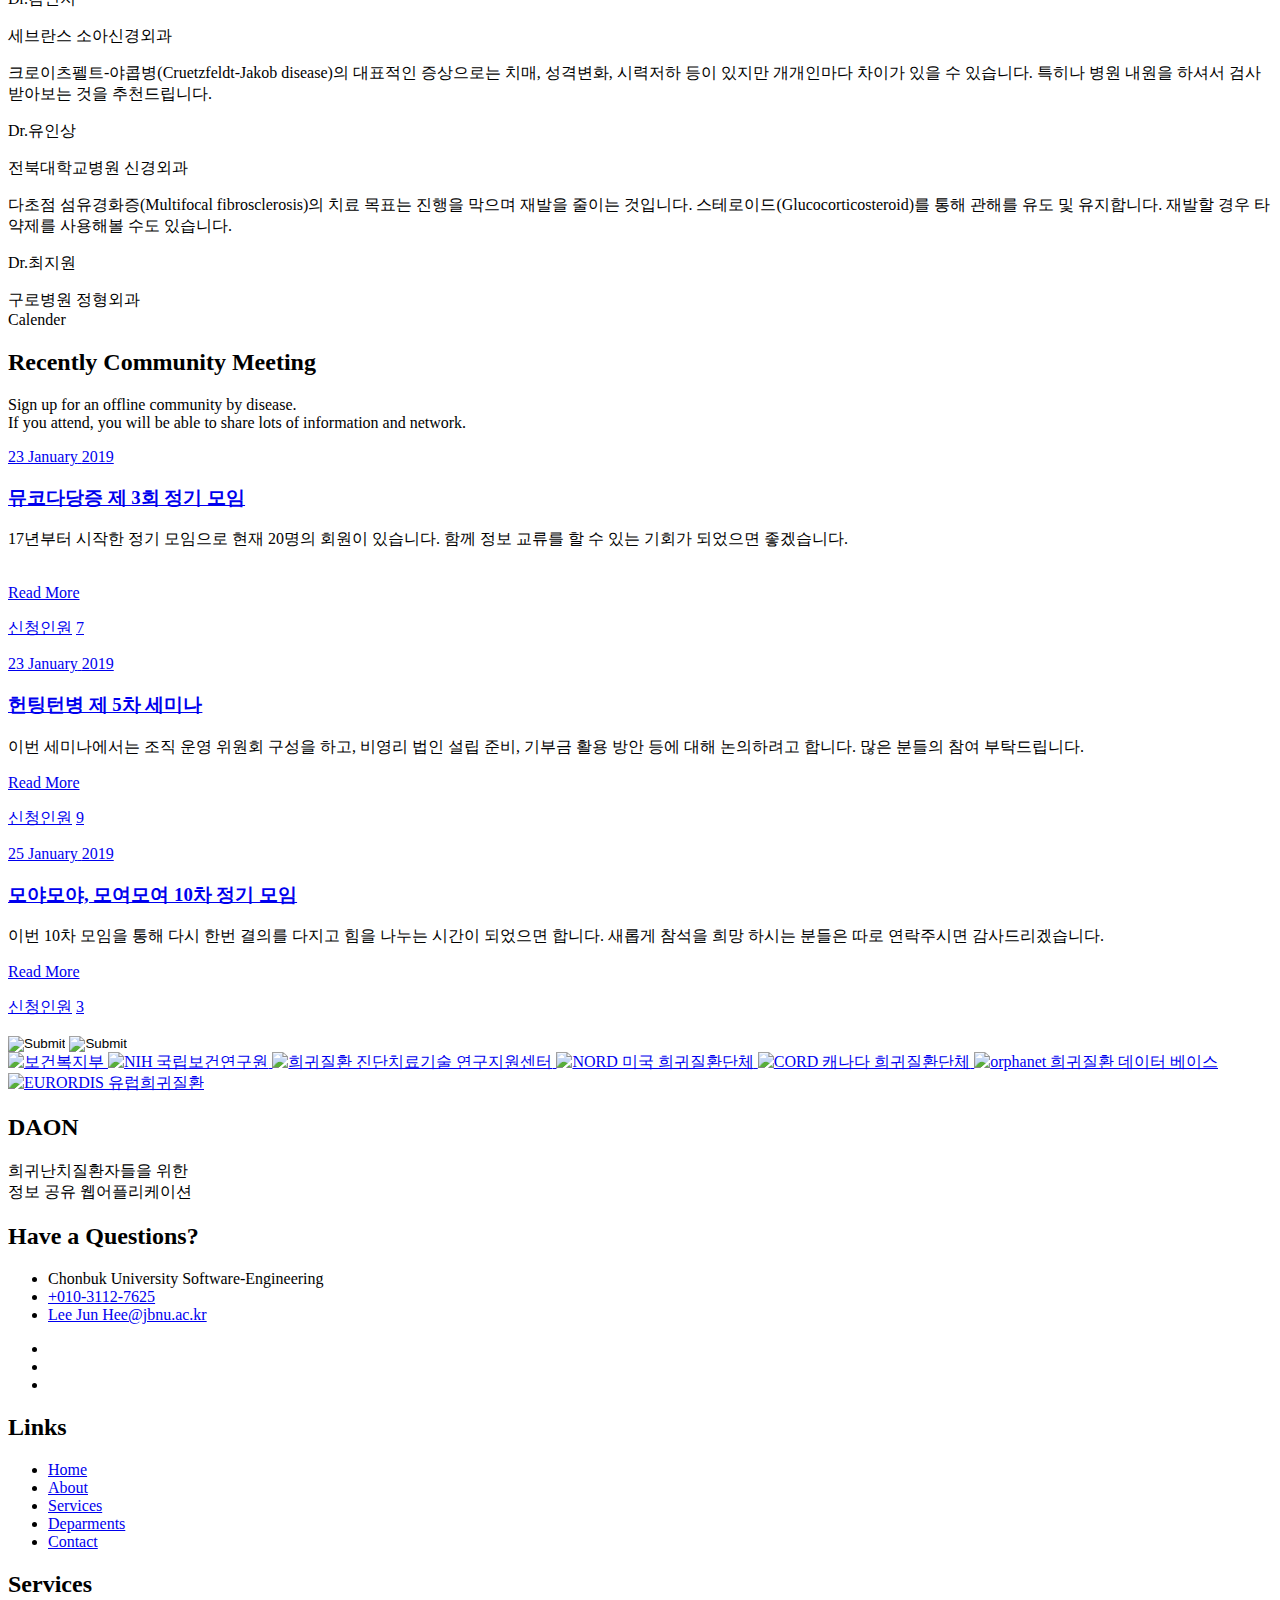
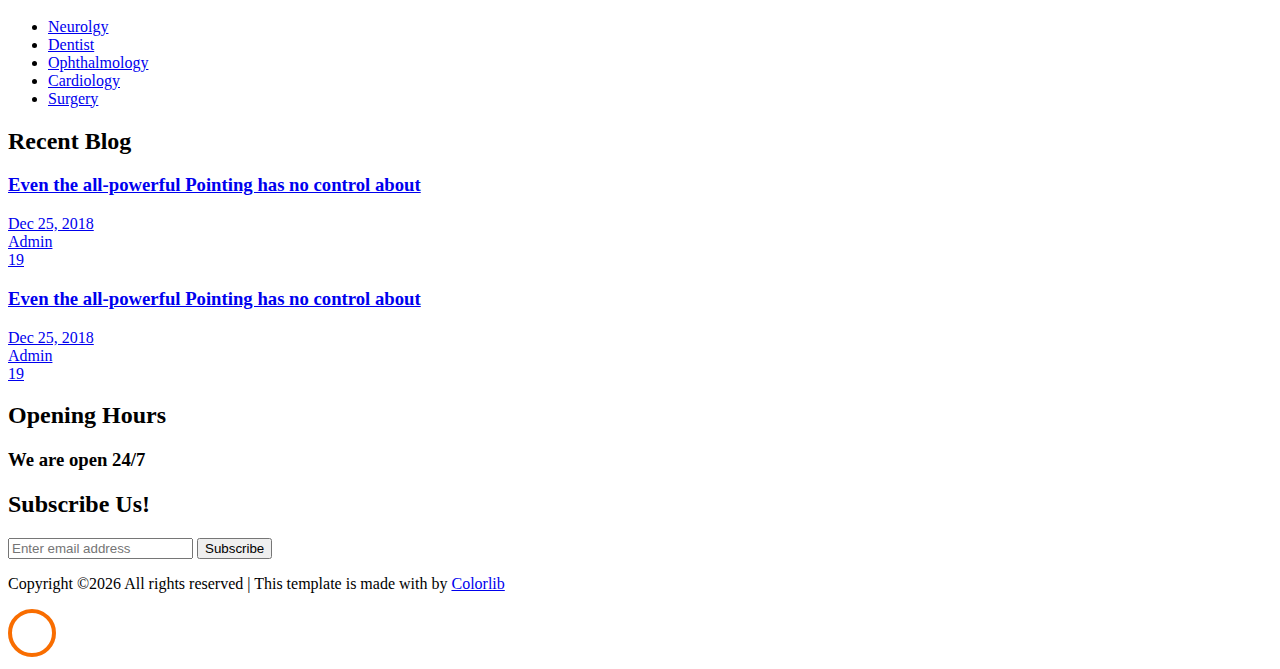
==== commit 8f704c0c: "1.1" ====
--- a/index.html
+++ b/index.html
@@ -36,7 +36,7 @@
 	    		</div>
 	    		<div class="col-lg-10 d-none d-md-block">
 		    		<div class="row d-flex">
-			    		<div class="col-md-4 pr-4 d-flex topper align-items-center">
+			    		<!--<div class="col-md-4 pr-4 d-flex topper align-items-center">
 			    			<div class="icon bg-white mr-2 d-flex justify-content-center align-items-center"><span class="icon-map"></span></div>
 						    <span class="text">Address: 198 West 21th Street, Suite 721 New York NY 10016</span>
 					    </div>
@@ -49,7 +49,7 @@
 						    <span class="text">Phone: + 1235 2355 98</span>
 					    </div>
 				    </div>
-			    </div>
+			    </div>-->
 		    </div>
 		  </div>
     </nav>
@@ -58,15 +58,15 @@
 				<button class="navbar-toggler" type="button" data-toggle="collapse" data-target="#ftco-nav" aria-controls="ftco-nav" aria-expanded="false" aria-label="Toggle navigation">
 	        <span class="oi oi-menu"></span> Menu
 	      </button>
-	      <p class="button-custom order-lg-last mb-0"><a href="appointment.html" class="btn btn-secondary py-2 px-3">Make An Appointment</a></p>
+	      <p class="button-custom order-lg-last mb-0"><a href="appointment.html" class="btn btn-secondary py-2 px-3">Login</a></p>
 	      <div class="collapse navbar-collapse" id="ftco-nav">
 	        <ul class="navbar-nav mr-auto">
 	        	<li class="nav-item active"><a href="index.html" class="nav-link pl-0">Home</a></li>
 	        	<li class="nav-item"><a href="about.html" class="nav-link">About</a></li>
-	        	<li class="nav-item"><a href="doctor.html" class="nav-link">Doctor</a></li>
-	        	<li class="nav-item"><a href="department.html" class="nav-link">Departments</a></li>
-	        	<li class="nav-item"><a href="pricing.html" class="nav-link">Pricing</a></li>
-	        	<li class="nav-item"><a href="blog.html" class="nav-link">Blog</a></li>
+	        	<li class="nav-item"><a href="doctor.html" class="nav-link">Dictionary</a></li>
+	        	<li class="nav-item"><a href="department.html" class="nav-link">Community</a></li>
+	        	<li class="nav-item"><a href="pricing.html" class="nav-link">Calender</a></li>
+	        	<li class="nav-item"><a href="blog.html" class="nav-link">Chatting</a></li>
 	          <li class="nav-item"><a href="contact.html" class="nav-link">Contact</a></li>
 	        </ul>
 	      </div>
@@ -108,8 +108,8 @@
 								<div id="blogCarousel" class="carousel slide" data-ride="carousel">
 
 										<ol class="carousel-indicators">
-												<li><input type ="image" scr="images/back.png" data-target="#blogCarousel" data-slide-to="0"></li>
-												<li><input type="image" data-target="#blogCarousel" data-slide-to="1"></li>
+												<ili data-target="#blogCarousel" data-slide-to="0" class="active"></li>
+												<li data-target="#blogCarousel" data-slide-to="1"></li>
 										</ol>
 
 										<!-- Carousel items -->
@@ -241,7 +241,7 @@
 							<div class="container">
 								<div class="row">
 									<div class="col-md-4">
-										<img class="img-responsive about-img" src="images/about.jpg" style="width:450px;" alt="">
+										<!--<img class="img-responsive about-img" src="images/about.jpg" style="width:450px;" alt="">-->
 									</div>
 									<div class="col-md-7 col-md-push-1">
 										<h2>About Medicare</h2>
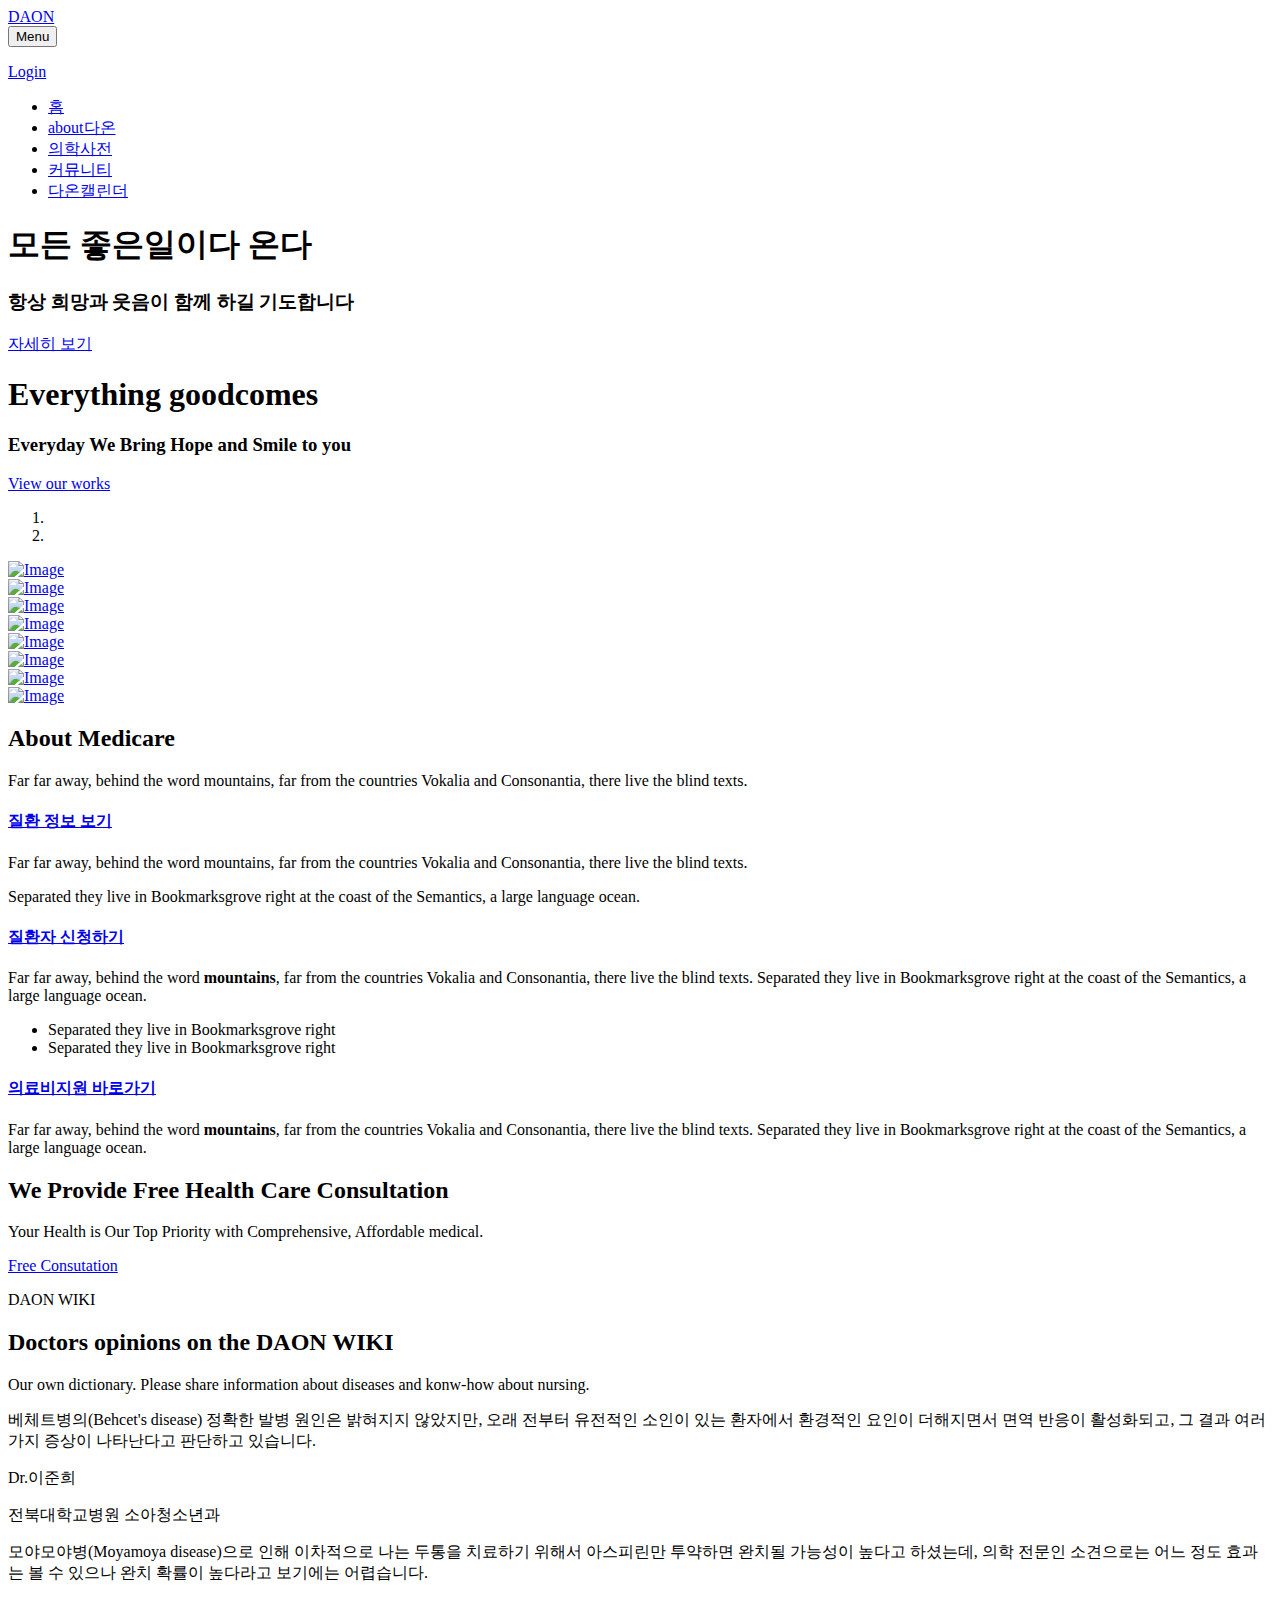
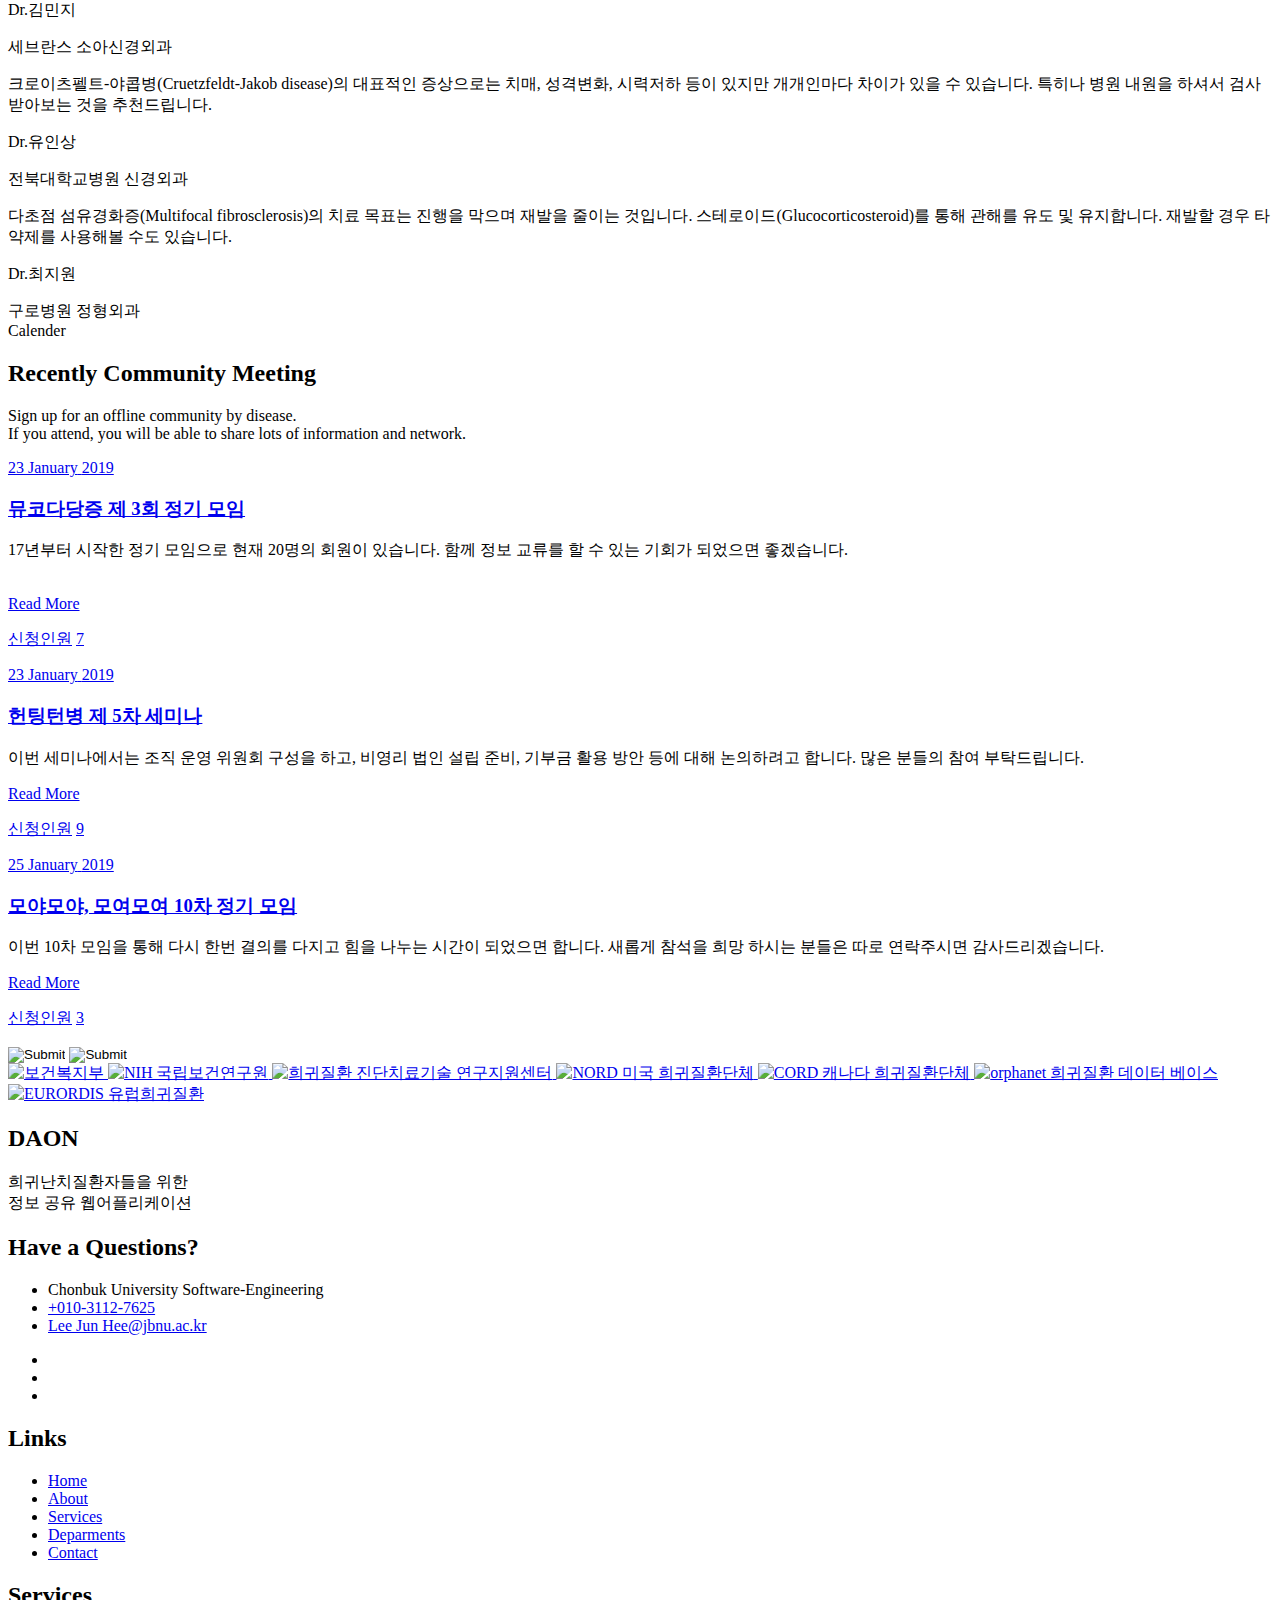
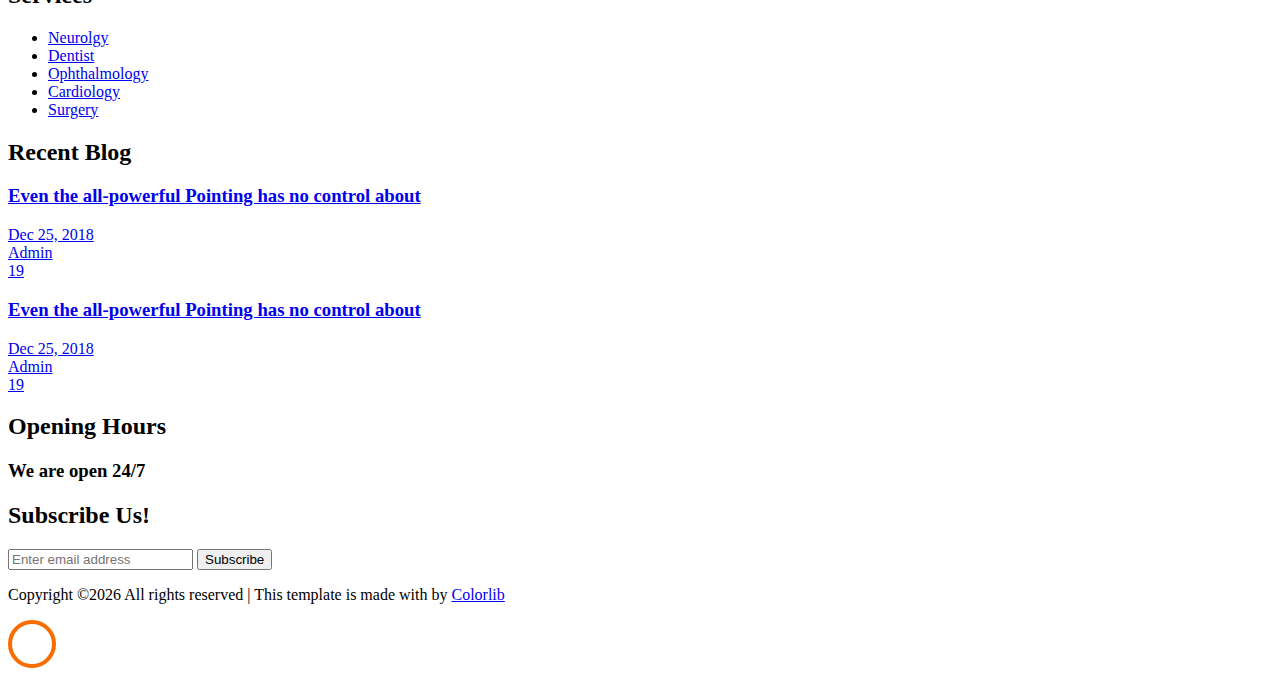
==== commit f1e2b110: "1.1" ====
--- a/index.html
+++ b/index.html
@@ -61,13 +61,11 @@
 	      <p class="button-custom order-lg-last mb-0"><a href="appointment.html" class="btn btn-secondary py-2 px-3">Login</a></p>
 	      <div class="collapse navbar-collapse" id="ftco-nav">
 	        <ul class="navbar-nav mr-auto">
-	        	<li class="nav-item active"><a href="index.html" class="nav-link pl-0">Home</a></li>
-	        	<li class="nav-item"><a href="about.html" class="nav-link">About</a></li>
-	        	<li class="nav-item"><a href="doctor.html" class="nav-link">Dictionary</a></li>
-	        	<li class="nav-item"><a href="department.html" class="nav-link">Community</a></li>
-	        	<li class="nav-item"><a href="pricing.html" class="nav-link">Calender</a></li>
-	        	<li class="nav-item"><a href="blog.html" class="nav-link">Chatting</a></li>
-	          <li class="nav-item"><a href="contact.html" class="nav-link">Contact</a></li>
+	        	<li class="nav-item active"><a href="index.html" class="nav-link pl-0">홈</a></li>
+	        	<li class="nav-item"><a href="about.html" class="nav-link">about다온</a></li>
+	        	<li class="nav-item"><a href="doctor.html" class="nav-link">의학사전</a></li>
+	        	<li class="nav-item"><a href="department.html" class="nav-link">커뮤니티</a></li>
+	        	<li class="nav-item"><a href="pricing.html" class="nav-link">다온캘린더</a></li>
 	        </ul>
 	      </div>
 	    </div>
@@ -75,26 +73,26 @@
     <!-- END nav -->
     
     <section class="home-slider owl-carousel">
-      <div class="slider-item" style="background-image:url(images/bg_1.jpg);" data-stellar-background-ratio="0.5">
+      <div class="slider-item" style="background-image:url(images/to.jpg);" data-stellar-background-ratio="0.5">
       	<div class="overlay"></div>
         <div class="container">
           <div class="row no-gutters slider-text align-items-center justify-content-start" data-scrollax-parent="true">
           <div class="col-md-6 text ftco-animate">
-            <h1 class="mb-4">Helping Your <span>Stay Happy One</span></h1>
-            <h3 class="subheading">Everyday We Bring Hope and Smile to the Patient We Serve</h3>
-            <p><a href="#" class="btn btn-secondary px-4 py-3 mt-3">View our works</a></p>
+            <h1 class="mb-4"><span>모든 좋은일이</span>다 온다</h1>
+            <h3 class="subheading">항상 희망과 웃음이 함께 하길 기도합니다</h3>
+            <p><a href="#" class="btn btn-secondary px-4 py-3 mt-3">자세히 보기</a></p>
           </div>
         </div>
         </div>
       </div>
 
-      <div class="slider-item" style="background-image:url(images/bg_2.jpg);">
+      <div class="slider-item" style="background-image:url(images/to.jpg);">
       	<div class="overlay"></div>
         <div class="container">
           <div class="row no-gutters slider-text align-items-center justify-content-start" data-scrollax-parent="true">
           <div class="col-md-6 text ftco-animate">
-            <h1 class="mb-4">We Care <span>About Your Health</span></h1>
-            <h3 class="subheading">Your Health is Our Top Priority with Comprehensive, Affordable medical.</h3>
+            <h1 class="mb-4"><span>Everything good</span>comes</h1>
+            <h3 class="subheading">Everyday We Bring Hope and Smile to you</h3>
             <p><a href="#" class="btn btn-secondary px-4 py-3 mt-3">View our works</a></p>
           </div>
         </div>
@@ -108,7 +106,7 @@
 								<div id="blogCarousel" class="carousel slide" data-ride="carousel">
 
 										<ol class="carousel-indicators">
-												<ili data-target="#blogCarousel" data-slide-to="0" class="active"></li>
+												<li data-target="#blogCarousel" data-slide-to="0" class="active"></li>
 												<li data-target="#blogCarousel" data-slide-to="1"></li>
 										</ol>
 
@@ -119,22 +117,22 @@
 														<div class="row">
 																<div class="col-md-3">
 																		<a href="#">
-																				<img src="http://placehold.it/250x250" alt="Image" style="max-width:100%;">
+																				<img src="images/z.png" alt="Image" style="max-width:100%;">
 																		</a>
 																</div>
 																<div class="col-md-3">
 																		<a href="#">
-																				<img src="http://placehold.it/250x250" alt="Image" style="max-width:100%;">
+																				<img src="images/b.png" alt="Image" style="max-width:100%;">
 																		</a>
 																</div>
 																<div class="col-md-3">
 																		<a href="#">
-																				<img src="http://placehold.it/250x250" alt="Image" style="max-width:100%;">
+																				<img src="images/c.png" alt="Image" style="max-width:100%;">
 																		</a>
 																</div>
 																<div class="col-md-3">
 																		<a href="#">
-																				<img src="http://placehold.it/250x250" alt="Image" style="max-width:100%;">
+																				<img src="images/v.jpg" alt="Image" style="max-width:100%;">
 																		</a>
 																</div>
 														</div>
@@ -146,22 +144,22 @@
 														<div class="row">
 																<div class="col-md-3">
 																		<a href="#">
-																				<img src="http://placehold.it/250x250" alt="Image" style="max-width:100%;">
+																				<img src="images/v.jpg" alt="Image" style="max-width:100%;">
 																		</a>
 																</div>
 																<div class="col-md-3">
 																		<a href="#">
-																				<img src="http://placehold.it/250x250" alt="Image" style="max-width:100%;">
+																				<img src="images/z.png" alt="Image" style="max-width:100%;">
 																		</a>
 																</div>
 																<div class="col-md-3">
 																		<a href="#">
-																				<img src="http://placehold.it/250x250" alt="Image" style="max-width:100%;">
+																				<img src="images/b.png" alt="Image" style="max-width:100%;">
 																		</a>
 																</div>
 																<div class="col-md-3">
 																		<a href="#">
-																				<img src="http://placehold.it/250x250" alt="Image" style="max-width:100%;">
+																				<img src="images/c.png" alt="Image" style="max-width:100%;">
 																		</a>
 																</div>
 														</div>
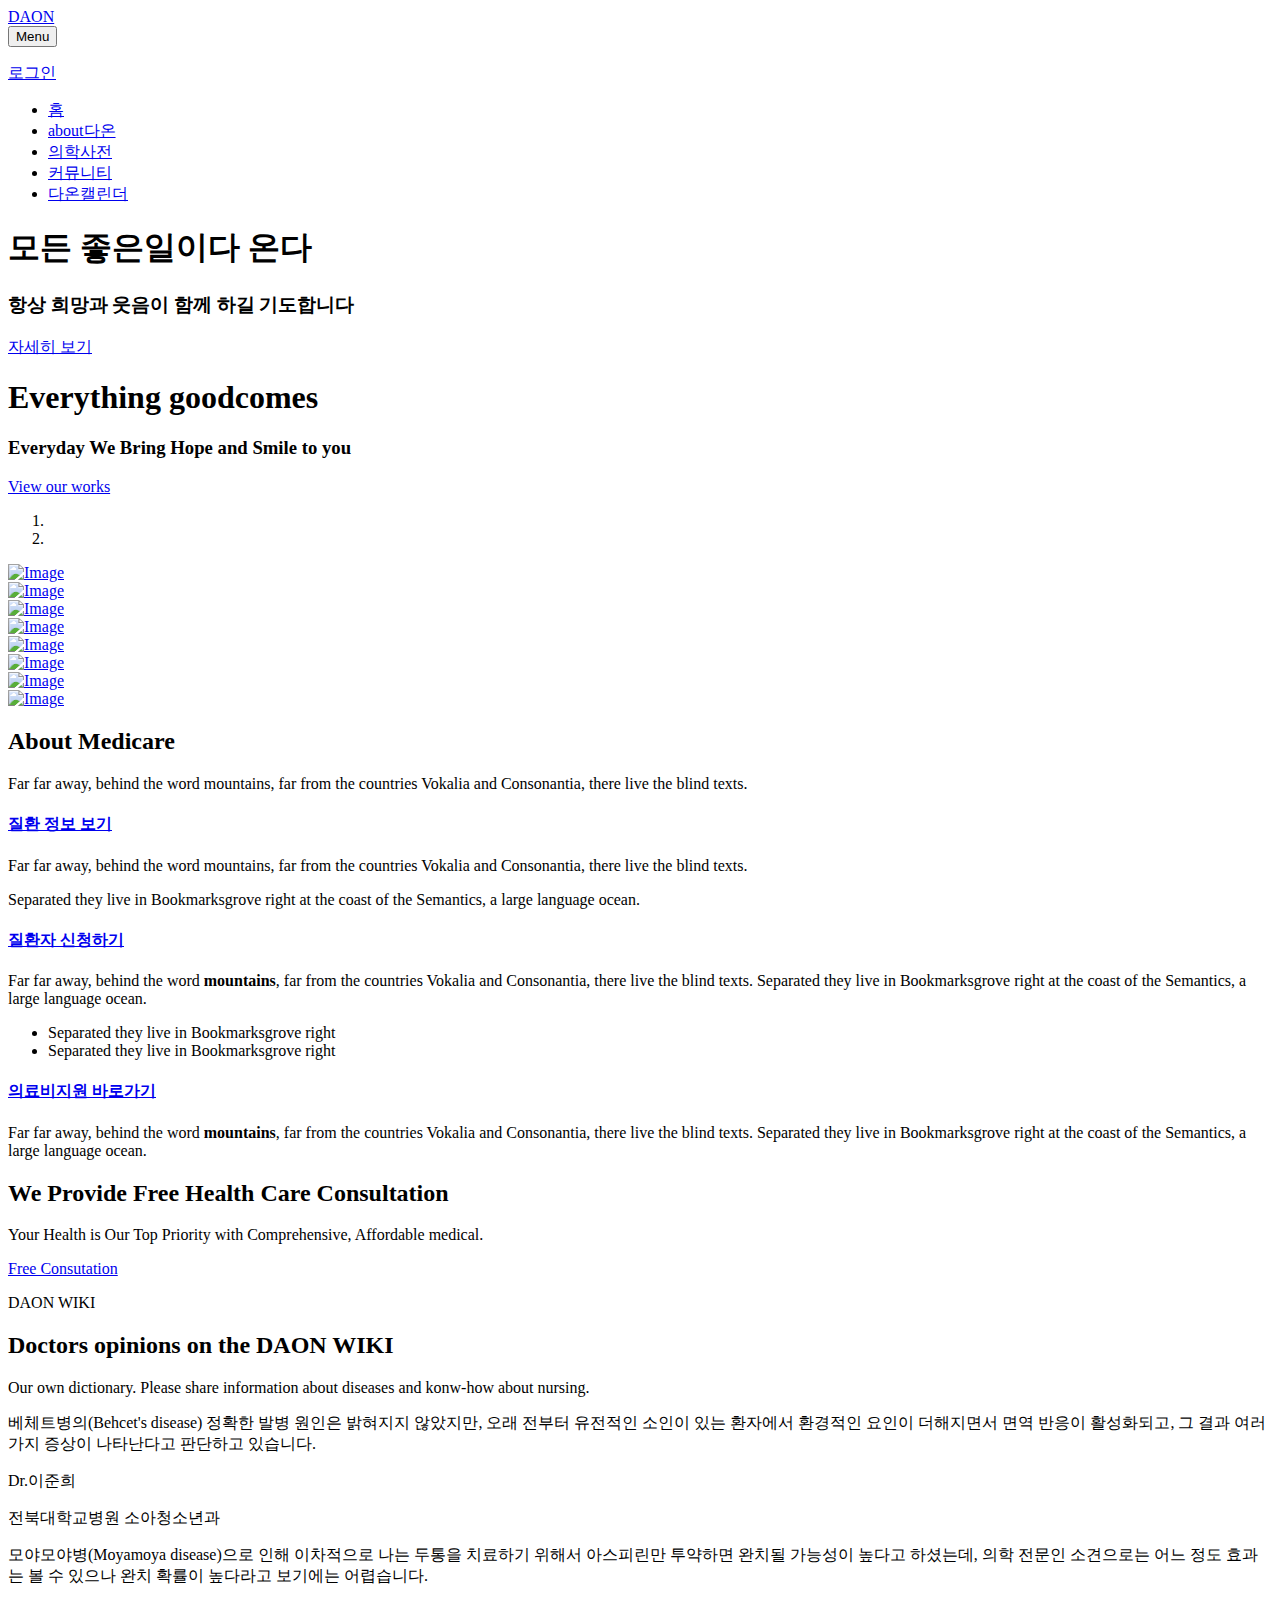
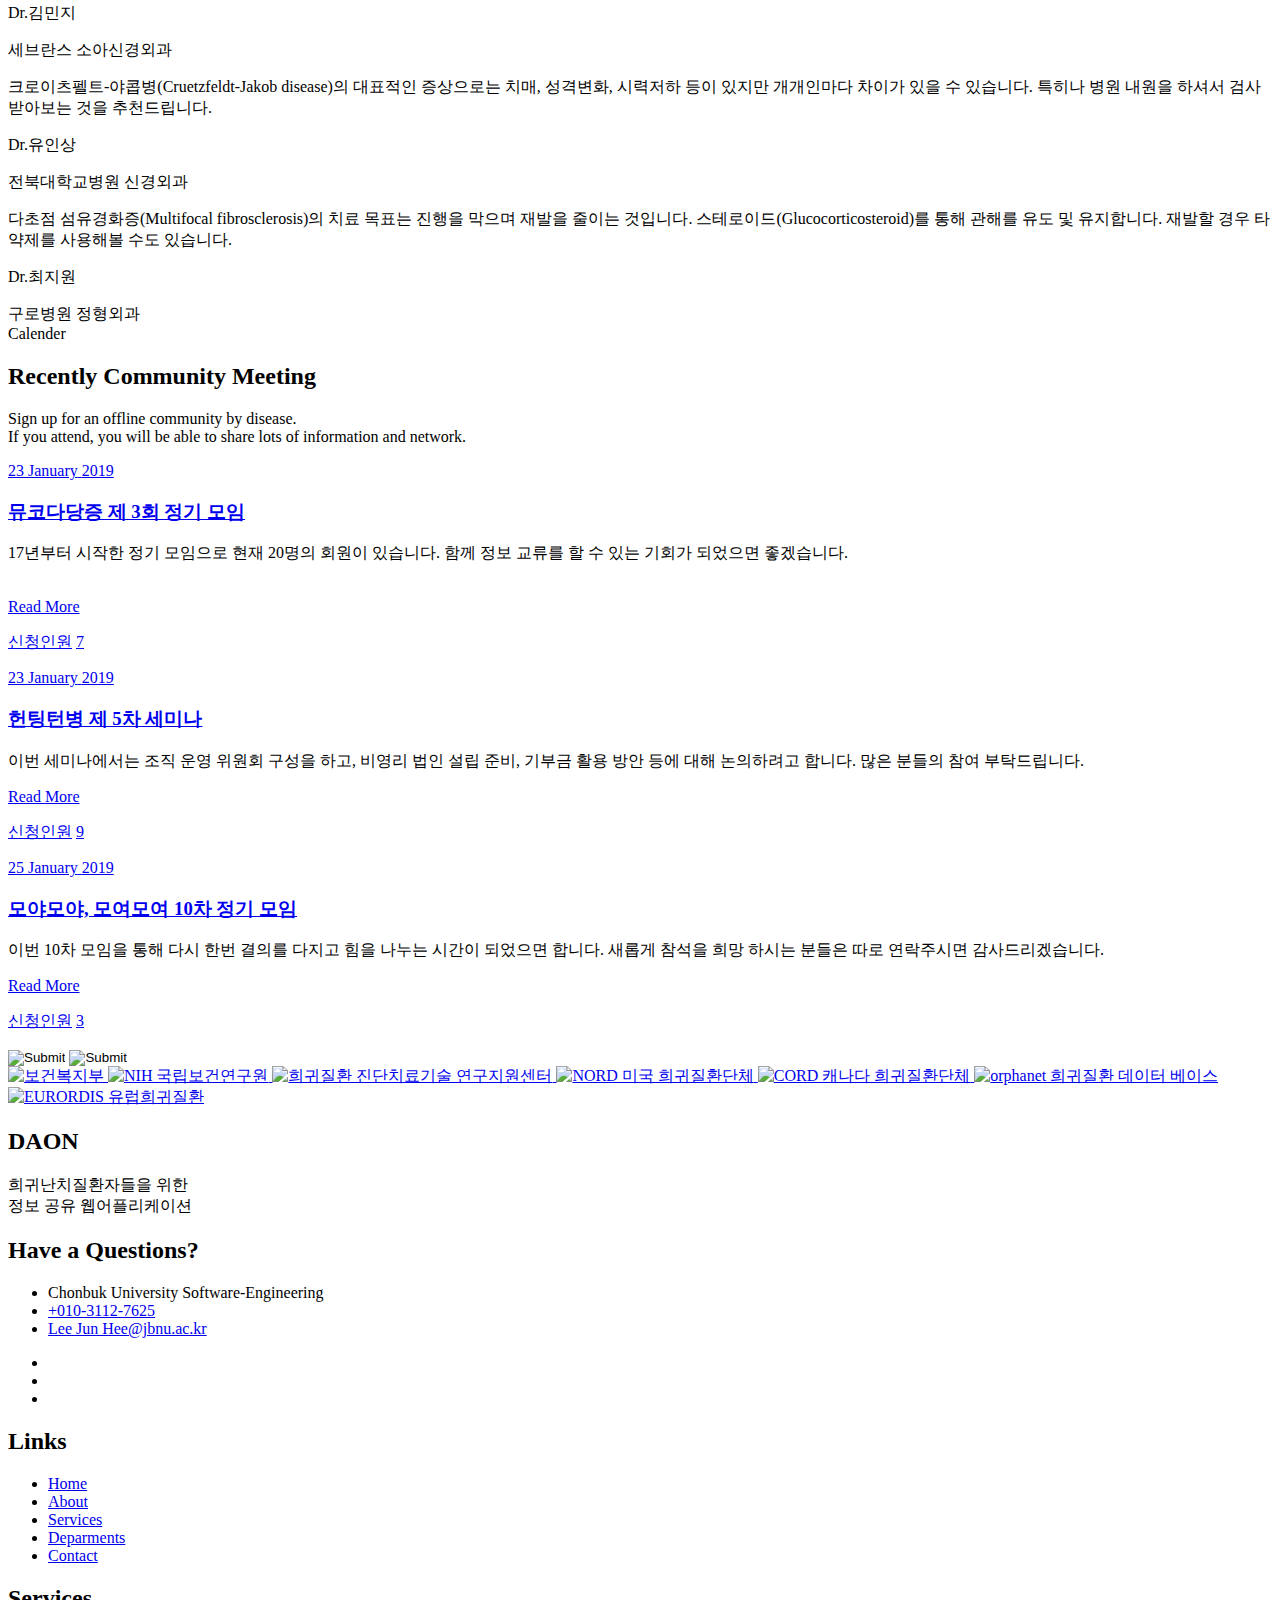
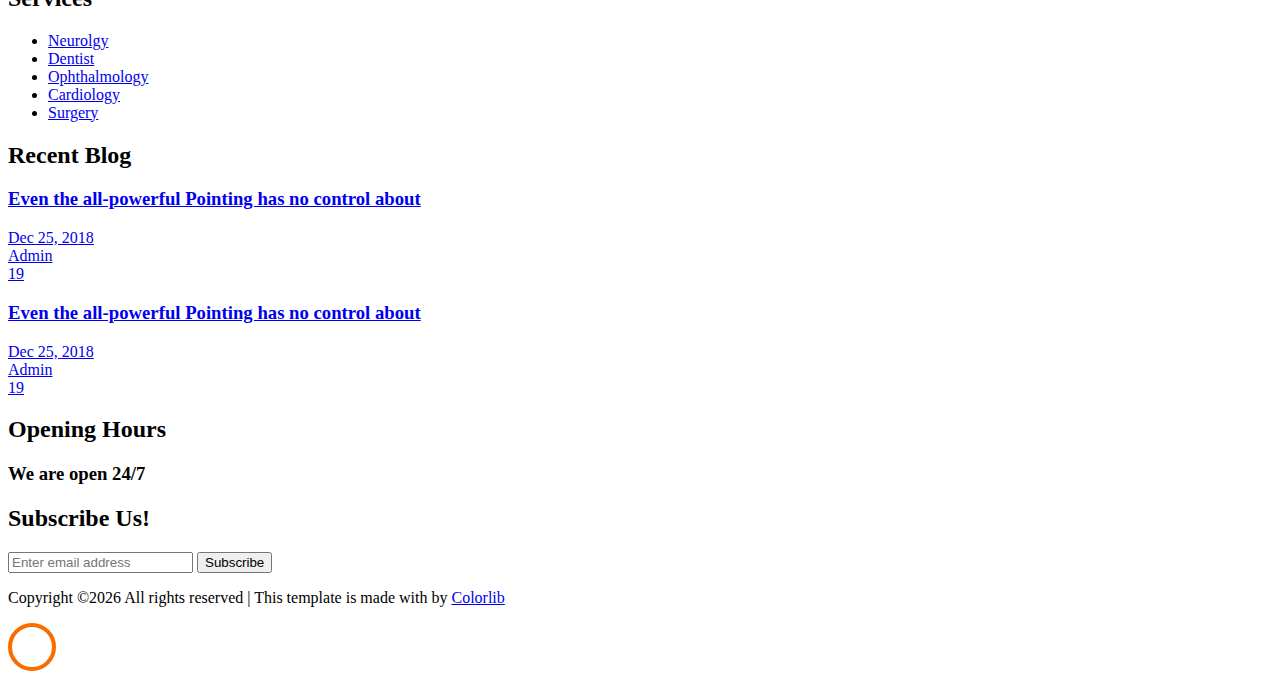
==== commit 91e31bcf: "v1.1" ====
--- a/index.html
+++ b/index.html
@@ -58,14 +58,14 @@
 				<button class="navbar-toggler" type="button" data-toggle="collapse" data-target="#ftco-nav" aria-controls="ftco-nav" aria-expanded="false" aria-label="Toggle navigation">
 	        <span class="oi oi-menu"></span> Menu
 	      </button>
-	      <p class="button-custom order-lg-last mb-0"><a href="appointment.html" class="btn btn-secondary py-2 px-3">Login</a></p>
+	      <p class="button-custom order-lg-last mb-0"><a href="appointment.html" class="btn btn-secondary py-2 px-3">로그인</a></p>
 	      <div class="collapse navbar-collapse" id="ftco-nav">
 	        <ul class="navbar-nav mr-auto">
 	        	<li class="nav-item active"><a href="index.html" class="nav-link pl-0">홈</a></li>
 	        	<li class="nav-item"><a href="about.html" class="nav-link">about다온</a></li>
-	        	<li class="nav-item"><a href="doctor.html" class="nav-link">의학사전</a></li>
-	        	<li class="nav-item"><a href="department.html" class="nav-link">커뮤니티</a></li>
-	        	<li class="nav-item"><a href="pricing.html" class="nav-link">다온캘린더</a></li>
+	        	<li class="nav-item"><a href="dictionary.html" class="nav-link">의학사전</a></li>
+	        	<li class="nav-item"><a href="community.html" class="nav-link">커뮤니티</a></li>
+	        	<li class="nav-item"><a href="calendar.html" class="nav-link">다온캘린더</a></li>
 	        </ul>
 	      </div>
 	    </div>
